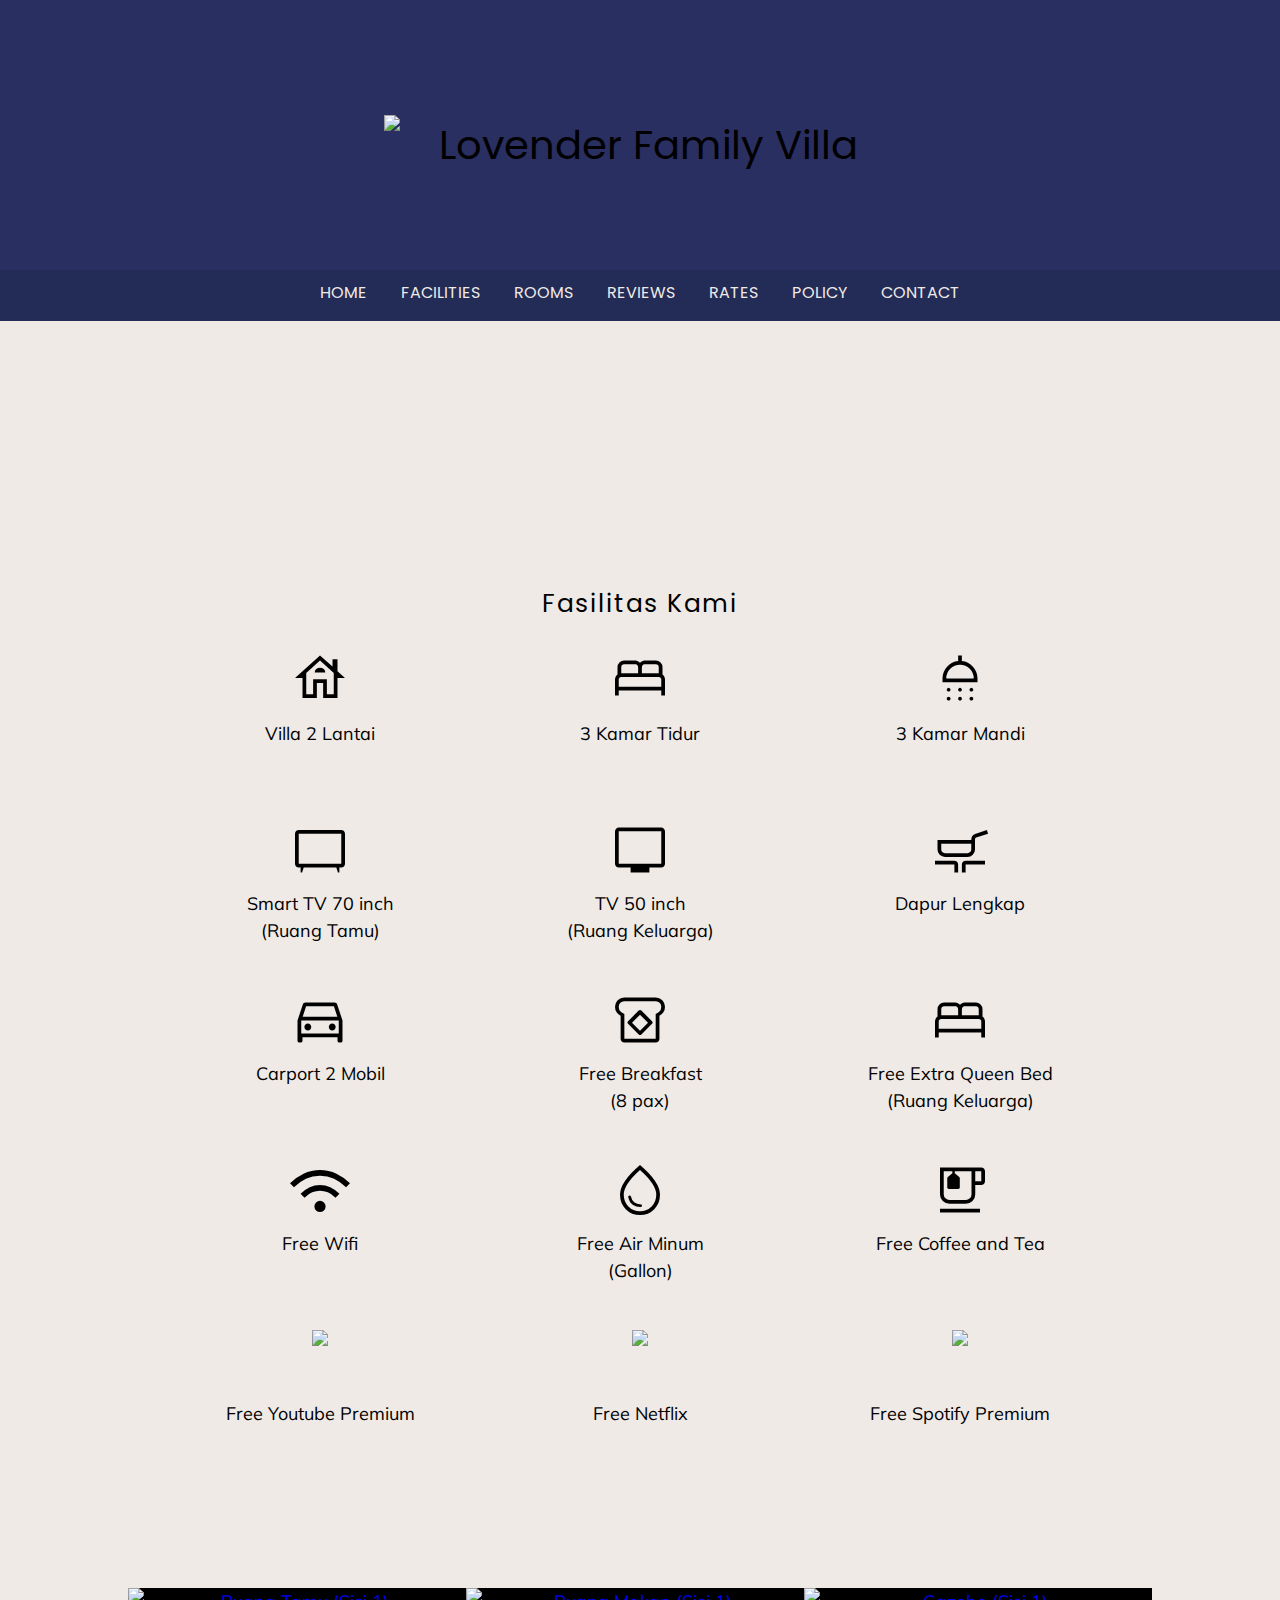
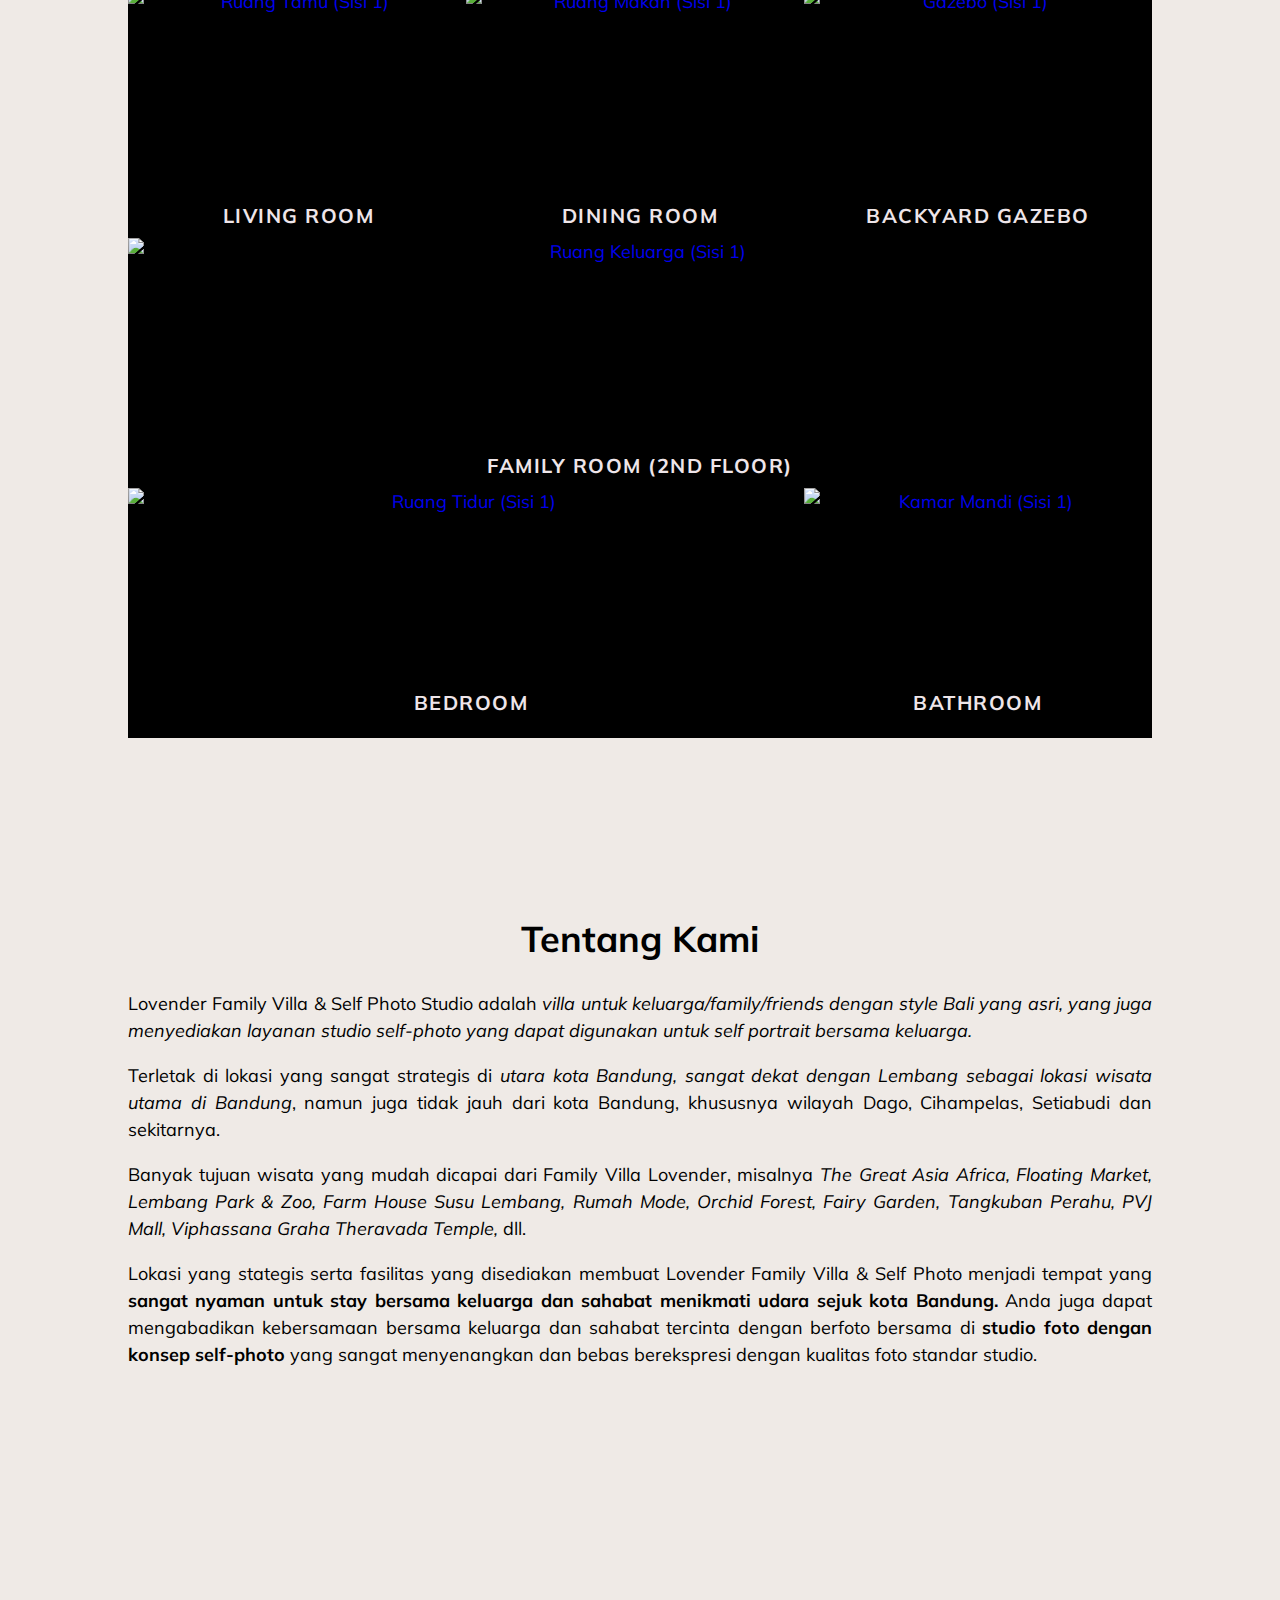
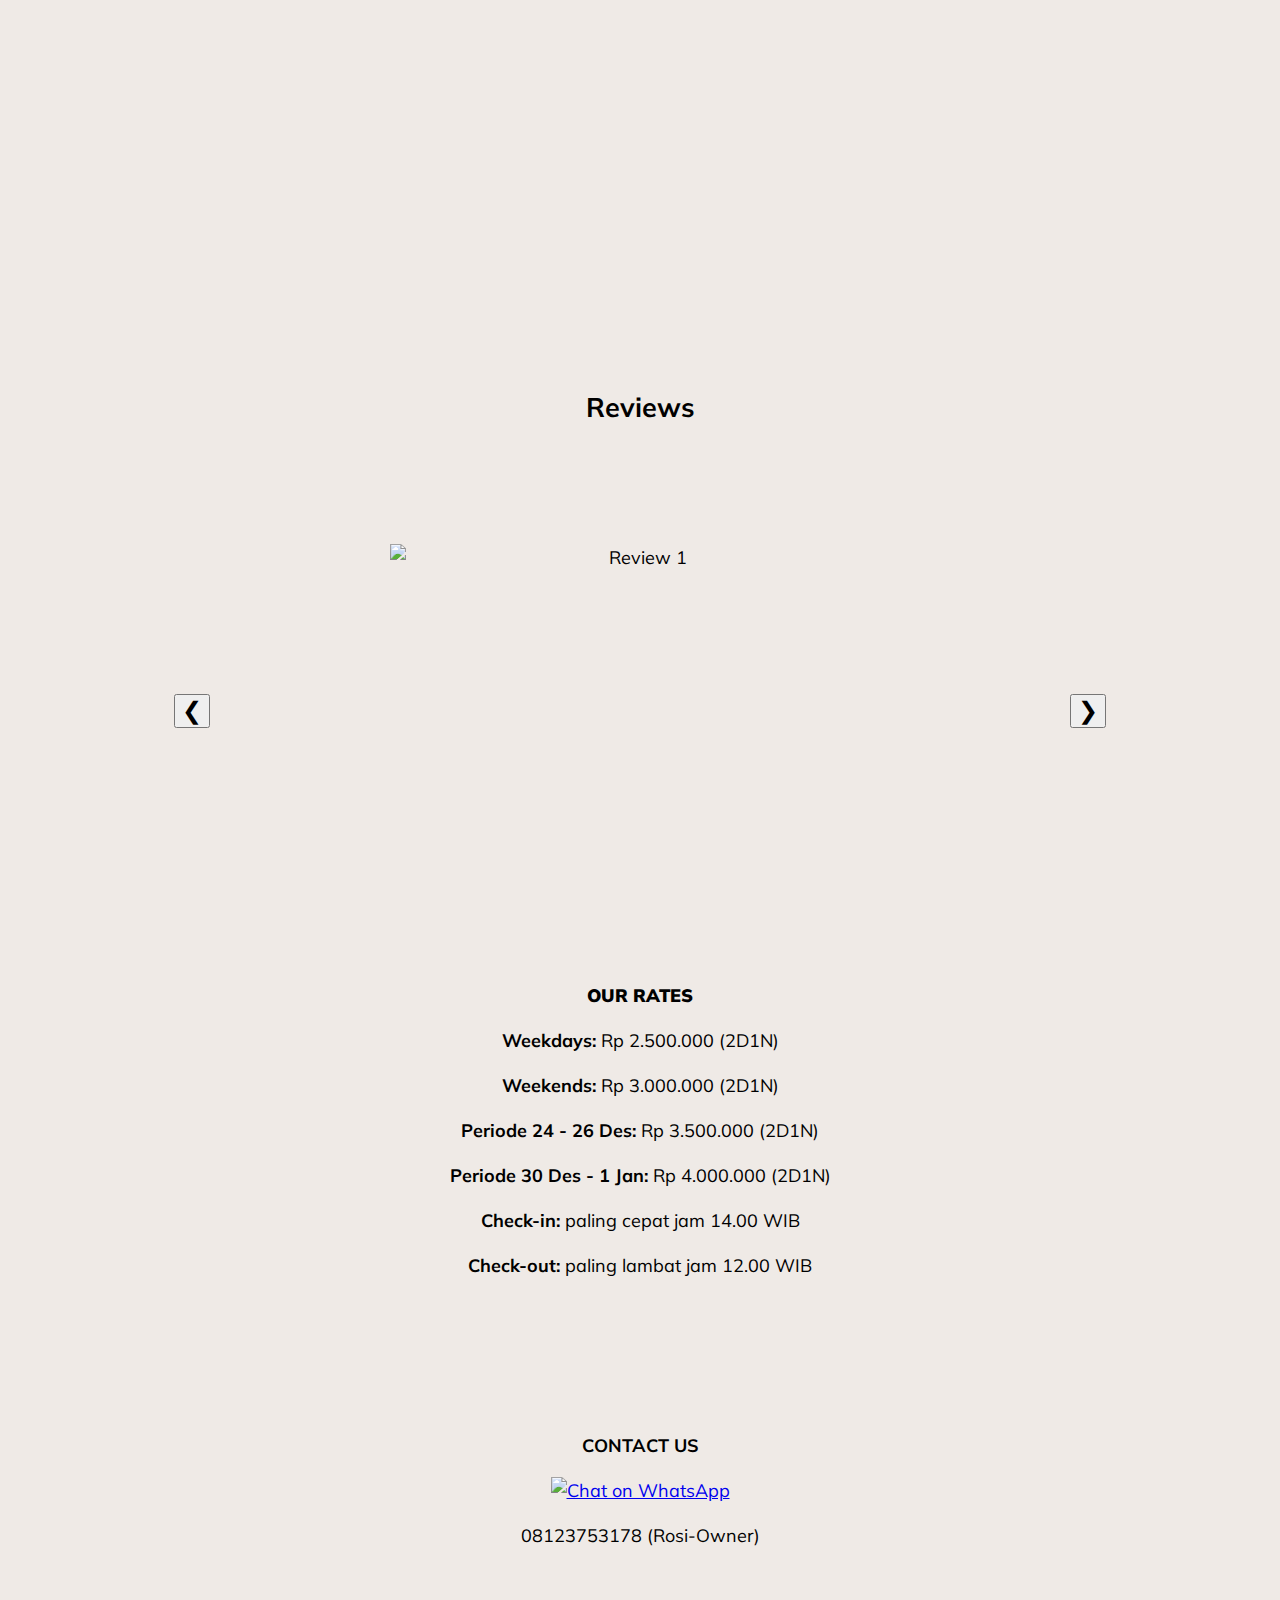
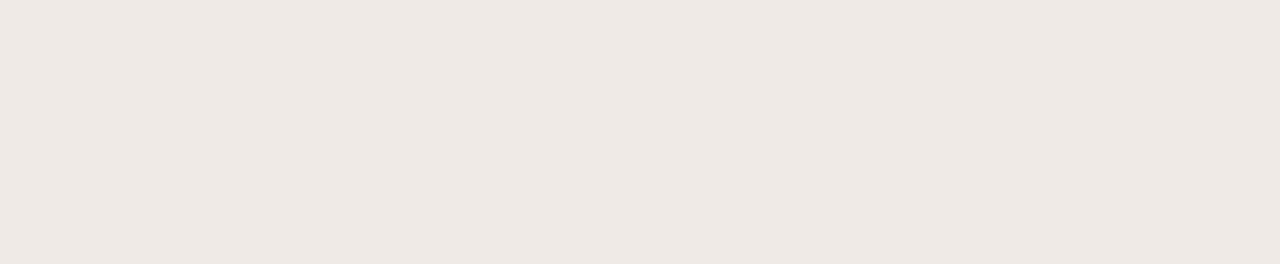
==== index.html @ 754813bd "Update index.html" ====
<!DOCTYPE html>
<html lang="en">
<head>
  <meta charset="UTF-8">
  <meta name="viewport" content="width=device-width, initial-scale=1.0">
  <link rel="stylesheet" href="style.css">
  <link rel="stylesheet" href="https://fonts.googleapis.com/css2?family=Poppins:wght@400;700&display=swap">
  <link rel="stylesheet" href="https://fonts.googleapis.com/css2?family=Mulish:wght@400;700&display=swap">
  <link rel="stylesheet" href="https://fonts.googleapis.com/css2?family=Material+Symbols+Outlined:opsz,wght,FILL,GRAD@20..48,100..700,0..1,-50..200" />
  <link rel="stylesheet" href="https://cdnjs.cloudflare.com/ajax/libs/fancybox/3.5.7/jquery.fancybox.min.css">
  <script src="https://code.jquery.com/jquery-3.6.4.min.js"></script>
  <script src="https://cdnjs.cloudflare.com/ajax/libs/fancybox/3.5.7/jquery.fancybox.min.js"></script>
  <title>LOVENDER</title>
   <link rel="icon" type="image/x-icon" href="https://raw.githubusercontent.com/yuiyeyo/Lovender/main/lovender%20asset/favicon-32x32.png">
</head>
<body>

  <header style="position: relative; text-align: center;" id="home">
     <img src="https://raw.githubusercontent.com/yuiyeyo/Lovender/main/lovender%20asset/silhouette.png" style="opacity: 0.3; width: 100%; position: absolute; bottom:0; left: 50%; transform: translateX(-50%);">
      <img src="https://raw.githubusercontent.com/yuiyeyo/Lovender/main/lovender%20asset/Family%20Villa%20%26%20Self%20Photo%20logo%20transparant_putih.png" alt="Lovender Family Villa" style="width: 40%; position: absolute; top: 50%; left: 50%; transform: translate(-50%, -50%);">
  </header>

  
  <div class="burgermenu-button" onclick="toggleMenu()" id="burgerButton">
    <span class="material-symbols-outlined" style="color:#EFEAE6; transform: translate(0%, 25%);">menu</span>
  </div>

  <div class="burgermenu-overlay" id="menuOverlay">
    <div class="menu-item" onclick="scrollToSection('home')">Home</div>
    <p></p>
    <div class="menu-item" onclick="scrollToSection('facilities')">Facilities</div>
    <p></p>
    <div class="menu-item" onclick="scrollToSection('rooms')">Rooms</div>
    <p></p>
    <div class="menu-item" onclick="scrollToSection('review')">Reviews</div>
    <p></p>
    <div class="menu-item" onclick="scrollToSection('rates')">Rates</div>
    <p></p>
    <div class="menu-item" onclick="navigateTo('policies')">Policies</div>
    <p></p>
    <div class="menu-item" onclick="scrollToSection('contact')">Contact</div>
</div>
  
  <nav id="sticky-menu">
    <a href="#home">HOME</a>
    <a href="#facilities">FACILITIES</a>
    <a href="#rooms">ROOMS</a>
    <a href="#review">REVIEWS</a>
    <a href="#rates">RATES</a>
    <a href="policies.html">POLICY</a>
    <a href="#contact">CONTACT</a>
    <p></p>
  </nav>

  <nav class="additional-header" id="addhead"><p><br></p></nav>
  
  <div class="content-container">
    <div class="section-one">
        <div class="topgallery-container">
            <div class="topgallery">
                <img src="https://raw.githubusercontent.com/yuiyeyo/Lovender/main/lovender%20asset/top%20gallery/top%201.png" alt=" ">
                <img src="https://raw.githubusercontent.com/yuiyeyo/Lovender/main/lovender%20asset/top%20gallery/top%202.png" alt=" ">
              <img src="https://raw.githubusercontent.com/yuiyeyo/Lovender/main/lovender%20asset/top%20gallery/top%203.png" alt=" ">
              <img src="https://raw.githubusercontent.com/yuiyeyo/Lovender/main/lovender%20asset/top%20gallery/top%204.png" alt=" ">
              <img src="https://raw.githubusercontent.com/yuiyeyo/Lovender/main/lovender%20asset/top%20gallery/top%205.png" alt=" ">
              <img src="https://raw.githubusercontent.com/yuiyeyo/Lovender/main/lovender%20asset/top%20gallery/top%206.png" alt=" ">
              <img src="https://raw.githubusercontent.com/yuiyeyo/Lovender/main/lovender%20asset/top%20gallery/top%207.png" alt=" ">
              <img src="https://raw.githubusercontent.com/yuiyeyo/Lovender/main/lovender%20asset/top%20gallery/top%208.png" alt=" ">
            </div>
        </div>
      </div>
    </div>
    <div class="section-two" id="facilities">
    <p style="
      text-align: center;
      font-family: Poppins;
      font-size: 25px;
      font-style: normal;
      font-weight: 400;
      line-height: normal;
      letter-spacing: 1.5px;"> Fasilitas Kami </p>
      <p></p>
      <div class="fasiitas-container">
        <p>
        <span class="material-symbols-outlined size-40" style= "position: absolute; left:25%; transform: translateX(-50%);">
        house
        </span>
        <span class="material-symbols-outlined size-40" style= "position: absolute; left:50%; transform: translateX(-50%);">
        bed
        </span>
        <span class="material-symbols-outlined size-40" style= "position: absolute; left:75%; transform: translateX(-50%);">
        shower
        </span>
        </p>
        <p></p>
        <p>
          <span style= " position:absolute; left:25%; top: 160px; transform: translateX(-50%);">Villa 2 Lantai
            <style>
              @media only screen and (max-width: 768px) {
                  span {
                      font-size: 10px;
                    max-width: 20vw;
                      transform: translateX(-50%);
                  }
              }
            </style>
          </span>
          <span style= " position:absolute; left: 50%; top: 160px; transform: translateX(-50%);">3 Kamar Tidur
          </span>
          <span style= " position:absolute; left:75%; top: 160px; transform: translateX(-50%);">3 Kamar Mandi
          </span>
        </p>
        <p></p>
        <p>
          <span class="material-symbols-outlined size-40" style= "position: absolute; left:25%; top: 260px; transform: translateX(-50%);">
          tv_gen
          </span>
          <span class="material-symbols-outlined size-40" style= "position: absolute; left:50%; top: 260px; transform: translateX(-50%);">
          tv
          </span>
          <span class="material-symbols-outlined size-40" style= "position: absolute; left:75%; top: 260px;  transform: translateX(-50%);">
          skillet_cooktop
          </span>
          </p>
        <p></p>
        <p>
          <span style= " position:absolute; left:25%; top: 330px; transform: translateX(-50%);">Smart TV 70 inch<br>(Ruang Tamu)
          </span>
          <span style= " position:absolute; left: 50%; top: 330px; transform: translateX(-50%);">TV 50 inch<br>(Ruang Keluarga)
          </span>
          <span style= " position:absolute; left:75%; top: 330px; transform: translateX(-50%);">Dapur Lengkap
          </span>
        </p>
        <p></p>
        <p>
          <span class="material-symbols-outlined size-40" style= "position: absolute; left:25%; top: 430px; transform: translateX(-50%);">
          directions_car
          </span>
          <span class="material-symbols-outlined size-40" style= "position: absolute; left:50%; top: 430px; transform: translateX(-50%);">
          breakfast_dining
          </span>
          <span class="material-symbols-outlined size-40" style= "position: absolute; left:75%; top: 430px;  transform: translateX(-50%);">
          bed
          </span>
          </p>
        <p></p>
        <p>
          <span style= " position:absolute; left:25%; top: 500px; transform: translateX(-50%); max-width:auto;">Carport 2 Mobil
          </span>
          <span style= "position:absolute; left: 50%; top: 500px; transform: translateX(-50%); max-width:auto;">Free Breakfast <br> (8 pax)
          </span>
          <span style= " position:absolute; left:75%; top: 500px; transform: translateX(-50%); max-width:auto;">Free Extra Queen Bed<br>(Ruang Keluarga)
         </span>
        </p>
  <p></p>
        <p>
          <span class="material-symbols-outlined size-40" style= "position: absolute; left:25%; top: 600px; transform: translateX(-50%);">
          wifi
          </span>
      
          <span class="material-symbols-outlined size-40" style= "position: absolute; left:50%; top: 600px; transform: translateX(-50%);">
            water_drop
          </span>

          <span class="material-symbols-outlined size-40" style= "position: absolute; left:75%; top: 600px;  transform: translateX(-50%);">
            emoji_food_beverage
          </span>
          </p>
        <p></p>
        <p>
          <span style= " position:absolute; left:25%; top: 670px; transform: translateX(-50%); ">Free Wifi
          </span>
          <span style= "position:absolute; left: 50%; top: 670px; transform: translateX(-50%);">Free Air Minum <br> (Gallon)
          </span>
          <span style= " position:absolute; left:75%; top: 670px; transform: translateX(-50%); ">Free Coffee and Tea
          </span>
        </p>
        <p></p>
        <p>
          <span class="additional-icons">
          <img src="https://raw.githubusercontent.com/yuiyeyo/Lovender/main/lovender%20asset/additional%20icons/youtube.png"  style= "position: absolute; left:25%; top: 770px; transform: translateX(-50%);">
          </span>
          
            <span class="additional-icons">
              <img src="https://raw.githubusercontent.com/yuiyeyo/Lovender/main/lovender%20asset/additional%20icons/Netflix.png" style= "position: absolute; left:50%; top: 770px; transform: translateX(-50%);">
            
            </span>
          
            <span class="additional-icons">
          <img src="https://raw.githubusercontent.com/yuiyeyo/Lovender/main/lovender%20asset/additional%20icons/spotify.png" style= "position: absolute; left:75%; top:770px; transform: translateX(-50%);">
          </span>
            
          </p>
        <p></p>
        <p>
          <span style= " position:absolute; left:25%; top: 840px; transform: translateX(-50%);">Free Youtube Premium
					</span>
          <span style= "position:absolute; left: 50%; top: 840px; transform: translateX(-50%);">Free Netflix
					</span>
          <span style= " position:absolute; left:75%; top: 840px; transform: translateX(-50%);">Free Spotify Premium
					</span>
        </p>
      </div>
    </div>
    <div class="section-three" id="rooms">
      <div class="slideshow-container">

        
        <span class="living-room-text">LIVING ROOM</span>
         <span class="overlay-box" style="position: absolute; left: 0; top: 80%; width: 100vw; height: 68px; background-color: #000; z-index: 3; opacity: 0.5">
           <style>
             @media only screen and (max-width: 768px) {
                 .overlay-box {
                   display: none;
                 }
             }
           </style>
         </span>
        <span class="living-room">
          <a data-fancybox="living-room-gallery" href="https://raw.githubusercontent.com/yuiyeyo/Lovender/main/lovender%20asset/Living%20Room/Living%20Room%201.png"><img src="https://raw.githubusercontent.com/yuiyeyo/Lovender/main/lovender%20asset/Living%20Room/Living%20Room%201.png" alt="Ruang Tamu (Sisi 1)" style="position: absolute; left: 0%; top: 0; "></a>
          <a data-fancybox="living-room-gallery" href="https://raw.githubusercontent.com/yuiyeyo/Lovender/main/lovender%20asset/Living%20Room/Living%20Room%202.png"><img src="https://raw.githubusercontent.com/yuiyeyo/Lovender/main/lovender%20asset/Living%20Room/Living%20Room%202.png" alt="Ruang Tamu (Sisi 2)" style="position: absolute; left: 0%; top: 0; "></a>
          <a data-fancybox="living-room-gallery" href="https://raw.githubusercontent.com/yuiyeyo/Lovender/main/lovender%20asset/Living%20Room/Living%20Room%203.png"><img src="https://raw.githubusercontent.com/yuiyeyo/Lovender/main/lovender%20asset/Living%20Room/Living%20Room%203.png" alt="Ruang Tamu (Sisi 3)" style="position: absolute; left: 0%; top: 0;"></a>
          <a data-fancybox="living-room-gallery" href="https://raw.githubusercontent.com/yuiyeyo/Lovender/main/lovender%20asset/Living%20Room/Living%20Room%204.png"><img src="https://raw.githubusercontent.com/yuiyeyo/Lovender/main/lovender%20asset/Living%20Room/Living%20Room%204.png" alt="Ruang Tamu (Sisi 4)" style="position: absolute; left: 0; top: 0;"></a>
        </span>

        <span class="dining-room-text">
          DINING ROOM
        </span>
         <span class="overlay-box" style="position: absolute; left: 33%; top: 80%; width: 100vw; height: 68px; background-color: #000; z-index: 3; opacity: 0.5"></span>
        <span class="dining-room">
          <a data-fancybox="dining-room-gallery" href="https://raw.githubusercontent.com/yuiyeyo/Lovender/main/lovender%20asset/Dining%20Room/Dining%20Room%201.png"><img src="https://raw.githubusercontent.com/yuiyeyo/Lovender/main/lovender%20asset/Dining%20Room/Dining%20Room%201.png" alt="Ruang Makan (Sisi 1)" style="position: absolute; left: 33%; top: 0;"></a>
          <a data-fancybox="dining-room-gallery" href="https://raw.githubusercontent.com/yuiyeyo/Lovender/main/lovender%20asset/Dining%20Room/Dining%20Room%202.png"><img src="https://raw.githubusercontent.com/yuiyeyo/Lovender/main/lovender%20asset/Dining%20Room/Dining%20Room%202.png" alt="Ruang Makan (Sisi 2)" style="position: absolute; left: 33%; top: 0;"></a>
        </span>
        <span class="gazebo-text">
          BACKYARD GAZEBO
        </span>
         <span class="overlay-box" style="position: absolute; right: 0%; top: 80%; width: 0vw; height: 68px; background-color: #000; z-index: 3; opacity: 0.5"></span>
        <span class="gazebo">
          <a data-fancybox="gazebo-gallery" href="https://raw.githubusercontent.com/yuiyeyo/Lovender/main/lovender%20asset/Gazebo/Gazebo%201.png"><img src="https://raw.githubusercontent.com/yuiyeyo/Lovender/main/lovender%20asset/Gazebo/Gazebo%201.png" alt="Gazebo (Sisi 1)" style="position: absolute; right:0%; top: 0%; top:0;"></a>
          <a data-fancybox="gazebo-gallery" href="https://raw.githubusercontent.com/yuiyeyo/Lovender/main/lovender%20asset/Gazebo/Gazebo%202.png"><img src="https://raw.githubusercontent.com/yuiyeyo/Lovender/main/lovender%20asset/Gazebo/Gazebo%202.png" alt="Gazebo (Sisi 2)" style="position: absolute; right:0%; top: 0;"></a>
          <a data-fancybox="gazebo-gallery" href="https://raw.githubusercontent.com/yuiyeyo/Lovender/main/lovender%20asset/Gazebo/Gazebo%203.png"><img src="https://raw.githubusercontent.com/yuiyeyo/Lovender/main/lovender%20asset/Gazebo/Gazebo%203.png" alt="Gazebo (Sisi 3)" style="position: absolute; right: 0%; top: 0;"></a>
        </span>
    </div>
      <div class="slideshow-container">
        <span class="famroom-text">
          FAMILY ROOM (2ND FLOOR)
        </span>
         <span class="overlay-box" style="position: absolute; left: 0; top: 80%; width: 100vw; height: 68px; background-color: #000; z-index: 3; opacity: 0.5"></span>
        <span class="famroom">
          <a data-fancybox="famroom-gallery" href="https://raw.githubusercontent.com/yuiyeyo/Lovender/main/lovender%20asset/2nd%20floor/2nd%20floor%201.png"><img src="https://raw.githubusercontent.com/yuiyeyo/Lovender/main/lovender%20asset/2nd%20floor/2nd%20floor%201.png" alt="Ruang Keluarga (Sisi 1)" style="position: absolute; left: 0; top: 0;"></a>
          <a data-fancybox="famroom-gallery" href="https://raw.githubusercontent.com/yuiyeyo/Lovender/main/lovender%20asset/2nd%20floor/2nd%20floor%202.png"><img src="https://raw.githubusercontent.com/yuiyeyo/Lovender/main/lovender%20asset/2nd%20floor/2nd%20floor%202.png" alt="Ruang Keluarga (Sisi 2)" style="position: absolute; left: 0; top: 0;"></a>
          <a data-fancybox="famroom-gallery" href="https://raw.githubusercontent.com/yuiyeyo/Lovender/main/lovender%20asset/2nd%20floor/2nd%20floor%203.png"><img src="https://raw.githubusercontent.com/yuiyeyo/Lovender/main/lovender%20asset/2nd%20floor/2nd%20floor%203.png" alt="Ruang Keluarga (Sisi 3)"style="position: absolute; left: 0; top: 0;"></a>
          <a data-fancybox="famroom-gallery" href="https://raw.githubusercontent.com/yuiyeyo/Lovender/main/lovender%20asset/2nd%20floor/2nd%20floor%204.png"><img src="https://raw.githubusercontent.com/yuiyeyo/Lovender/main/lovender%20asset/2nd%20floor/2nd%20floor%204.png" alt="Ruang Keluarga (Sisi 4)" style="position: absolute; left: 0; top: 0;"></a>
          <a data-fancybox="famroom-gallery" href="https://raw.githubusercontent.com/yuiyeyo/Lovender/main/lovender%20asset/2nd%20floor/2nd%20floor%205.png"><img src="https://raw.githubusercontent.com/yuiyeyo/Lovender/main/lovender%20asset/2nd%20floor/2nd%20floor%205.png" alt="Ruang Keluarga (Sisi 5)" style="position: absolute; left: 0; top: 0;"></a>
        </span>
      </div>
      <div class="slideshow-container">
          <span class="bedroom-text">
            BEDROOM
          </span>
           <span class="overlay-box" style="position: absolute; left: 0; top: 75%; width: 100vw; height: 68px; background-color: #000; z-index: 3; opacity: 0.5"></span>
          <span class="bedroom">
            <a data-fancybox="bedroom-gallery" href="https://raw.githubusercontent.com/yuiyeyo/Lovender/main/lovender%20asset/bedroom/bedroom%201.png"><img src="https://raw.githubusercontent.com/yuiyeyo/Lovender/main/lovender%20asset/bedroom/bedroom%201.png" alt="Ruang Tidur (Sisi 1)" style="position: absolute; left: 0; top: 0;"></a>
            <a data-fancybox="bedroom-gallery" href="https://raw.githubusercontent.com/yuiyeyo/Lovender/main/lovender%20asset/bedroom/bedroom%202.png"><img src="https://raw.githubusercontent.com/yuiyeyo/Lovender/main/lovender%20asset/bedroom/bedroom%202.png" alt="Ruang Tidur (Sisi 2)" style="position: absolute; left: 0; top: 0;"></a>
          </span>
          <span class="bathroom-text">
            BATHROOM
          </span>
           <span class="overlay-box" style="position: absolute; right: 66%; top: 75%; width: 100vw; height: 68px; background-color: #000; z-index: 3; opacity: 0.5"></span>
          <span class="bathroom">
            <a data-fancybox="bathroom-gallery" href="https://raw.githubusercontent.com/yuiyeyo/Lovender/main/lovender%20asset/bathroom/bathroom%201.png"><img src="https://raw.githubusercontent.com/yuiyeyo/Lovender/main/lovender%20asset/bathroom/bathroom%201.png" alt="Kamar Mandi (Sisi 1)" style="position: absolute; left: 66%; top: 0;"></a>
            <a data-fancybox="bathroom-gallery" href="https://raw.githubusercontent.com/yuiyeyo/Lovender/main/lovender%20asset/bathroom/bathroom%202.png"><img src="https://raw.githubusercontent.com/yuiyeyo/Lovender/main/lovender%20asset/bathroom/bathroom%202.png" alt="Kamar Mandi (Sisi 2)" style="position: absolute; left: 66%; top: 0;"></a>
          </span>
      </div>
  </div>
    <div class="section-four">
      <p></p>
      <h1 style="text-align: center;">Tentang Kami</h1>
      <p></p>
      <p>Lovender Family Villa & Self Photo Studio adalah <em>villa untuk keluarga/family/friends dengan style Bali yang asri, yang juga menyediakan layanan studio self-photo yang dapat digunakan untuk self portrait bersama keluarga.</em></p> 

      <p>Terletak di lokasi yang sangat strategis di <em>utara kota Bandung, sangat dekat dengan Lembang sebagai lokasi wisata utama di Bandung</em>, namun juga tidak jauh dari kota Bandung, khususnya wilayah Dago, Cihampelas, Setiabudi dan sekitarnya.</p>
      
      <p>Banyak tujuan wisata yang mudah dicapai dari Family Villa Lovender, misalnya <em>The Great Asia Africa, Floating Market, Lembang Park & Zoo, Farm House Susu Lembang, Rumah Mode, Orchid Forest, Fairy Garden, Tangkuban Perahu, PVJ Mall, Viphassana Graha Theravada Temple,</em> dll.</p>

      <p>Lokasi yang stategis serta fasilitas yang disediakan membuat Lovender Family Villa & Self Photo menjadi tempat yang <strong>sangat nyaman untuk stay bersama keluarga dan sahabat menikmati udara sejuk kota Bandung.</strong> Anda juga dapat mengabadikan kebersamaan bersama keluarga dan sahabat tercinta dengan berfoto bersama di <strong>studio foto dengan konsep self-photo</strong> yang sangat menyenangkan dan bebas berekspresi dengan kualitas foto standar studio.</p>
    </div>
  <div class="section-five" id="location">
    <gmp-map center="-6.85459041595459,107.58319091796875" zoom="14" map-id="Lovender_Map">
      <gmp-advanced-marker position="-6.85459041595459,107.58319091796875" title="Lovender">
      </gmp-advanced-marker>
    </gmp-map>
  </div>
  <div class="section-six" id="review">
    <div class="review">
      <p></p>
        <h2>Reviews</h2>
<div class="review-container">
  <img src="https://raw.githubusercontent.com/yuiyeyo/Lovender/main/lovender%20asset/reviews/review%201.png" alt="Review 1">
    <img src="https://raw.githubusercontent.com/yuiyeyo/Lovender/main/lovender%20asset/reviews/review%202.png" alt="Review 2" >
      <img src="https://raw.githubusercontent.com/yuiyeyo/Lovender/main/lovender%20asset/reviews/review%203.png" alt="Review 3">
        </div>
          <button class="prev-btn" onclick="changeImageReview(-1)">❮</button>
<button class="next-btn" onclick="changeImageReview(1)">❯</button>
    </div>
  </div>
<div class="section-seven" id="rates">
<p style="font-size: 40; font-weight: 900;">OUR RATES</p>
  <p><strong>Weekdays:</strong> Rp 2.500.000 (2D1N)</p>
  <p><strong>Weekends:</strong> Rp 3.000.000 (2D1N)</p>
  <p><strong>Periode 24 - 26 Des:</strong> Rp 3.500.000 (2D1N)</p>
  <p><strong>Periode 30 Des - 1 Jan:</strong> Rp 4.000.000 (2D1N)</p>
  <p></p>
  <p><strong>Check-in:</strong> paling cepat jam 14.00 WIB</p>
  <p><strong>Check-out:</strong> paling lambat jam 12.00 WIB</p>
</div>
  <div class="section-eight" id="contact">
    <p style="font-size: 20; font-weight: 700;">CONTACT US</p>
    <whatsapp-button phone="8123753178" dialcode="62" text="hey there!" label="Start Chat"></whatsapp-button>
    <a aria-label="Chat on WhatsApp" href="https://wa.me/628123753178" "> <img alt="Chat on WhatsApp" src="https://raw.githubusercontent.com/yuiyeyo/Lovender/main/lovender%20asset/WhatsAppButtonGreenMedium.png"style="max-width:40vw;"></a>
      <p>08123753178 (Rosi-Owner)</p>
  </div>

    <footer>
      <!-- Footer content goes here -->
    </footer>
    <script src="script.js"></script>
    <script async src="https://maps.googleapis.com/maps/api/js?key=AIzaSyB6mv23tBZp1jvcGF51ldilvm_eWgnUay4&callback=console.debug&libraries=maps,marker&v=beta">
    <script src="https://code.jquery.com/jquery-3.6.4.min.js"></script>
    <script src="https://cdnjs.cloudflare.com/ajax/libs/fancybox/3.5.7/jquery.fancybox.min.js"></script>
  </body>
</html>
---- style.css ----
body {
  margin: 0;
  padding: 0;
  overflow-x: hidden;
  font-family: 'Poppins', sans-serif;
}

header {
  /*background: url('https://raw.githubusercontent.com/yuiyeyo/Lovender/main/lovender%20asset/header.png') no-repeat center center fixed;*/
  background-size: contain;
  background-color: #2A2F62;
  overflow-x: hidden;
  width: 100%;
  height: 30vh;
  padding-bottom: 20px;
  text-align: center;
  color: #000;
  font-size: 40px;
  line-height: 1.5;
  z-index: 900
}

.burgermenu-button {
  display:none;
    position: fixed;
  text-align: center;
  width:10vw;
  height: 10vw;
    top: 10px;
    right: 10px;
    color: #fff;
    cursor: pointer;
  z-index: 1000;
  transition: transform 0.5s
}
@media only screen and (max-width: 768px) {
     .burgermenu-button {
       display: block;
     }
 }


.burgermenu-button.active {
    transform: rotate(90deg); /* Rotate the button when active */
}


.additional-header {
  display:none;
  overflow-x: hidden;
    background-color: #232B57;
    color: white;
    padding: 10px;
    position: fixed;
    width: 100%;
    top: 0vh;
    z-index: 800;
}

@media only screen and (max-width: 768px) {
  .additional-header
  {
    display: block;
  }
}


.burgermenu-overlay {
    display: none;
    position: fixed;
    top: 0vw;
    width: 100vw;
  background-color: #2A2F62;
    color: #EFEAE6;
    padding: 10px;
    padding-top: 30px;
    box-shadow: 0 2px 5px rgba(0, 0, 0, 0.2);
  z-index: 999;
  transition: opacity 0.3s ease-in-out;
}

.burgermenu-item {
    padding:30px;
    cursor: pointer;
}

.burgermenu-fadeIn {
  opacity: 1;
}

.burgermenu-item:hover {
    background-color: #232B57;
}


nav {
    background-color: #232B57;
  overflow-x:hidden;
    color: #EFEAE6;
    text-align: center;
    position: absolute;
    top: 30vh; /* Set the height of your header */
    padding-top: 10px;
    width: 100%;
    z-index: 1000;
}

@media only screen and (max-width: 768px) {
     nav {
       display: none;
     }
 }

#sticky-menu a {
    margin: 15px;
    text-decoration: none;
    color: #EFEAE6;
    cursor: pointer;
}


#sticky-menu a:hover {
    text-decoration: underline;
}

.sticky {
    position: fixed;
    top: 0;
    width: 100%;
}

.content-container {
  position: relative;
  overflow-y: auto; 
}

.section-one {
  overflow-x: hidden;
  position: relative;
  overflow-y: hidden; 
  padding: 0px;
  height: 30vh;
  font-family: 'Mulish', sans-serif;
  text-align: left;
  background-color: #EFEAE6;
  font-size: 18px;
  line-height: 1.5;
}

.topgallery-container {
    overflow: hidden;
    width: 100%;
}

.topgallery {
    display: flex;
  flex-direction: row;
    transition: transform 1s ease;
}
.topgallery img {
    width: auto; 
    height: auto;
  max-height: 200px;
  max-width: 100%;
}

.section-two {
  overflow-x: hidden;
  position: relative;
  overflow-y: hidden; 
  padding: 0px;
  height: 900px;
  font-family: 'Mulish', sans-serif;
  text-align: center;
  color: #000;
  background-color: #EFEAE6;
  font-size: 18px;
  line-height: 1.5;

}
.material-symbols-outlined {
  font-size: 75px;
  font-variation-settings:
    'FILL' 0,
    'wght' 400,
    'GRAD' 0,
    'opsz' 24;
  color: #000; /* Set the color you want */
}
span.size-40 {
  font-size: 60px;
  font-variation-settings: 'OPSZ' 60;
}

.fasilitas-container {
  position: absolute;
  text-align: center;
  font-size:18px;
  flex: 1;
  color:#000;
  padding-right: 20px;
}


.additional-icons img{
  height: 60px;
  width:auto;
  background-size: cover;
  background-repeat: no-repeat;
  position: absolute;
  transform: translateX(-50%);
  top: 530px;
}

.section-three {
  overflow-x: hidden;
  position: relative;
  overflow-y: hidden; 
  padding-top: 10%;
  padding-left: 10%;
  padding-right:10%
  width: 100%;
  min-width: 100%;
  min-height: 900px;
  max-width: 900px;
  height: 900px;
  font-family: 'Mulish', sans-serif;
  text-align: center;
  color: #000;
  background-color: #EFEAE6;
  font-size: 18px;
  line-height: 1.5;
}

@media only screen and (max-width: 768px) {
     .section-three {
       padding:0px;
       min-height:400px;
     }
 }




.living-room img {
    width: 33%; 
    height: auto;
    opacity: 1;
    transition: opacity 1s ease-in-out;
}


.living-room-text{
  width:33%;
  height: auto;
  position: absolute; 
  left: 50%;
  top: 85%;
  color: #EEE5E9;
  z-index: 10;
  font-size: 20px; 
  letter-spacing: 1.5px; 
  font-weight: 700; 
  transform: translateX(-151%);
 }

@media only screen and (max-width: 768px) {
     .living-room-text {
       max-width: 30vw;
         left: 33%;
       transform: translateX(-100%);
         font-size: 10px;
       text-shadow: 1px 1px 1px rgba(0, 0, 0, 0.8);
     }
}
      



  .living-room a {
      display: block;
      top: 0;
      left: 0;
      /*transform: translateY(20px);*/
      opacity: 1;
      transition: transform 1s ease-in-out, opacity 1s ease-in-out;
  }

  .living-room a.active img {
      /*transform: translateY(0);*/
      opacity: 1;
  }


.dining-room img {
  width: 33%; 
  height: auto;
  opacity: 1;
  transition: opacity 1s ease-in-out;
}

.dining-room-text{
width:33%;
height: auto;
position: absolute;
left: 50%;
color: #EEE5E9;
top: 85%;
z-index: 10;font-size: 20px; letter-spacing: 1.5px; 
font-weight: 700; 
transform: translateX(-50%);
}

@media only screen and (max-width: 768px) {
     .dining-room-text {
       max-width: 30vw;
         left: 50%;
       transform: translateX(-50%);
         font-size: 10px;
       text-shadow: 1px 1px 1px rgba(0, 0, 0, 0.8);
     }
 }



.dining-room a {
    display: block;
    top: 0;
    left: 0;
    /*transform: translateY(20px);*/
    opacity: 1;
    transition: transform 1s ease-in-out, opacity 1s ease-in-out;
}

.dining-room a.active img {
    /*transform: translateY(0);*/
    opacity: 1;
}





.gazebo img {
  width: 34%; 
  overflow-y: hidden;
  height: auto;
  opacity: 1;
  transition: opacity 1s ease-in-out;
}

.gazebo-text{
width:33%;
height: auto;
  position: absolute; left: 50%; top: 85%; z-index: 10;font-size: 20px; letter-spacing: 1.5px; font-weight: 700; transform: translateX(50%); color:#EEE5E9
}
@media only screen and (max-width: 768px) {
     .gazebo-text {
       max-width: 30vw;
         left: 53%;
       transform: translateX(50%);
         font-size: 10px;
       text-shadow: 1px 1px 1px rgba(0, 0, 0, 0.8);
     }
 }

.gazebo a {
    display: block;
    top: 0;
    left: 0;
    /*transform: translateY(20px);*/
    opacity: 1;
    transition: transform 1s ease-in-out, opacity 1s ease-in-out;
}

.gazebo a.active img {
    /*transform: translateY(0);*/
    opacity: 1;
}

  .famroom img {
    width: 100%; 
    height: auto;
    opacity: 1;
    transition: opacity 1s ease-in-out;
  }

  .famroom-text{
  width:100%;
  height: auto;
    position: absolute; left: 50%; top: 85%; color: #EEE5E9; z-index: 10;font-size: 20px; letter-spacing: 1.5px; font-weight: 700; transform: translateX(-50%); 
  }

@media only screen and (max-width: 768px) {
     .famroom-text {
       max-width: 100vw;
         left: 50%;
       transform: translateX(-50%);
         font-size: 10px;
       text-shadow: 1px 1px 1px rgba(0, 0, 0, 0.8);
     }
 }


  .famroom a {
      display: block;
      top: 0;
      left: 0;
      /*transform: translateY(20px);*/
      opacity: 1;
      transition: transform 1s ease-in-out, opacity 1s ease-in-out;
  }

  .famroom a.active img {
      /*transform: translateY(0);*/
      opacity: 1;
  }

.bedroom img {
  width: 66%; 
  height: auto;
  opacity: 1;
  transition: opacity 1s ease-in-out;
  }

.bedroom-text{
width: 66%;
height: auto;
  position: absolute; left: 50%; top: 80%; color: #EEE5E9; z-index: 10;font-size: 20px; letter-spacing: 1.5px; font-weight: 700; transform: translateX(-75%); 
}
@media only screen and (max-width: 600px) {
     .bedroom-text {
       max-width: 100vw;
         left: 50%;
       transform: translateX(-75%);
       top: 85%;
         font-size: 10px;
       text-shadow: 1px 1px 1px rgba(0, 0, 0, 0.8);
     }
 }

.bedroom a {
    display: block;
    top: 0;
    left: 0;
    /*transform: translateY(20px);*/
    opacity: 1;
    transition: transform 1s ease-in-out, opacity 1s ease-in-out;
}

.bedroom a.active img {
    /*transform: translateY(0);*/
    opacity: 1;
}




.bathroom img {
  width: 34%; 
  height: auto;
  opacity: 1;
  transition: opacity 1s ease-in-out;
}

.bathroom-text{
  width:33%;
  height: auto;
  position: absolute; left: 50%; top: 80%; color: #EEE5E9; z-index: 10;font-size: 20px; letter-spacing: 1.5px; font-weight: 700; transform: translateX(50%);
}

@media only screen and (max-width: 600px) {
     .bathroom-text {
       max-width: 100vw;
       top: 85%;
         left: 50%;
       transform: translateX(50%);
         font-size: 10px;
       text-shadow: 1px 1px 1px rgba(0, 0, 0, 0.8);
     }
 }

.bathroom a {
    display: block;
    top: 0;
    left: 0;
    /*transform: translateY(20px);*/
    opacity: 1;
    transition: transform 1s ease-in-out, opacity 1s ease-in-out;
}

.bathroom a.active img {
    /*transform: translateY(0);*/
    opacity: 1;
}

.slideshow-container {
  position: relative;
  overflow-y: hidden; 
  overflow-x: hidden;
  padding: 0;
  width: 80%;
  height: 250px;
  font-family: 'Mulish', sans-serif;
  text-align: center;
  color: #EEE5E9;
  background-color: #000;
  font-size: 18px;
  line-height: 1.5;
}


.section-four {
  overflow-x: hidden;
  position: relative;
  overflow-y: hidden;
  height: auto;
  padding-left: 10%;
  padding-right:10%;
  padding-bottom: 5%;
  font-family: 'Mulish', sans-serif;
  text-align: justify;
  color: #000;
  background-color: #EFEAE6;
  font-size: 18px;
  line-height: 1.5;
  min-height: 10px;
}

.section-five {
  overflow-x: hidden;
  position: relative;
  overflow-y: hidden;
  padding-left: 10%;
  padding-right: 10%;
  padding-bottom: 5%;
  height: 450px;
  font-family: 'Mulish', sans-serif;
  text-align: center;
  color: #000;
  background-color: #EFEAE6;
  font-size: 18px;
  line-height: 1.5;
}

.section-six {
  overflow-x: hidden;
  position: relative;
  overflow-y: hidden;
  padding-left: 10%;
  padding-right:10%;
  height:600px;
  font-family: 'Mulish', sans-serif;
  text-align: center;
  color: #000;
  background-color: #EFEAE6;
  font-size: 18px;
  line-height: 1.5;
}

.section-seven {
  overflow-x: hidden;
  position: relative;
  overflow-y: hidden;
  padding-left: 10%;
  padding-right:10%;
  height: 450px;
  font-family: 'Mulish', sans-serif;
  text-align: center;
  color: #000;
  background-color: #EFEAE6;
  font-size: 18px;
  line-height: 1.5;
}
.section-eight {
  overflow-x: hidden;
  position: relative;
  overflow-y: hidden;
  padding-left: 10%;
  padding-right:10%;
  height: 450px;
  font-family: 'Mulish', sans-serif;
  text-align: center;
  color: #000;
  background-color: #EFEAE6;
  font-size: 18px;
  line-height: 1.5;
}
.section-nine {
  overflow-x: hidden;
  top: 5vh;
  position: relative;
  overflow-y: hidden;
  padding-left: 10%;
  padding-right:10%;
  height: auto;
  font-family: 'Mulish', sans-serif;
  text-align: justify;
  color: #000;
  background-color: #EFEAE6;
  font-size: 18px;
  line-height: 1.5;
}

gmp-map {
  height: 100%;
}

.review {
    text-align: center;
}

.review-container {
    display: flex;
    justify-content: space-between;
    align-items: center;
    margin: 20px 0;
}

.review img {
    max-width: 500px;
    display: none;
  position: absolute; 
  width: 60vw; 
  left: 50%; 
  top: 30%; 
  transform: translateX(-50%);
}

@media only screen and (max-width: 768px) {
     .review img {
       top: 15%;
       width: 100%;
     }
}

.prev-btn{
  margin-right: 10px;
    font-size: 24px;
    cursor: pointer;
  position:absolute; left: 15%; top: 55%; transform: translateX(-50%);
}

.next-btn 
{
    font-size: 24px;
    cursor: pointer;
  position:absolute; left: 85%; top: 55%; transform: translateX(-50%);
}






@media only screen and (max-width: 768px) {
 
  header {
    height: 10vh; 
    font-size: 24px;
  }
  nav {
      top: 11vh; 
      font-size: 10px;
  }

  span.size-40 {
    font-size: 50px;
    font-variation-settings: 'OPSZ' 50;
  }
  


  .additional-icons img{
    height: 50px;
    width:auto;
    background-size: cover;
    background-repeat: no-repeat;
    position: absolute;
    transform: translateX(-50%);
    top: 530px;
  }

  .section-three,
  .section-four{
    height: auto;
    font-size:16px;

  }

  .section-six{
    height:450px;
  }

  .slideshow-container {
    width:100%;
    min-height: 30vw;
    max-height: 30vw;
  }

  .living-room-text,
  .famroom-text,
  .dining-room-text,
  .gazebo-text,
  .bedroom-text,
  .bathroom-text {
    font-size: 8px; 
  }

  .section-nine
  {
    top:0vh;
  }

  .prev-btn{
    left: 5%;
     top: 35%;
    font-size: 10px;
   } 
  
  .next-btn {
    left: 95%;
     top: 35%;
    font-size: 10px;
   }

}
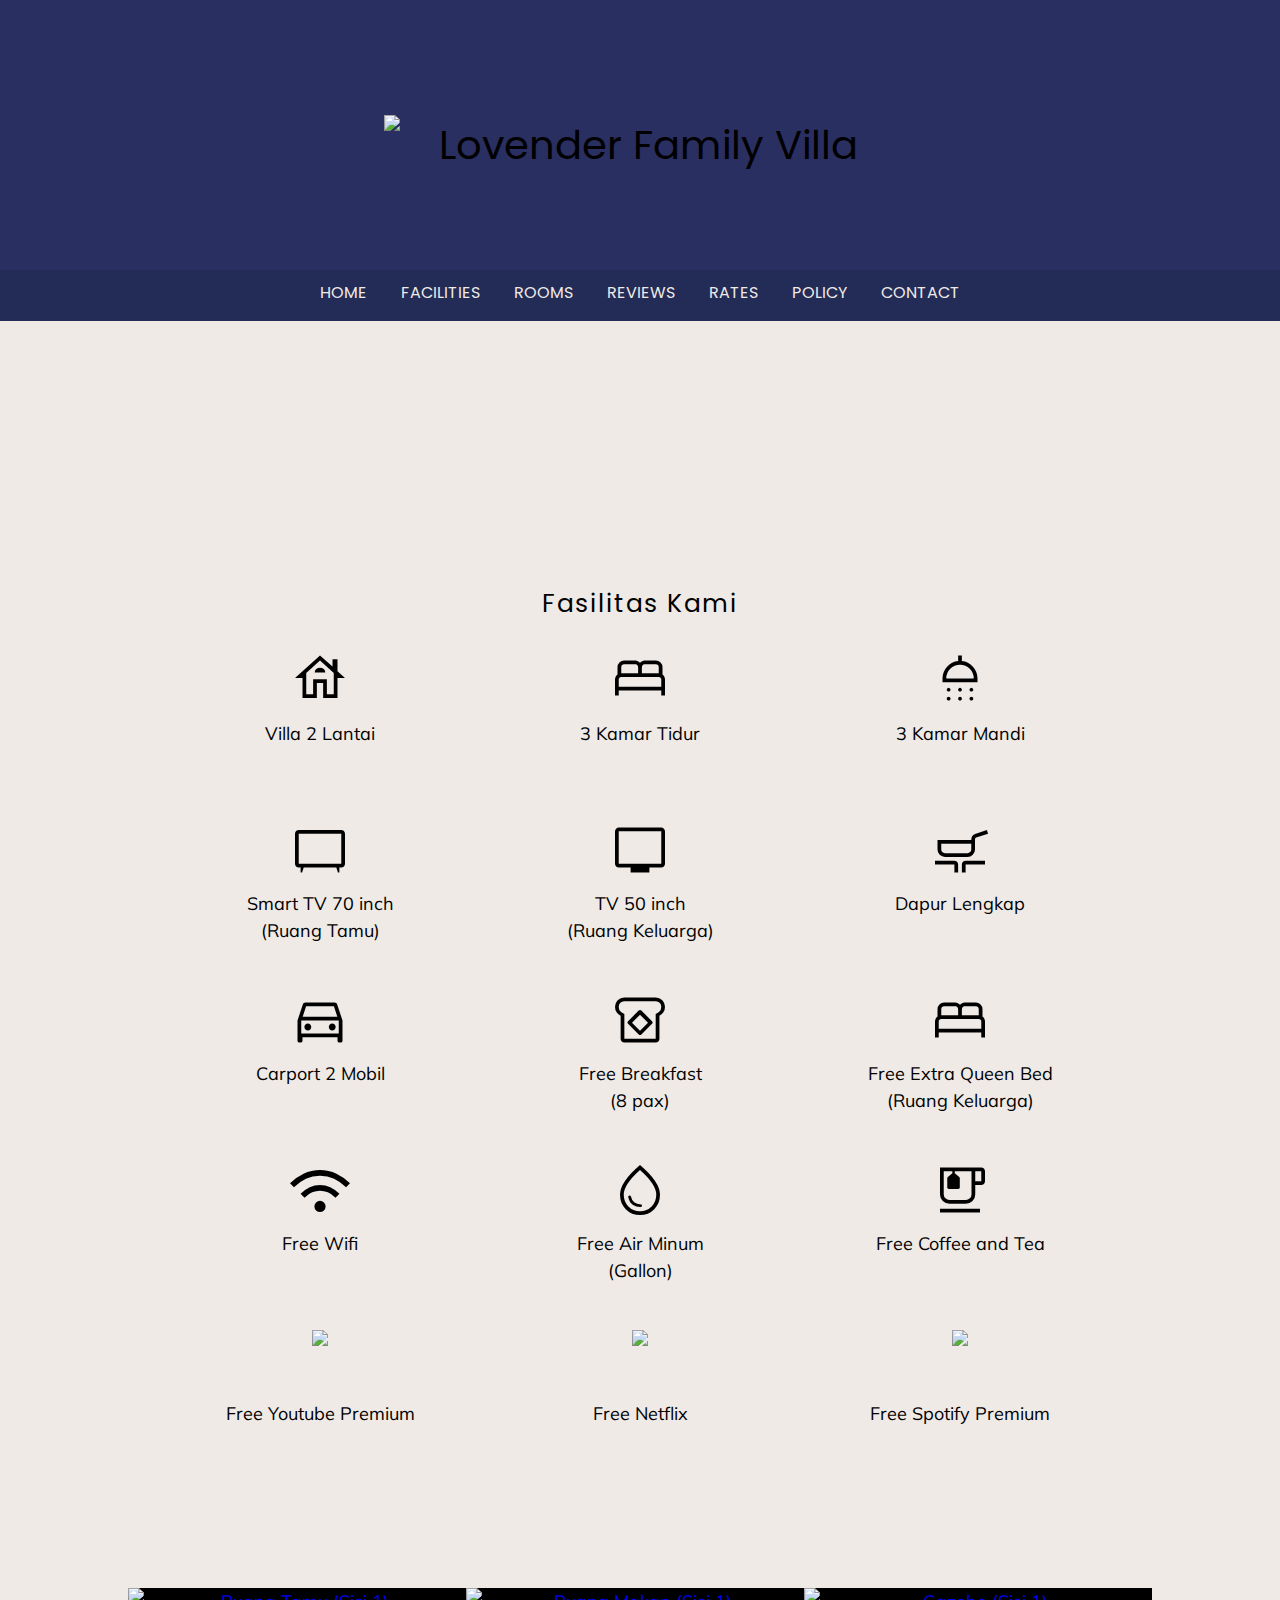
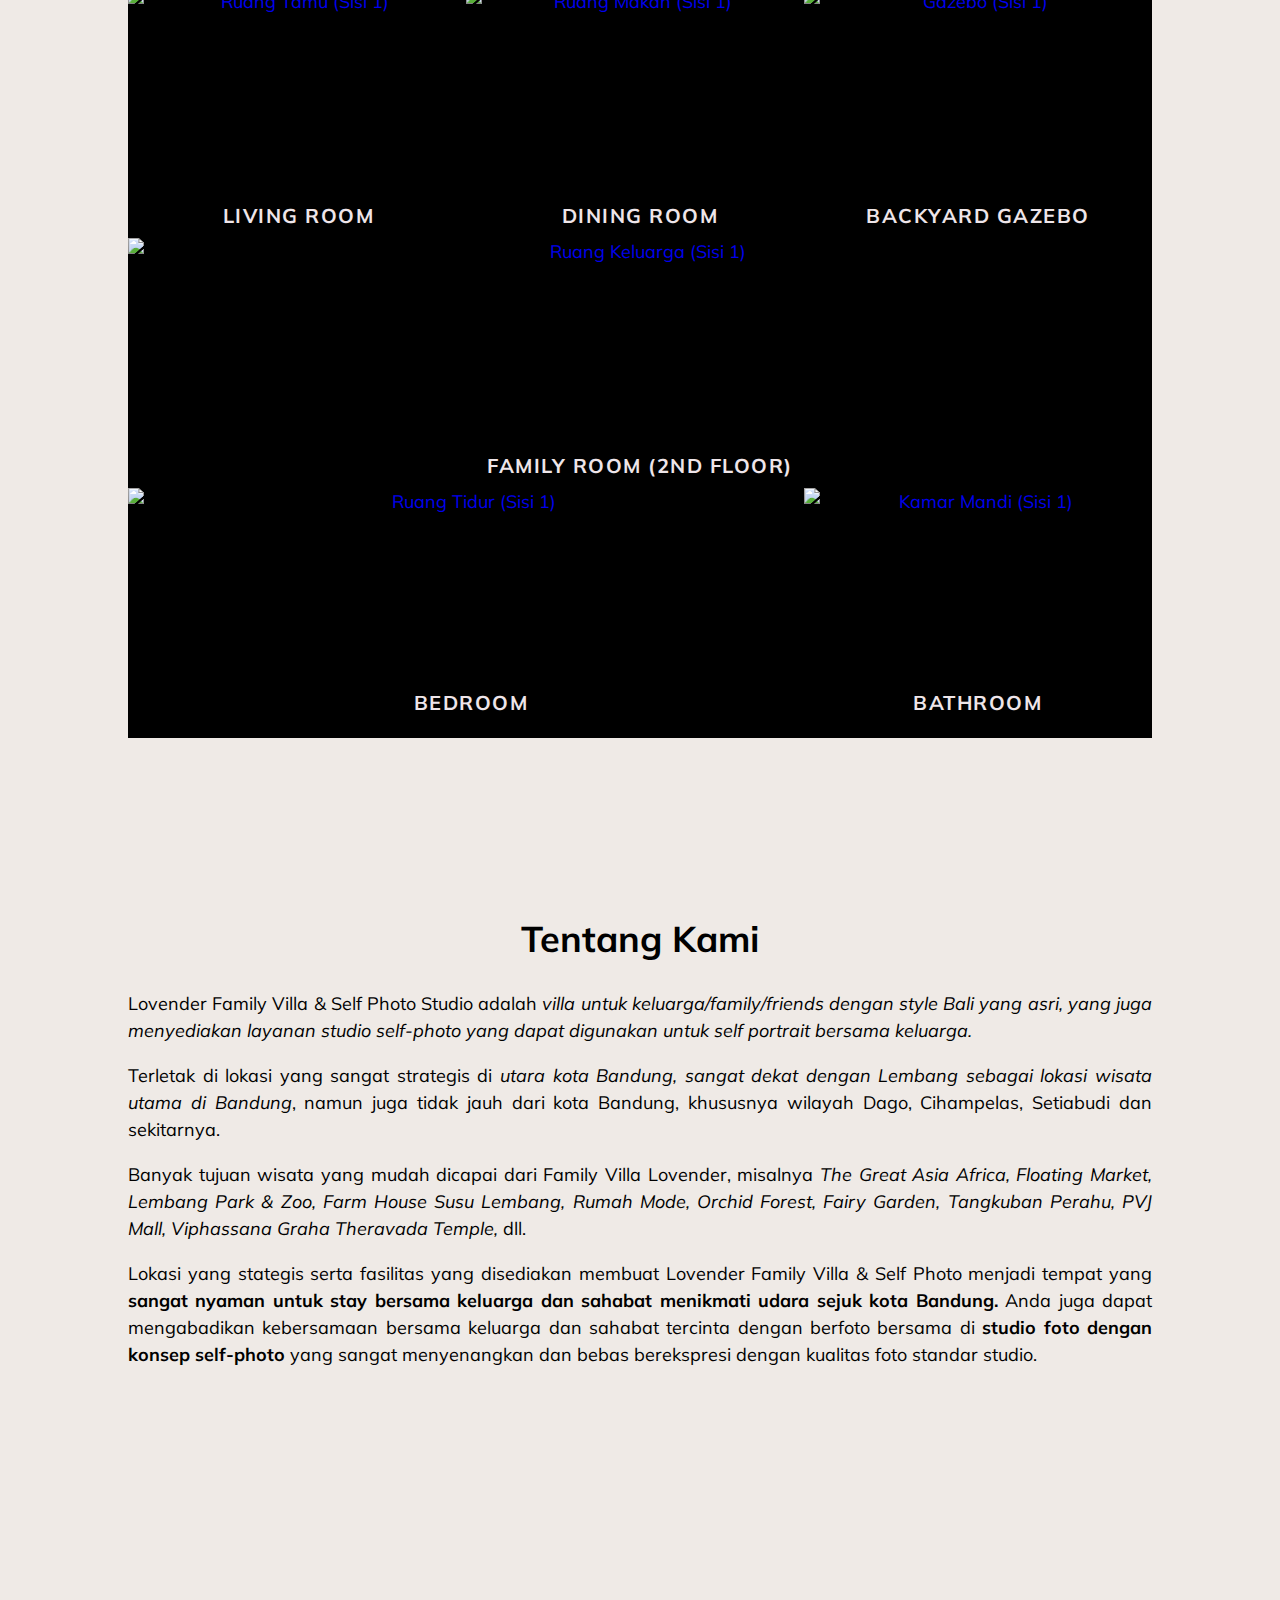
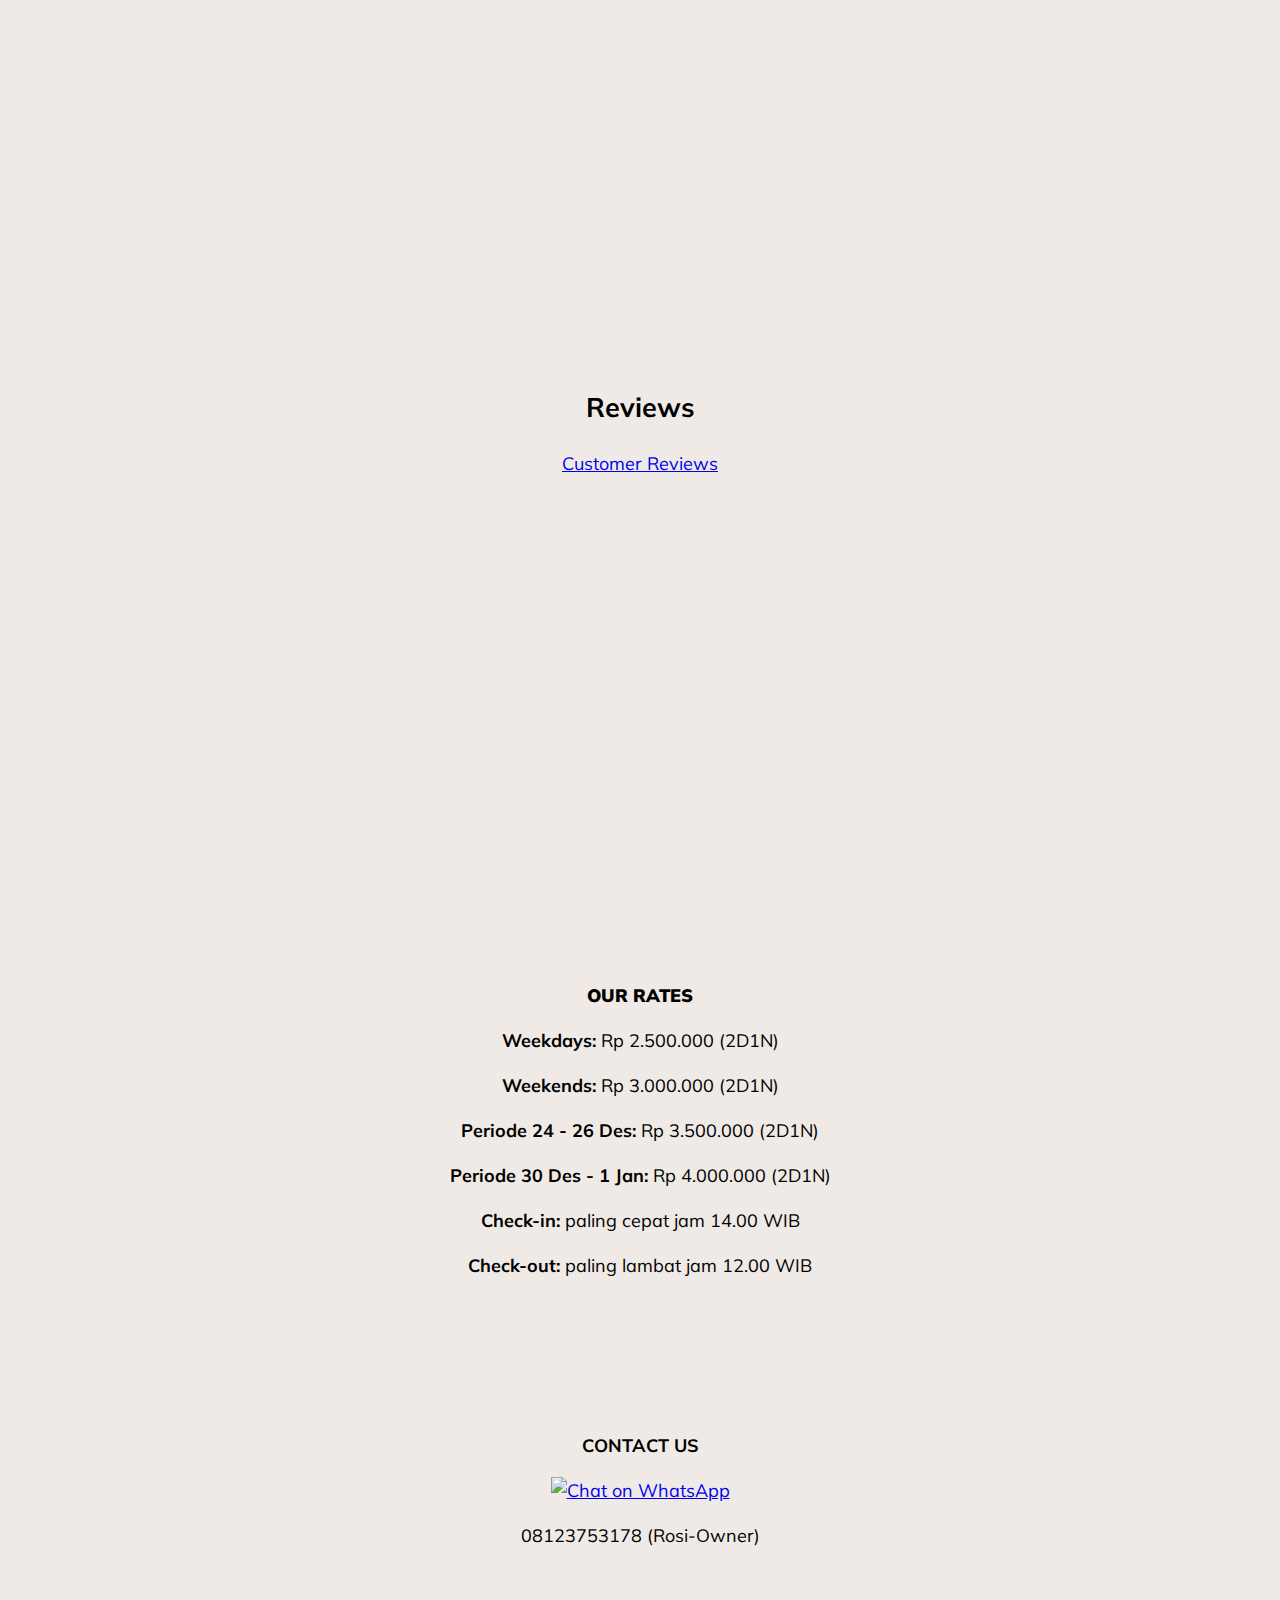
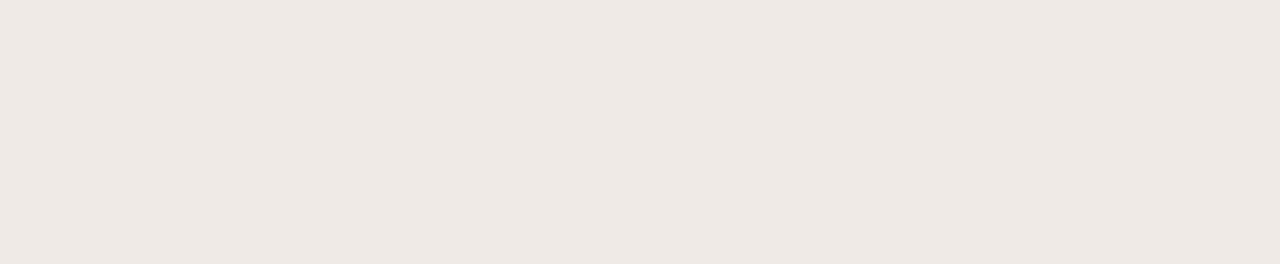
==== commit 0395d058: "Update index.html" ====
--- a/index.html
+++ b/index.html
@@ -296,14 +296,9 @@
     <div class="review">
       <p></p>
         <h2>Reviews</h2>
-<div class="review-container">
-  <img src="https://raw.githubusercontent.com/yuiyeyo/Lovender/main/lovender%20asset/reviews/review%201.png" alt="Review 1">
-    <img src="https://raw.githubusercontent.com/yuiyeyo/Lovender/main/lovender%20asset/reviews/review%202.png" alt="Review 2" >
-      <img src="https://raw.githubusercontent.com/yuiyeyo/Lovender/main/lovender%20asset/reviews/review%203.png" alt="Review 3">
-        </div>
-          <button class="prev-btn" onclick="changeImageReview(-1)">❮</button>
-<button class="next-btn" onclick="changeImageReview(1)">❯</button>
-    </div>
+        <!-- Start BawkBox Code-->
+      <script data-sil-id="659132a6190345001eedb0d9">var loadWidget = function() { var d = document, w = window, l = window.location,p = l.protocol == "file:" ? "http://" : "//"; if (!w.WS) w.WS = {}; c = w.WS; var m=function(t, o){ var e = d.getElementsByTagName("script"); e=e[e.length-1]; var n = d.createElement(t); if (t=="script") {n.async=true;} for (k in o) n[k] = o[k]; e.parentNode.insertBefore(n, e)}; m("script", { src: p + "bawkbox.com/widget/star-rating/659132a6190345001eedb0d9?page=" +encodeURIComponent(l+''), type: 'text/javascript' }); c.load_net = m; }; if(window.Squarespace){ document.addEventListener('DOMContentLoaded', loadWidget); setTimeOut(function(){ document.addEventListener('DOMContentLoaded', loadWidget); }, 3000) } else { loadWidget() } </script><script type="application/ld+json" src="/widget/star-rating/659132a6190345001eedb0d9/microdata"></script><div class="sil-widget-star-rating sil-widget" id="sil-widget-659132a6190345001eedb0d9"><a href="//bawkbox.com/install/star-rating" >Customer Reviews</a></div><!-- End BawkBox Code-->
+  </div>
   </div>
 <div class="section-seven" id="rates">
 <p style="font-size: 40; font-weight: 900;">OUR RATES</p>
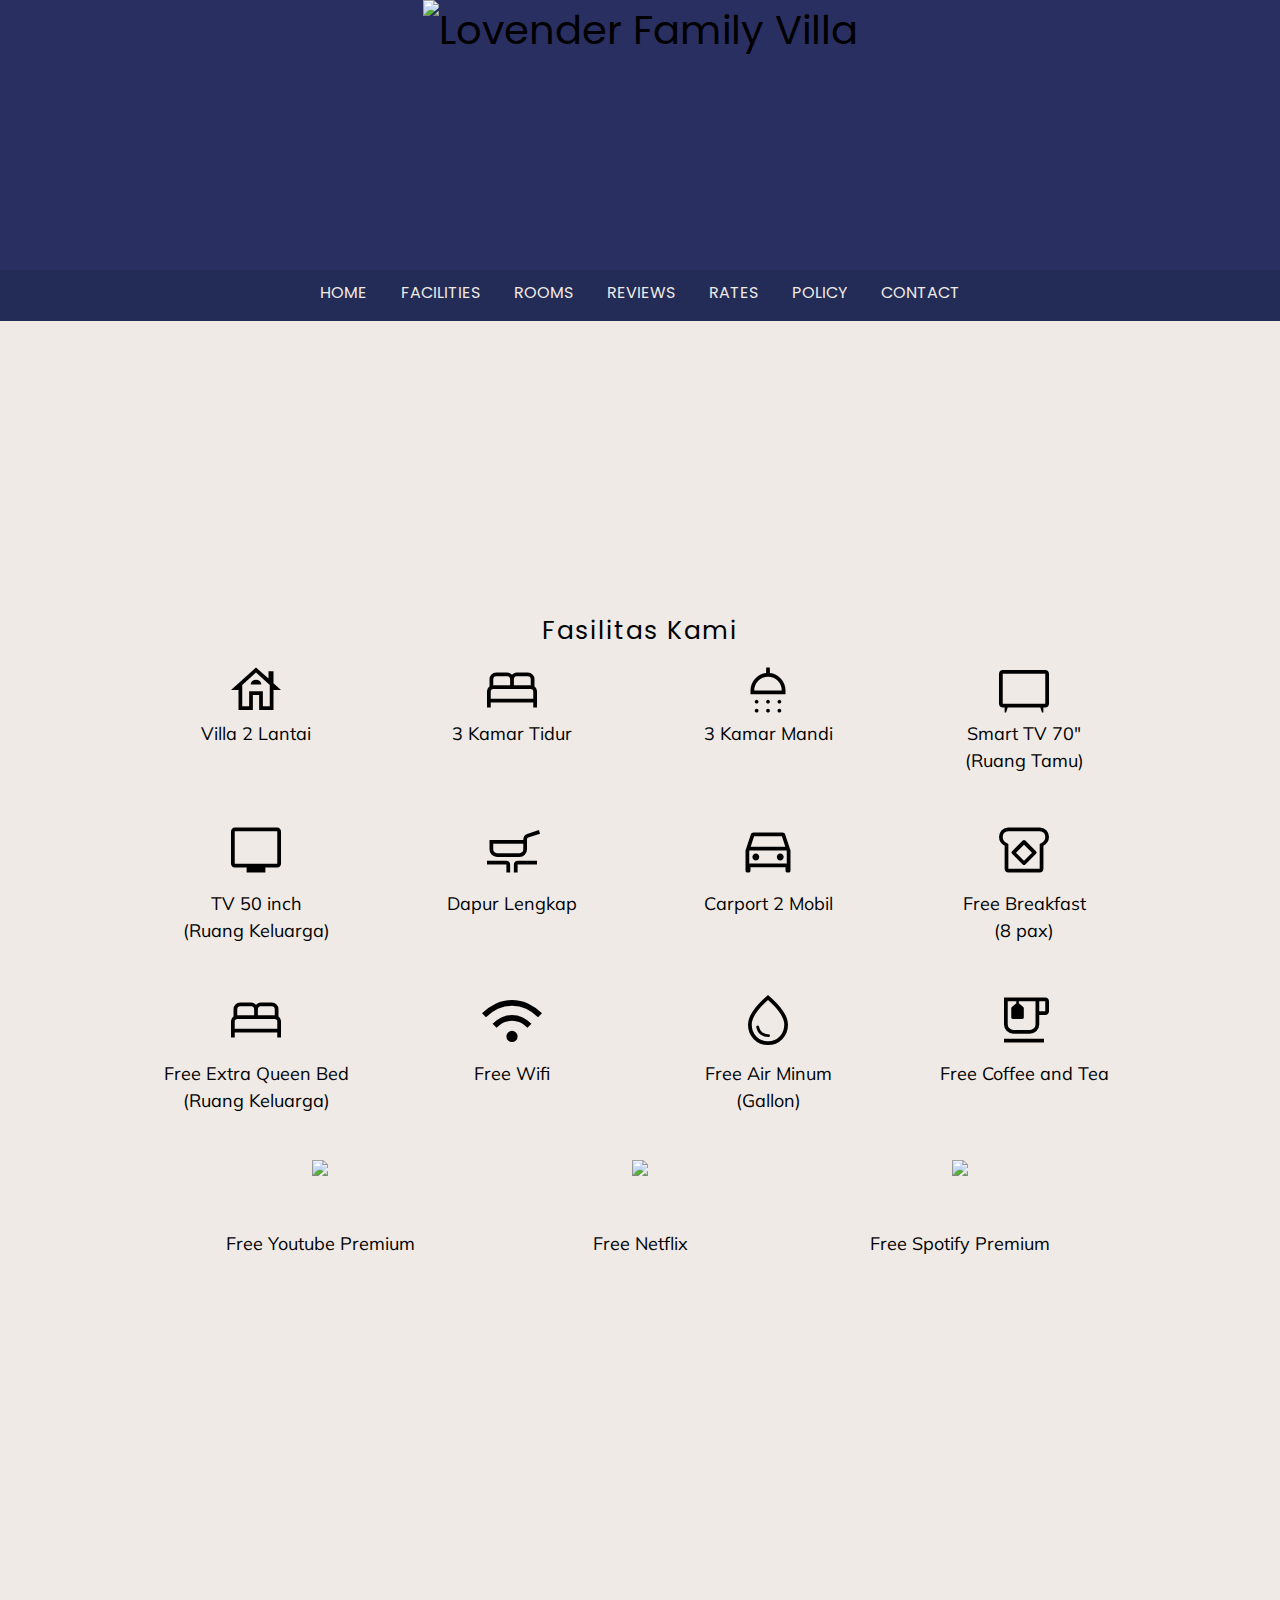
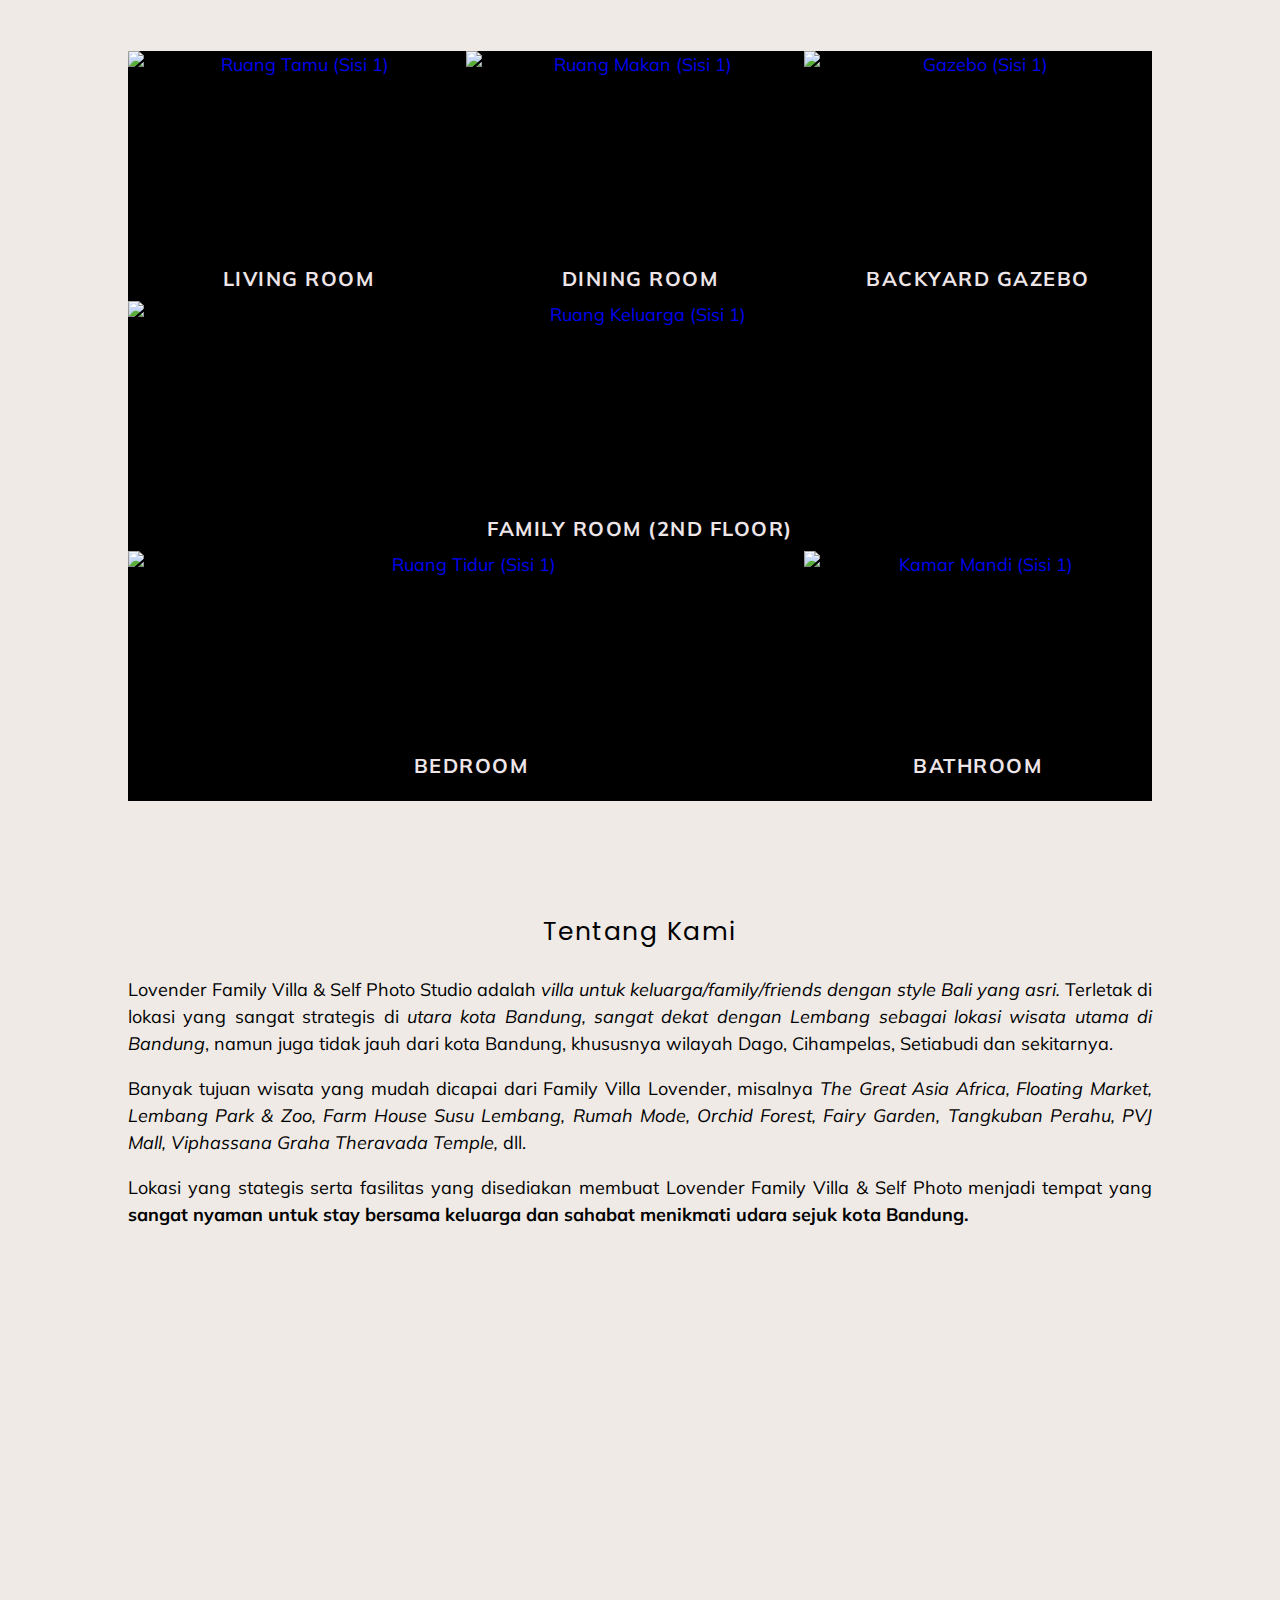
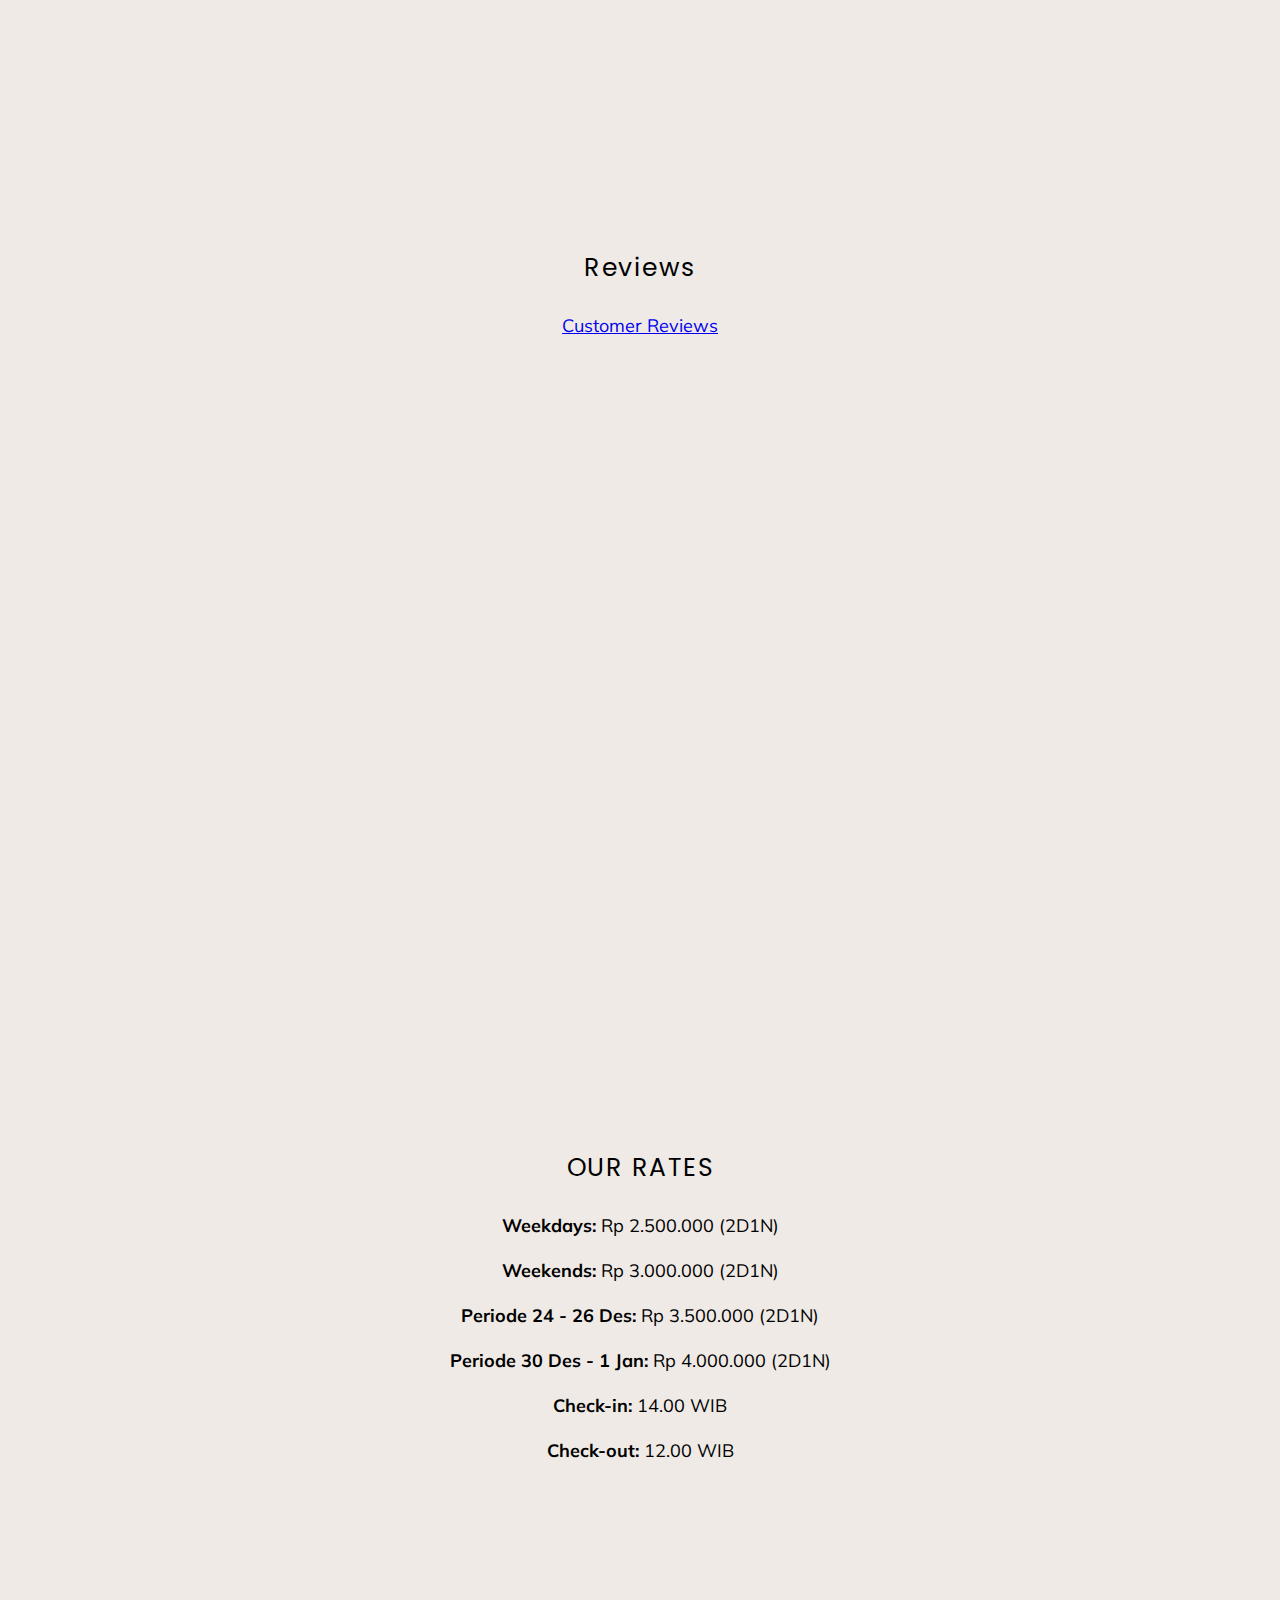
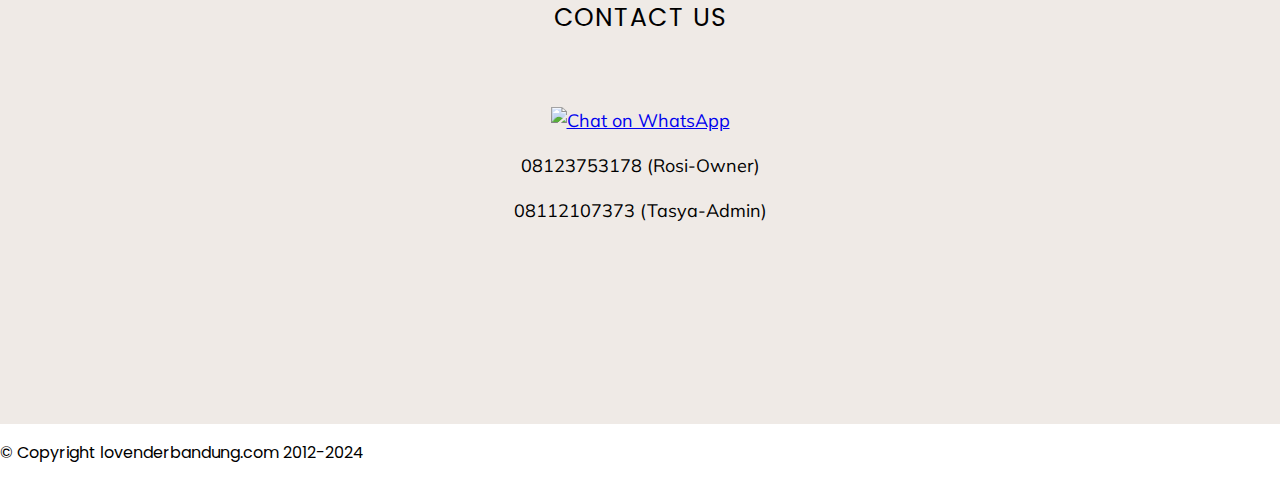
==== commit f133f506: "Update index.html" ====
--- a/index.html
+++ b/index.html
@@ -12,13 +12,13 @@
   <script src="https://code.jquery.com/jquery-3.6.4.min.js"></script>
   <script src="https://cdnjs.cloudflare.com/ajax/libs/fancybox/3.5.7/jquery.fancybox.min.js"></script>
   <title>LOVENDER</title>
-   <link rel="icon" type="image/x-icon" href="https://raw.githubusercontent.com/yuiyeyo/Lovender/main/lovender%20asset/favicon-32x32.png">
+   <link rel="icon" type="image/x-icon" href="https://lh3.googleusercontent.com/fife/[base64]w2000-h1266">
 </head>
 <body>
 
   <header style="position: relative; text-align: center;" id="home">
-     <img src="https://raw.githubusercontent.com/yuiyeyo/Lovender/main/lovender%20asset/silhouette.png" style="opacity: 0.3; width: 100%; position: absolute; bottom:0; left: 50%; transform: translateX(-50%);">
-      <img src="https://raw.githubusercontent.com/yuiyeyo/Lovender/main/lovender%20asset/Family%20Villa%20%26%20Self%20Photo%20logo%20transparant_putih.png" alt="Lovender Family Villa" style="width: 40%; position: absolute; top: 50%; left: 50%; transform: translate(-50%, -50%);">
+     <img src="https://lh3.googleusercontent.com/fife/[base64]w2000-h1354" style="opacity: 0.3; width: 100%; position: absolute; bottom:0; left: 50%; transform: translateX(-50%);">
+      <img src="https://lh3.googleusercontent.com/fife/[base64]w2000-h1266" alt="Lovender Family Villa" class="logo-image">
   </header>
 
   
@@ -59,19 +59,20 @@
     <div class="section-one">
         <div class="topgallery-container">
             <div class="topgallery">
-                <img src="https://raw.githubusercontent.com/yuiyeyo/Lovender/main/lovender%20asset/top%20gallery/top%201.png" alt=" ">
-                <img src="https://raw.githubusercontent.com/yuiyeyo/Lovender/main/lovender%20asset/top%20gallery/top%202.png" alt=" ">
-              <img src="https://raw.githubusercontent.com/yuiyeyo/Lovender/main/lovender%20asset/top%20gallery/top%203.png" alt=" ">
-              <img src="https://raw.githubusercontent.com/yuiyeyo/Lovender/main/lovender%20asset/top%20gallery/top%204.png" alt=" ">
-              <img src="https://raw.githubusercontent.com/yuiyeyo/Lovender/main/lovender%20asset/top%20gallery/top%205.png" alt=" ">
-              <img src="https://raw.githubusercontent.com/yuiyeyo/Lovender/main/lovender%20asset/top%20gallery/top%206.png" alt=" ">
-              <img src="https://raw.githubusercontent.com/yuiyeyo/Lovender/main/lovender%20asset/top%20gallery/top%207.png" alt=" ">
-              <img src="https://raw.githubusercontent.com/yuiyeyo/Lovender/main/lovender%20asset/top%20gallery/top%208.png" alt=" ">
+                <img src="https://lh3.googleusercontent.com/fife/[base64]w2000-h1266" alt=" ">
+                <img src="https://lh3.googleusercontent.com/fife/[base64]w2000-h1266" alt=" ">
+              <img src="https://lh3.googleusercontent.com/fife/[base64]w2000-h1266" alt=" ">
+              <img src="https://lh3.googleusercontent.com/fife/[base64]w2000-h1266" alt=" ">
+              <img src="https://lh3.googleusercontent.com/fife/[base64]w2000-h1266" alt=" ">
+              <img src="https://lh3.googleusercontent.com/fife/[base64]w2000-h1354" alt=" ">
+              <img src="https://lh3.googleusercontent.com/fife/[base64]w2000-h1266" alt=" ">
+              <img src="https://lh3.googleusercontent.com/fife/[base64]w2000-h1266" alt=" ">
             </div>
         </div>
       </div>
     </div>
     <div class="section-two" id="facilities">
+      <br>
     <p style="
       text-align: center;
       font-family: Poppins;
@@ -83,19 +84,22 @@
       <p></p>
       <div class="fasiitas-container">
         <p>
-        <span class="material-symbols-outlined size-40" style= "position: absolute; left:25%; transform: translateX(-50%);">
+        <span class="material-symbols-outlined size-40" style= "position: absolute; left:20%; top: 100px; transform: translateX(-50%);">
         house
         </span>
-        <span class="material-symbols-outlined size-40" style= "position: absolute; left:50%; transform: translateX(-50%);">
+        <span class="material-symbols-outlined size-40" style= "position: absolute; left:40%; top: 100px; transform: translateX(-50%);">
         bed
         </span>
-        <span class="material-symbols-outlined size-40" style= "position: absolute; left:75%; transform: translateX(-50%);">
+        <span class="material-symbols-outlined size-40" style= "position: absolute; left:60%; top: 100px; transform: translateX(-50%);">
         shower
         </span>
-        </p>
-        <p></p>
-        <p>
-          <span style= " position:absolute; left:25%; top: 160px; transform: translateX(-50%);">Villa 2 Lantai
+          <span class="material-symbols-outlined size-40" style= "position: absolute; left:80%; top: 100px; transform: translateX(-50%);">
+          tv_gen
+          </span>
+        </p>
+        <p></p>
+        <p>
+          <span style= " position:absolute; left:20%; top: 160px; transform: translateX(-50%);">Villa 2 Lantai
             <style>
               @media only screen and (max-width: 768px) {
                   span {
@@ -106,104 +110,103 @@
               }
             </style>
           </span>
-          <span style= " position:absolute; left: 50%; top: 160px; transform: translateX(-50%);">3 Kamar Tidur
-          </span>
-          <span style= " position:absolute; left:75%; top: 160px; transform: translateX(-50%);">3 Kamar Mandi
-          </span>
-        </p>
-        <p></p>
-        <p>
-          <span class="material-symbols-outlined size-40" style= "position: absolute; left:25%; top: 260px; transform: translateX(-50%);">
-          tv_gen
-          </span>
-          <span class="material-symbols-outlined size-40" style= "position: absolute; left:50%; top: 260px; transform: translateX(-50%);">
+          <span style= " position:absolute; left: 40%; top: 160px; transform: translateX(-50%);">3 Kamar Tidur
+          </span>
+          <span style= " position:absolute; left:60%; top: 160px; transform: translateX(-50%);">3 Kamar Mandi
+          </span>
+          <span style= " position:absolute; left:80%; top: 160px; transform: translateX(-50%);">Smart TV 70"<br>(Ruang Tamu)
+            </span>
+        </p>
+        <p></p>
+        <p>
+          
+          <span class="material-symbols-outlined size-40" style= "position: absolute; left:20%; top: 260px; transform: translateX(-50%);">
           tv
           </span>
-          <span class="material-symbols-outlined size-40" style= "position: absolute; left:75%; top: 260px;  transform: translateX(-50%);">
+          <span class="material-symbols-outlined size-40" style= "position: absolute; left:40%; top: 260px;  transform: translateX(-50%);">
           skillet_cooktop
           </span>
+          <span class="material-symbols-outlined size-40" style= "position: absolute; left:60%; top: 260px; transform: translateX(-50%);">
+            directions_car
+            </span>
+            <span class="material-symbols-outlined size-40" style= "position: absolute; left:80%; top: 260px; transform: translateX(-50%);">
+            breakfast_dining
+            </span>
           </p>
         <p></p>
         <p>
-          <span style= " position:absolute; left:25%; top: 330px; transform: translateX(-50%);">Smart TV 70 inch<br>(Ruang Tamu)
-          </span>
-          <span style= " position:absolute; left: 50%; top: 330px; transform: translateX(-50%);">TV 50 inch<br>(Ruang Keluarga)
-          </span>
-          <span style= " position:absolute; left:75%; top: 330px; transform: translateX(-50%);">Dapur Lengkap
-          </span>
-        </p>
-        <p></p>
-        <p>
-          <span class="material-symbols-outlined size-40" style= "position: absolute; left:25%; top: 430px; transform: translateX(-50%);">
-          directions_car
-          </span>
-          <span class="material-symbols-outlined size-40" style= "position: absolute; left:50%; top: 430px; transform: translateX(-50%);">
-          breakfast_dining
-          </span>
-          <span class="material-symbols-outlined size-40" style= "position: absolute; left:75%; top: 430px;  transform: translateX(-50%);">
+          
+          <span style= " position:absolute; left: 20%; top: 330px; transform: translateX(-50%);">TV 50 inch<br>(Ruang Keluarga)
+          </span>
+          <span style= " position:absolute; left:40%; top: 330px; transform: translateX(-50%);">Dapur Lengkap
+          </span>
+          <span style= " position:absolute; left:60%; top: 330px; transform: translateX(-50%); max-width:auto;">Carport 2 Mobil
+          </span>
+          <span style= "position:absolute; left: 80%; top: 330px; transform: translateX(-50%); max-width:auto;">Free Breakfast <br> (8 pax)
+        </p>
+        <p></p>
+        <p>
+          
+          <span class="material-symbols-outlined size-40" style= "position: absolute; left:20%; top: 430px;  transform: translateX(-50%);">
           bed
           </span>
+
+          <span class="material-symbols-outlined size-40" style= "position: absolute; left:40%; top: 430px; transform: translateX(-50%);">
+          wifi
+          </span>
+
+          <span class="material-symbols-outlined size-40" style= "position: absolute; left:60%; top: 430px; transform: translateX(-50%);">
+            water_drop
+          </span>
+
+          <span class="material-symbols-outlined size-40" style= "position: absolute; left:80%; top: 430px;  transform: translateX(-50%);">
+            emoji_food_beverage
+          </span>
           </p>
         <p></p>
         <p>
-          <span style= " position:absolute; left:25%; top: 500px; transform: translateX(-50%); max-width:auto;">Carport 2 Mobil
-          </span>
-          <span style= "position:absolute; left: 50%; top: 500px; transform: translateX(-50%); max-width:auto;">Free Breakfast <br> (8 pax)
-          </span>
-          <span style= " position:absolute; left:75%; top: 500px; transform: translateX(-50%); max-width:auto;">Free Extra Queen Bed<br>(Ruang Keluarga)
+          
+          </span>
+          <span style= " position:absolute; left:20%; top: 500px; transform: translateX(-50%); max-width:auto;">Free Extra Queen Bed<br>(Ruang Keluarga)
          </span>
+
+        <span style= " position:absolute; left:40%; top: 500px; transform: translateX(-50%); ">Free Wifi
+        </span>
+        <span style= "position:absolute; left: 60%; top: 500px; transform: translateX(-50%);">Free Air Minum <br> (Gallon)
+        </span>
+        <span style= " position:absolute; left:80%; top: 500px; transform: translateX(-50%); ">Free Coffee and Tea
+        </span>
         </p>
   <p></p>
-        <p>
-          <span class="material-symbols-outlined size-40" style= "position: absolute; left:25%; top: 600px; transform: translateX(-50%);">
-          wifi
-          </span>
-      
-          <span class="material-symbols-outlined size-40" style= "position: absolute; left:50%; top: 600px; transform: translateX(-50%);">
-            water_drop
-          </span>
-
-          <span class="material-symbols-outlined size-40" style= "position: absolute; left:75%; top: 600px;  transform: translateX(-50%);">
-            emoji_food_beverage
-          </span>
-          </p>
-        <p></p>
-        <p>
-          <span style= " position:absolute; left:25%; top: 670px; transform: translateX(-50%); ">Free Wifi
-          </span>
-          <span style= "position:absolute; left: 50%; top: 670px; transform: translateX(-50%);">Free Air Minum <br> (Gallon)
-          </span>
-          <span style= " position:absolute; left:75%; top: 670px; transform: translateX(-50%); ">Free Coffee and Tea
-          </span>
-        </p>
         <p></p>
         <p>
           <span class="additional-icons">
-          <img src="https://raw.githubusercontent.com/yuiyeyo/Lovender/main/lovender%20asset/additional%20icons/youtube.png"  style= "position: absolute; left:25%; top: 770px; transform: translateX(-50%);">
+          <img src="https://lh3.googleusercontent.com/fife/[base64]w2000-h1266"  style= "position: absolute; left:25%; top: 600px; transform: translateX(-50%);">
           </span>
           
             <span class="additional-icons">
-              <img src="https://raw.githubusercontent.com/yuiyeyo/Lovender/main/lovender%20asset/additional%20icons/Netflix.png" style= "position: absolute; left:50%; top: 770px; transform: translateX(-50%);">
+              <img src="https://lh3.googleusercontent.com/fife/[base64]w2000-h1266" style= "position: absolute; left:50%; top: 600px; transform: translateX(-50%);">
             
             </span>
           
             <span class="additional-icons">
-          <img src="https://raw.githubusercontent.com/yuiyeyo/Lovender/main/lovender%20asset/additional%20icons/spotify.png" style= "position: absolute; left:75%; top:770px; transform: translateX(-50%);">
+          <img src="https://lh3.googleusercontent.com/fife/[base64]w2000-h1266" style= "position: absolute; left:75%; top:600px; transform: translateX(-50%);">
           </span>
             
           </p>
         <p></p>
         <p>
-          <span style= " position:absolute; left:25%; top: 840px; transform: translateX(-50%);">Free Youtube Premium
+          <span style= " position:absolute; left:25%; top: 670px; transform: translateX(-50%);">Free Youtube Premium
 					</span>
-          <span style= "position:absolute; left: 50%; top: 840px; transform: translateX(-50%);">Free Netflix
+          <span style= "position:absolute; left: 50%; top: 670px; transform: translateX(-50%);">Free Netflix
 					</span>
-          <span style= " position:absolute; left:75%; top: 840px; transform: translateX(-50%);">Free Spotify Premium
+          <span style= " position:absolute; left:75%; top: 670px; transform: translateX(-50%);">Free Spotify Premium
 					</span>
         </p>
       </div>
     </div>
     <div class="section-three" id="rooms">
+      <p><br></p>
       <div class="slideshow-container">
 
         
@@ -218,10 +221,10 @@
            </style>
          </span>
         <span class="living-room">
-          <a data-fancybox="living-room-gallery" href="https://raw.githubusercontent.com/yuiyeyo/Lovender/main/lovender%20asset/Living%20Room/Living%20Room%201.png"><img src="https://raw.githubusercontent.com/yuiyeyo/Lovender/main/lovender%20asset/Living%20Room/Living%20Room%201.png" alt="Ruang Tamu (Sisi 1)" style="position: absolute; left: 0%; top: 0; "></a>
-          <a data-fancybox="living-room-gallery" href="https://raw.githubusercontent.com/yuiyeyo/Lovender/main/lovender%20asset/Living%20Room/Living%20Room%202.png"><img src="https://raw.githubusercontent.com/yuiyeyo/Lovender/main/lovender%20asset/Living%20Room/Living%20Room%202.png" alt="Ruang Tamu (Sisi 2)" style="position: absolute; left: 0%; top: 0; "></a>
-          <a data-fancybox="living-room-gallery" href="https://raw.githubusercontent.com/yuiyeyo/Lovender/main/lovender%20asset/Living%20Room/Living%20Room%203.png"><img src="https://raw.githubusercontent.com/yuiyeyo/Lovender/main/lovender%20asset/Living%20Room/Living%20Room%203.png" alt="Ruang Tamu (Sisi 3)" style="position: absolute; left: 0%; top: 0;"></a>
-          <a data-fancybox="living-room-gallery" href="https://raw.githubusercontent.com/yuiyeyo/Lovender/main/lovender%20asset/Living%20Room/Living%20Room%204.png"><img src="https://raw.githubusercontent.com/yuiyeyo/Lovender/main/lovender%20asset/Living%20Room/Living%20Room%204.png" alt="Ruang Tamu (Sisi 4)" style="position: absolute; left: 0; top: 0;"></a>
+          <a data-fancybox="room-gallery" href="https://lh3.googleusercontent.com/fife/[base64]w2000-h1266" alt="Ruang Tamu (Sisi 1)"><img src="https://lh3.googleusercontent.com/fife/[base64]w2000-h1266" alt="Ruang Tamu (Sisi 1)" style="position: absolute; left: 0%; top: 0; "></a>
+          <a data-fancybox="room-gallery" href="https://lh3.googleusercontent.com/fife/[base64]w2000-h1266" alt="Ruang Tamu (Sisi 2)"><img src="https://lh3.googleusercontent.com/fife/[base64]w2000-h1266" alt="Ruang Tamu (Sisi 2)" style="position: absolute; left: 0%; top: 0; "></a>
+          <a data-fancybox="room-gallery" href="https://lh3.googleusercontent.com/fife/[base64]w2000-h1266" alt="Ruang Tamu (Sisi 3)"><img src="https://lh3.googleusercontent.com/fife/[base64]w2000-h1266" alt="Ruang Tamu (Sisi 3)" style="position: absolute; left: 0%; top: 0;"></a>
+          <a data-fancybox="room-gallery" href="https://lh3.googleusercontent.com/fife/[base64]w2000-h1266" alt="Ruang Tamu (Sisi 4)"><img src="https://lh3.googleusercontent.com/fife/[base64]w2000-h1266" alt="Ruang Tamu (Sisi 4)" style="position: absolute; left: 0; top: 0;"></a>
         </span>
 
         <span class="dining-room-text">
@@ -229,17 +232,17 @@
         </span>
          <span class="overlay-box" style="position: absolute; left: 33%; top: 80%; width: 100vw; height: 68px; background-color: #000; z-index: 3; opacity: 0.5"></span>
         <span class="dining-room">
-          <a data-fancybox="dining-room-gallery" href="https://raw.githubusercontent.com/yuiyeyo/Lovender/main/lovender%20asset/Dining%20Room/Dining%20Room%201.png"><img src="https://raw.githubusercontent.com/yuiyeyo/Lovender/main/lovender%20asset/Dining%20Room/Dining%20Room%201.png" alt="Ruang Makan (Sisi 1)" style="position: absolute; left: 33%; top: 0;"></a>
-          <a data-fancybox="dining-room-gallery" href="https://raw.githubusercontent.com/yuiyeyo/Lovender/main/lovender%20asset/Dining%20Room/Dining%20Room%202.png"><img src="https://raw.githubusercontent.com/yuiyeyo/Lovender/main/lovender%20asset/Dining%20Room/Dining%20Room%202.png" alt="Ruang Makan (Sisi 2)" style="position: absolute; left: 33%; top: 0;"></a>
+          <a data-fancybox="room-gallery" href="https://lh3.googleusercontent.com/drive-viewer/AEYmBYR1kWAe09DqqhqD42UC19TJPsbSq5rzeXEVXVjPWKpy6nO1aQ0fyBRuIlqeoZqrP7il28AnK0kLp9bgeVUzXfEchAi-Jw=s2560"alt="Ruang Makan (Sisi 1)"><img src="https://lh3.googleusercontent.com/drive-viewer/AEYmBYR1kWAe09DqqhqD42UC19TJPsbSq5rzeXEVXVjPWKpy6nO1aQ0fyBRuIlqeoZqrP7il28AnK0kLp9bgeVUzXfEchAi-Jw=s2560" alt="Ruang Makan (Sisi 1)" style="position: absolute; left: 33%; top: 0;"></a>
+          <a data-fancybox="room-gallery" href="https://lh3.googleusercontent.com/drive-viewer/AEYmBYQjZAg2ERt241QfK8_yokm8Pd0u3QfKlhYU5BQAElLOU7BezgMO0R_lWNpt7jd6Wob7VVvcCKqtbw4wlxU7sqlZRNEUKg=s2560"alt="Ruang Makan (Sisi 2)"><img src="https://lh3.googleusercontent.com/drive-viewer/AEYmBYQjZAg2ERt241QfK8_yokm8Pd0u3QfKlhYU5BQAElLOU7BezgMO0R_lWNpt7jd6Wob7VVvcCKqtbw4wlxU7sqlZRNEUKg=s2560" alt="Ruang Makan (Sisi 2)" style="position: absolute; left: 33%; top: 0;"></a>
         </span>
         <span class="gazebo-text">
           BACKYARD GAZEBO
         </span>
          <span class="overlay-box" style="position: absolute; right: 0%; top: 80%; width: 0vw; height: 68px; background-color: #000; z-index: 3; opacity: 0.5"></span>
         <span class="gazebo">
-          <a data-fancybox="gazebo-gallery" href="https://raw.githubusercontent.com/yuiyeyo/Lovender/main/lovender%20asset/Gazebo/Gazebo%201.png"><img src="https://raw.githubusercontent.com/yuiyeyo/Lovender/main/lovender%20asset/Gazebo/Gazebo%201.png" alt="Gazebo (Sisi 1)" style="position: absolute; right:0%; top: 0%; top:0;"></a>
-          <a data-fancybox="gazebo-gallery" href="https://raw.githubusercontent.com/yuiyeyo/Lovender/main/lovender%20asset/Gazebo/Gazebo%202.png"><img src="https://raw.githubusercontent.com/yuiyeyo/Lovender/main/lovender%20asset/Gazebo/Gazebo%202.png" alt="Gazebo (Sisi 2)" style="position: absolute; right:0%; top: 0;"></a>
-          <a data-fancybox="gazebo-gallery" href="https://raw.githubusercontent.com/yuiyeyo/Lovender/main/lovender%20asset/Gazebo/Gazebo%203.png"><img src="https://raw.githubusercontent.com/yuiyeyo/Lovender/main/lovender%20asset/Gazebo/Gazebo%203.png" alt="Gazebo (Sisi 3)" style="position: absolute; right: 0%; top: 0;"></a>
+          <a data-fancybox="room-gallery" href="https://lh3.googleusercontent.com/drive-viewer/AEYmBYS1hvYBaDCsfp890OkzVEwxIh8rZPHrx1sD6oVeSZqqNn7HPnTZbIP_OwRiE6_eSilO0B2kb3KsjfLR22v1YZAquC_Klw=s2560" alt="Gazebo (Sisi 1)"><img src="https://lh3.googleusercontent.com/drive-viewer/AEYmBYS1hvYBaDCsfp890OkzVEwxIh8rZPHrx1sD6oVeSZqqNn7HPnTZbIP_OwRiE6_eSilO0B2kb3KsjfLR22v1YZAquC_Klw=s2560" alt="Gazebo (Sisi 1)" style="position: absolute; right:0%; top: 0%; top:0;"></a>
+          <a data-fancybox="room-gallery" href="https://lh3.googleusercontent.com/drive-viewer/AEYmBYSNb7lm89bMzVdVYXi5I2FIalQljrnQty88-Pqbsz9-mHx6lRLsQlKBRH9t2F8cpOOZ9FwkOBSGp8agooUElnNLhNBglQ=s2560"><img src="https://lh3.googleusercontent.com/drive-viewer/AEYmBYSNb7lm89bMzVdVYXi5I2FIalQljrnQty88-Pqbsz9-mHx6lRLsQlKBRH9t2F8cpOOZ9FwkOBSGp8agooUElnNLhNBglQ=s2560" alt="Gazebo (Sisi 2)" style="position: absolute; right:0%; top: 0;"></a>
+          <a data-fancybox="room-gallery" href="https://lh3.googleusercontent.com/drive-viewer/AEYmBYTzmch4rn1iyOc90aj4_tGuICLxJuK2RVOyMiz7JiSMlLE4ubilZjh5jz1oxi3jY0Vi9xAp4ciB-keH0m1IJwBbZVsLVg=s2560" alt="Gazebo (Sisi 3)"><img src="https://lh3.googleusercontent.com/drive-viewer/AEYmBYTzmch4rn1iyOc90aj4_tGuICLxJuK2RVOyMiz7JiSMlLE4ubilZjh5jz1oxi3jY0Vi9xAp4ciB-keH0m1IJwBbZVsLVg=s2560" alt="Gazebo (Sisi 3)" style="position: absolute; right: 0%; top: 0;"></a>
         </span>
     </div>
       <div class="slideshow-container">
@@ -248,43 +251,52 @@
         </span>
          <span class="overlay-box" style="position: absolute; left: 0; top: 80%; width: 100vw; height: 68px; background-color: #000; z-index: 3; opacity: 0.5"></span>
         <span class="famroom">
-          <a data-fancybox="famroom-gallery" href="https://raw.githubusercontent.com/yuiyeyo/Lovender/main/lovender%20asset/2nd%20floor/2nd%20floor%201.png"><img src="https://raw.githubusercontent.com/yuiyeyo/Lovender/main/lovender%20asset/2nd%20floor/2nd%20floor%201.png" alt="Ruang Keluarga (Sisi 1)" style="position: absolute; left: 0; top: 0;"></a>
-          <a data-fancybox="famroom-gallery" href="https://raw.githubusercontent.com/yuiyeyo/Lovender/main/lovender%20asset/2nd%20floor/2nd%20floor%202.png"><img src="https://raw.githubusercontent.com/yuiyeyo/Lovender/main/lovender%20asset/2nd%20floor/2nd%20floor%202.png" alt="Ruang Keluarga (Sisi 2)" style="position: absolute; left: 0; top: 0;"></a>
-          <a data-fancybox="famroom-gallery" href="https://raw.githubusercontent.com/yuiyeyo/Lovender/main/lovender%20asset/2nd%20floor/2nd%20floor%203.png"><img src="https://raw.githubusercontent.com/yuiyeyo/Lovender/main/lovender%20asset/2nd%20floor/2nd%20floor%203.png" alt="Ruang Keluarga (Sisi 3)"style="position: absolute; left: 0; top: 0;"></a>
-          <a data-fancybox="famroom-gallery" href="https://raw.githubusercontent.com/yuiyeyo/Lovender/main/lovender%20asset/2nd%20floor/2nd%20floor%204.png"><img src="https://raw.githubusercontent.com/yuiyeyo/Lovender/main/lovender%20asset/2nd%20floor/2nd%20floor%204.png" alt="Ruang Keluarga (Sisi 4)" style="position: absolute; left: 0; top: 0;"></a>
-          <a data-fancybox="famroom-gallery" href="https://raw.githubusercontent.com/yuiyeyo/Lovender/main/lovender%20asset/2nd%20floor/2nd%20floor%205.png"><img src="https://raw.githubusercontent.com/yuiyeyo/Lovender/main/lovender%20asset/2nd%20floor/2nd%20floor%205.png" alt="Ruang Keluarga (Sisi 5)" style="position: absolute; left: 0; top: 0;"></a>
+          <a data-fancybox="room-gallery" href="https://lh3.googleusercontent.com/fife/[base64]w2000-h1266" alt="Ruang Keluarga (Sisi 1)"><img src="https://lh3.googleusercontent.com/fife/[base64]w2000-h1266" alt="Ruang Keluarga (Sisi 1)" style="position: absolute; left: 0; top: 0;"></a>
+          <a data-fancybox="room-gallery" href="https://lh3.googleusercontent.com/fife/[base64]w2000-h1266" alt="Ruang Keluarga (Sisi 2)"><img src="https://lh3.googleusercontent.com/fife/[base64]w2000-h1266" alt="Ruang Keluarga (Sisi 2)" style="position: absolute; left: 0; top: 0;"></a>
+          <a data-fancybox="room-gallery" href="https://lh3.googleusercontent.com/fife/[base64]w2000-h1266" alt="Ruang Keluarga (Sisi 3)"><img src="https://lh3.googleusercontent.com/fife/[base64]w2000-h1266" alt="Ruang Keluarga (Sisi 3)"style="position: absolute; left: 0; top: 0;"></a>
+          <a data-fancybox="room-gallery" href="https://lh3.googleusercontent.com/fife/[base64]w2000-h1354" alt="Ruang Keluarga (Sisi 4)"><img src="https://lh3.googleusercontent.com/fife/[base64]w2000-h1354" alt="Ruang Keluarga (Sisi 4)" style="position: absolute; left: 0; top: 0;"></a>
+          <a data-fancybox="room-gallery" href="https://lh3.googleusercontent.com/fife/[base64]w2000-h1354" alt="Ruang Keluarga (Sisi 5)"><img src="https://lh3.googleusercontent.com/fife/[base64]w2000-h1354" alt="Ruang Keluarga (Sisi 5)" style="position: absolute; left: 0; top: 0;"></a>
         </span>
       </div>
       <div class="slideshow-container">
           <span class="bedroom-text">
             BEDROOM
           </span>
-           <span class="overlay-box" style="position: absolute; left: 0; top: 75%; width: 100vw; height: 68px; background-color: #000; z-index: 3; opacity: 0.5"></span>
+           <span class="overlay-box" style="position: absolute; left: 0; bottom: 0%; width: 100vw; height: 68px; background-color: #000; z-index: 3; opacity: 0.5"></span>
           <span class="bedroom">
-            <a data-fancybox="bedroom-gallery" href="https://raw.githubusercontent.com/yuiyeyo/Lovender/main/lovender%20asset/bedroom/bedroom%201.png"><img src="https://raw.githubusercontent.com/yuiyeyo/Lovender/main/lovender%20asset/bedroom/bedroom%201.png" alt="Ruang Tidur (Sisi 1)" style="position: absolute; left: 0; top: 0;"></a>
-            <a data-fancybox="bedroom-gallery" href="https://raw.githubusercontent.com/yuiyeyo/Lovender/main/lovender%20asset/bedroom/bedroom%202.png"><img src="https://raw.githubusercontent.com/yuiyeyo/Lovender/main/lovender%20asset/bedroom/bedroom%202.png" alt="Ruang Tidur (Sisi 2)" style="position: absolute; left: 0; top: 0;"></a>
+            <a data-fancybox="room-gallery" href="https://lh3.googleusercontent.com/fife/[base64]w2000-h1266"  alt="Ruang Tidur (Sisi 1)"><img src="https://lh3.googleusercontent.com/fife/[base64]w2000-h1266" alt="Ruang Tidur (Sisi 1)" style="position: absolute; left: 0; top: 0;"></a>
+            <a data-fancybox="room-gallery" href="https://lh3.googleusercontent.com/fife/[base64]w2000-h1266"  alt="Ruang Tidur (Sisi 2)"><img src="https://lh3.googleusercontent.com/fife/[base64]w2000-h1266" alt="Ruang Tidur (Sisi 2)" style="position: absolute; left: 0; top: 0;"></a>
           </span>
           <span class="bathroom-text">
             BATHROOM
           </span>
-           <span class="overlay-box" style="position: absolute; right: 66%; top: 75%; width: 100vw; height: 68px; background-color: #000; z-index: 3; opacity: 0.5"></span>
+           <span class="overlay-box" style="position: absolute; right: 66%; bottom: 0%; width: 100vw; height: 68px; background-color: #000; z-index: 3; opacity: 0.5"></span>
           <span class="bathroom">
-            <a data-fancybox="bathroom-gallery" href="https://raw.githubusercontent.com/yuiyeyo/Lovender/main/lovender%20asset/bathroom/bathroom%201.png"><img src="https://raw.githubusercontent.com/yuiyeyo/Lovender/main/lovender%20asset/bathroom/bathroom%201.png" alt="Kamar Mandi (Sisi 1)" style="position: absolute; left: 66%; top: 0;"></a>
-            <a data-fancybox="bathroom-gallery" href="https://raw.githubusercontent.com/yuiyeyo/Lovender/main/lovender%20asset/bathroom/bathroom%202.png"><img src="https://raw.githubusercontent.com/yuiyeyo/Lovender/main/lovender%20asset/bathroom/bathroom%202.png" alt="Kamar Mandi (Sisi 2)" style="position: absolute; left: 66%; top: 0;"></a>
+            <a data-fancybox="room-gallery" href="https://lh3.googleusercontent.com/fife/[base64]w2000-h1266" alt="Kamar Mandi (Sisi 1)"><img src="https://lh3.googleusercontent.com/fife/[base64]w2000-h1266" alt="Kamar Mandi (Sisi 1)" style="position: absolute; left: 66%; top: 0;"></a>
+            <a data-fancybox="room-gallery" href="https://lh3.googleusercontent.com/fife/[base64]w2000-h1266"alt="Kamar Mandi (Sisi 2)"><img src="https://lh3.googleusercontent.com/fife/[base64]w2000-h1266" alt="Kamar Mandi (Sisi 2)" style="position: absolute; left: 66%; top: 0;"></a>
           </span>
       </div>
   </div>
     <div class="section-four">
       <p></p>
-      <h1 style="text-align: center;">Tentang Kami</h1>
+      
+       <p style="
+         text-align: center;
+        font-family: Poppins;
+        font-size: 25px;
+        font-style: normal;
+        font-weight: 400;
+        line-height: normal;
+        letter-spacing: 1.5px;">
+      Tentang Kami</p>
+      <!--<div class="ttgkami-container">-->
       <p></p>
-      <p>Lovender Family Villa & Self Photo Studio adalah <em>villa untuk keluarga/family/friends dengan style Bali yang asri, yang juga menyediakan layanan studio self-photo yang dapat digunakan untuk self portrait bersama keluarga.</em></p> 
-
-      <p>Terletak di lokasi yang sangat strategis di <em>utara kota Bandung, sangat dekat dengan Lembang sebagai lokasi wisata utama di Bandung</em>, namun juga tidak jauh dari kota Bandung, khususnya wilayah Dago, Cihampelas, Setiabudi dan sekitarnya.</p>
+      <p>Lovender Family Villa & Self Photo Studio adalah <em>villa untuk keluarga/family/friends dengan style Bali yang asri. </em> Terletak di lokasi yang sangat strategis di <em>utara kota Bandung, sangat dekat dengan Lembang sebagai lokasi wisata utama di Bandung</em>, namun juga tidak jauh dari kota Bandung, khususnya wilayah Dago, Cihampelas, Setiabudi dan sekitarnya.</p>
       
       <p>Banyak tujuan wisata yang mudah dicapai dari Family Villa Lovender, misalnya <em>The Great Asia Africa, Floating Market, Lembang Park & Zoo, Farm House Susu Lembang, Rumah Mode, Orchid Forest, Fairy Garden, Tangkuban Perahu, PVJ Mall, Viphassana Graha Theravada Temple,</em> dll.</p>
 
-      <p>Lokasi yang stategis serta fasilitas yang disediakan membuat Lovender Family Villa & Self Photo menjadi tempat yang <strong>sangat nyaman untuk stay bersama keluarga dan sahabat menikmati udara sejuk kota Bandung.</strong> Anda juga dapat mengabadikan kebersamaan bersama keluarga dan sahabat tercinta dengan berfoto bersama di <strong>studio foto dengan konsep self-photo</strong> yang sangat menyenangkan dan bebas berekspresi dengan kualitas foto standar studio.</p>
+      <p>Lokasi yang stategis serta fasilitas yang disediakan membuat Lovender Family Villa & Self Photo menjadi tempat yang <strong>sangat nyaman untuk stay bersama keluarga dan sahabat menikmati udara sejuk kota Bandung.</strong></p>
+     <!-- </div> -->
     </div>
   <div class="section-five" id="location">
     <gmp-map center="-6.85459041595459,107.58319091796875" zoom="14" map-id="Lovender_Map">
@@ -295,33 +307,64 @@
   <div class="section-six" id="review">
     <div class="review">
       <p></p>
-        <h2>Reviews</h2>
-        <!-- Start BawkBox Code-->
-      <script data-sil-id="659132a6190345001eedb0d9">var loadWidget = function() { var d = document, w = window, l = window.location,p = l.protocol == "file:" ? "http://" : "//"; if (!w.WS) w.WS = {}; c = w.WS; var m=function(t, o){ var e = d.getElementsByTagName("script"); e=e[e.length-1]; var n = d.createElement(t); if (t=="script") {n.async=true;} for (k in o) n[k] = o[k]; e.parentNode.insertBefore(n, e)}; m("script", { src: p + "bawkbox.com/widget/star-rating/659132a6190345001eedb0d9?page=" +encodeURIComponent(l+''), type: 'text/javascript' }); c.load_net = m; }; if(window.Squarespace){ document.addEventListener('DOMContentLoaded', loadWidget); setTimeOut(function(){ document.addEventListener('DOMContentLoaded', loadWidget); }, 3000) } else { loadWidget() } </script><script type="application/ld+json" src="/widget/star-rating/659132a6190345001eedb0d9/microdata"></script><div class="sil-widget-star-rating sil-widget" id="sil-widget-659132a6190345001eedb0d9"><a href="//bawkbox.com/install/star-rating" >Customer Reviews</a></div><!-- End BawkBox Code-->
+        <p style="
+          text-align: center;
+          font-family: Poppins;
+          font-size: 25px;
+          font-style: normal;
+          font-weight: 400;
+          line-height: normal;
+          letter-spacing: 1.5px;"">Reviews
+          </p>
+          
+      <div class="widget">
+      <!-- Start BawkBox Code--><script data-sil-id="6592c09f190345001eee1e5d">var loadWidget = function() { var d = document, w = window, l = window.location,p = l.protocol == "file:" ? "http://" : "//"; if (!w.WS) w.WS = {}; c = w.WS; var m=function(t, o){ var e = d.getElementsByTagName("script"); e=e[e.length-1]; var n = d.createElement(t); if (t=="script") {n.async=true;} for (k in o) n[k] = o[k]; e.parentNode.insertBefore(n, e)}; m("script", { src: p + "bawkbox.com/widget/star-rating/6592c09f190345001eee1e5d?page=" +encodeURIComponent(l+''), type: 'text/javascript' }); c.load_net = m; }; if(window.Squarespace){ document.addEventListener('DOMContentLoaded', loadWidget); setTimeOut(function(){ document.addEventListener('DOMContentLoaded', loadWidget); }, 3000) } else { loadWidget() } </script><script type="application/ld+json" src="/widget/star-rating/6592c09f190345001eee1e5d/microdata"></script><div class="sil-widget-star-rating sil-widget" id="sil-widget-6592c09f190345001eee1e5d"><a href="//bawkbox.com/install/star-rating">Customer Reviews</a></div><!-- End BawkBox Code--></div>
   </div>
   </div>
 <div class="section-seven" id="rates">
-<p style="font-size: 40; font-weight: 900;">OUR RATES</p>
+<p style="
+  text-align: center;
+  font-family: Poppins;
+  font-size: 25px;
+  font-style: normal;
+  font-weight: 400;
+  line-height: normal;
+  letter-spacing: 1.5px;">OUR RATES</p>
   <p><strong>Weekdays:</strong> Rp 2.500.000 (2D1N)</p>
   <p><strong>Weekends:</strong> Rp 3.000.000 (2D1N)</p>
   <p><strong>Periode 24 - 26 Des:</strong> Rp 3.500.000 (2D1N)</p>
   <p><strong>Periode 30 Des - 1 Jan:</strong> Rp 4.000.000 (2D1N)</p>
   <p></p>
-  <p><strong>Check-in:</strong> paling cepat jam 14.00 WIB</p>
-  <p><strong>Check-out:</strong> paling lambat jam 12.00 WIB</p>
+  <p><strong>Check-in:</strong> 14.00 WIB</p>
+  <p><strong>Check-out:</strong> 12.00 WIB</p>
 </div>
+
+  <div class="contacts-container">
   <div class="section-eight" id="contact">
-    <p style="font-size: 20; font-weight: 700;">CONTACT US</p>
+    <p style="
+      text-align: center;
+      font-family: Poppins;
+      font-size: 25px;
+      font-style: normal;
+      font-weight: 400;
+      line-height: normal;
+      letter-spacing: 1.5px;">CONTACT US</p>
+    <p><br></p>
     <whatsapp-button phone="8123753178" dialcode="62" text="hey there!" label="Start Chat"></whatsapp-button>
-    <a aria-label="Chat on WhatsApp" href="https://wa.me/628123753178" "> <img alt="Chat on WhatsApp" src="https://raw.githubusercontent.com/yuiyeyo/Lovender/main/lovender%20asset/WhatsAppButtonGreenMedium.png"style="max-width:40vw;"></a>
+    <a aria-label="Chat on WhatsApp" href="https://wa.me/628123753178" "> <img alt="Chat on WhatsApp" src="https://lh3.googleusercontent.com/drive-viewer/AEYmBYRGnH5ZPqq3nvncGDaTx7nGyRePKHrLzwg6d73KfQipv2F3c74-srZbMfE8Mb0Pq0lu2KP6nR2VBdBmjnCDmjFkWOrfWQ=s2560"style="max-width:60vw;"></a>
       <p>08123753178 (Rosi-Owner)</p>
-  </div>
-
-    <footer>
+    
+    <p>08112107373 (Tasya-Admin)</p>
+    <p><br></p>
+  </div>
+  </div>
+
       <!-- Footer content goes here -->
+      <footer>
+      <p>&copy; Copyright lovenderbandung.com 2012-2024</p>
     </footer>
     <script src="script.js"></script>
-    <script async src="https://maps.googleapis.com/maps/api/js?key=AIzaSyB6mv23tBZp1jvcGF51ldilvm_eWgnUay4&callback=console.debug&libraries=maps,marker&v=beta">
+    <script async src="https://maps.googleapis.com/maps/api/js?key=AIzaSyB6mv23tBZp1jvcGF51ldilvm_eWgnUay4&callback=console.debug&libraries=maps,marker&v=beta"></script>
     <script src="https://code.jquery.com/jquery-3.6.4.min.js"></script>
     <script src="https://cdnjs.cloudflare.com/ajax/libs/fancybox/3.5.7/jquery.fancybox.min.js"></script>
   </body>
--- a/style.css
+++ b/style.css
@@ -549,7 +549,7 @@
   overflow-y: hidden;
   padding-left: 10%;
   padding-right:10%;
-  height:600px;
+  height:900px;
   font-family: 'Mulish', sans-serif;
   text-align: center;
   color: #000;
@@ -606,51 +606,20 @@
   height: 100%;
 }
 
-.review {
-    text-align: center;
-}
-
-.review-container {
-    display: flex;
-    justify-content: space-between;
-    align-items: center;
-    margin: 20px 0;
-}
-
-.review img {
-    max-width: 500px;
-    display: none;
-  position: absolute; 
-  width: 60vw; 
-  left: 50%; 
-  top: 30%; 
+
+.reviews-container {
+  max-width: 50%;
+  height:250px;
+  position: absolute;
+  left: 50%;
+  top: 10%;
   transform: translateX(-50%);
 }
 
-@media only screen and (max-width: 768px) {
-     .review img {
-       top: 15%;
-       width: 100%;
-     }
-}
-
-.prev-btn{
-  margin-right: 10px;
-    font-size: 24px;
-    cursor: pointer;
-  position:absolute; left: 15%; top: 55%; transform: translateX(-50%);
-}
-
-.next-btn 
+.sil-widget-star-rating sil-widget
 {
-    font-size: 24px;
-    cursor: pointer;
-  position:absolute; left: 85%; top: 55%; transform: translateX(-50%);
-}
-
-
-
-
+  font-size: 18px;
+}
 
 
 @media only screen and (max-width: 768px) {
@@ -659,6 +628,9 @@
     height: 10vh; 
     font-size: 24px;
   }
+
+  
+  
   nav {
       top: 11vh; 
       font-size: 10px;
@@ -689,7 +661,7 @@
   }
 
   .section-six{
-    height:450px;
+    height:900px;
   }
 
   .slideshow-container {
@@ -712,16 +684,5 @@
     top:0vh;
   }
 
-  .prev-btn{
-    left: 5%;
-     top: 35%;
-    font-size: 10px;
-   } 
-  
-  .next-btn {
-    left: 95%;
-     top: 35%;
-    font-size: 10px;
-   }
 
 }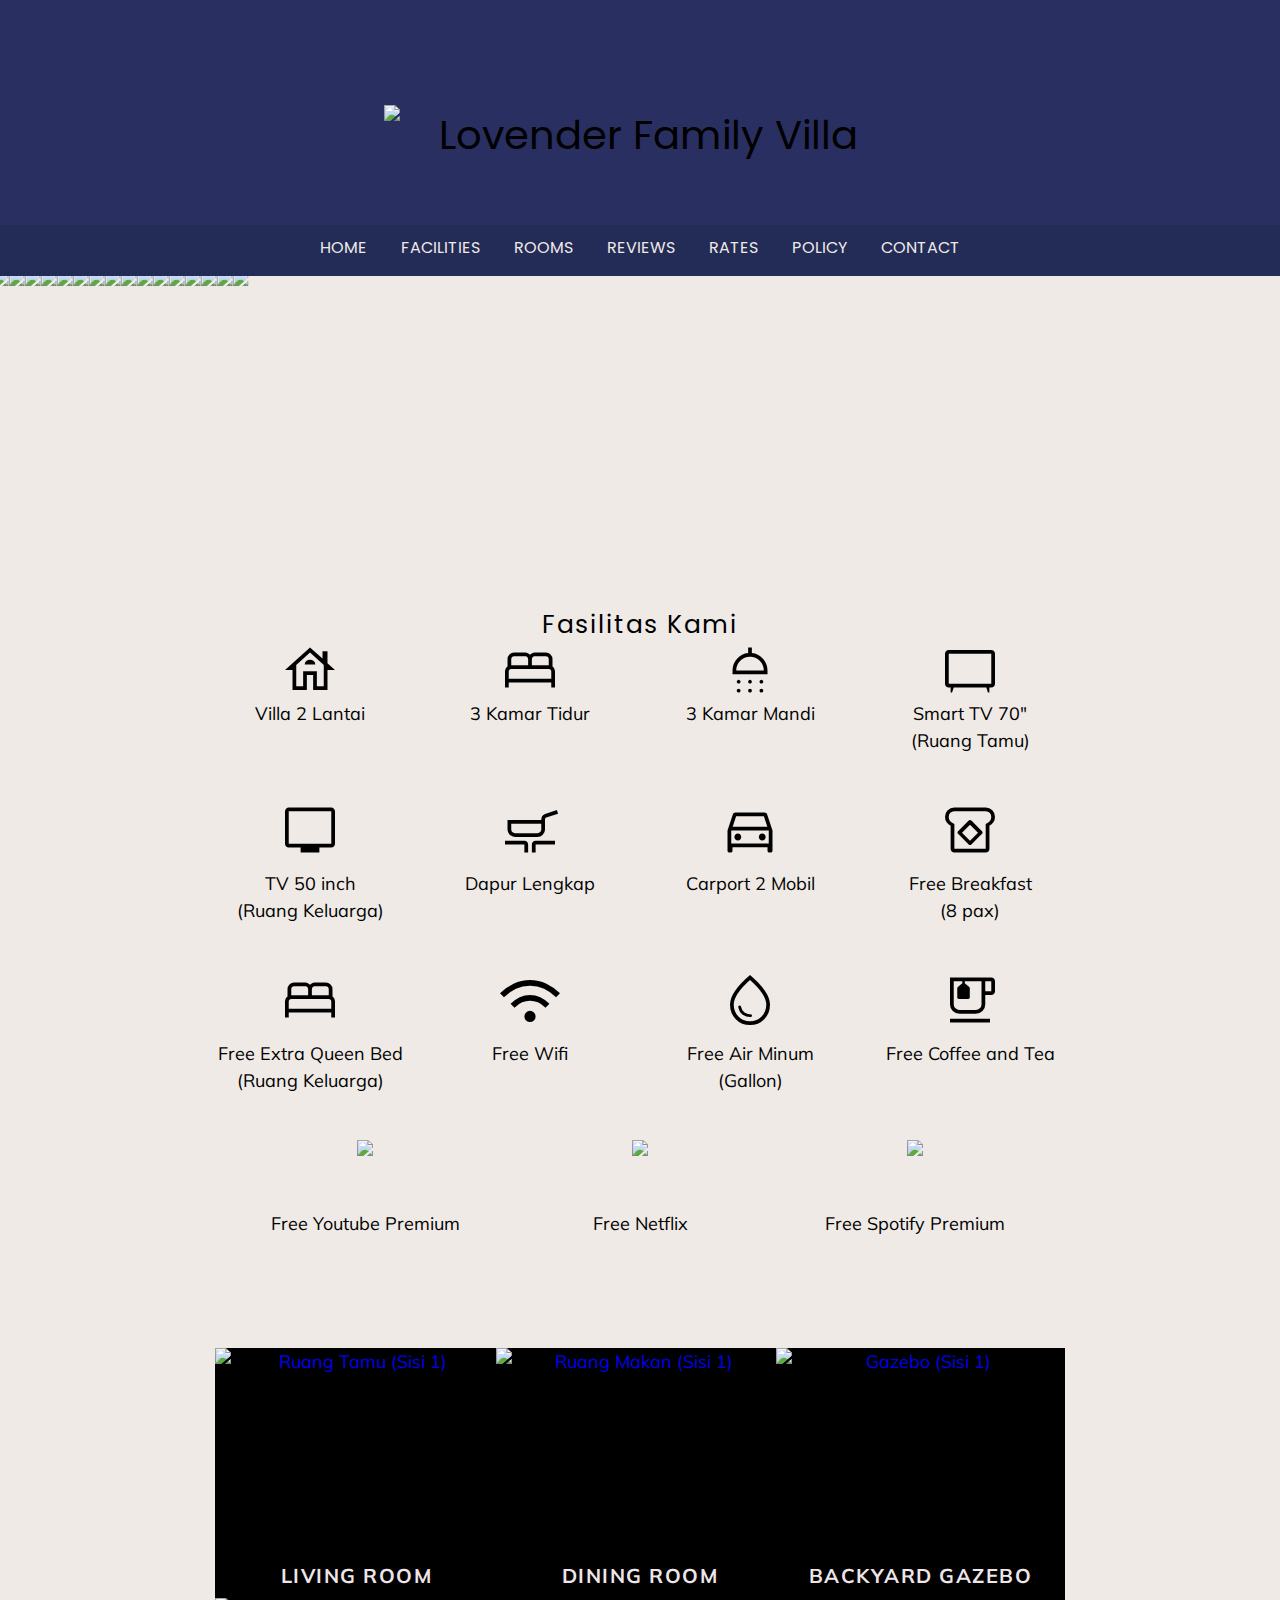
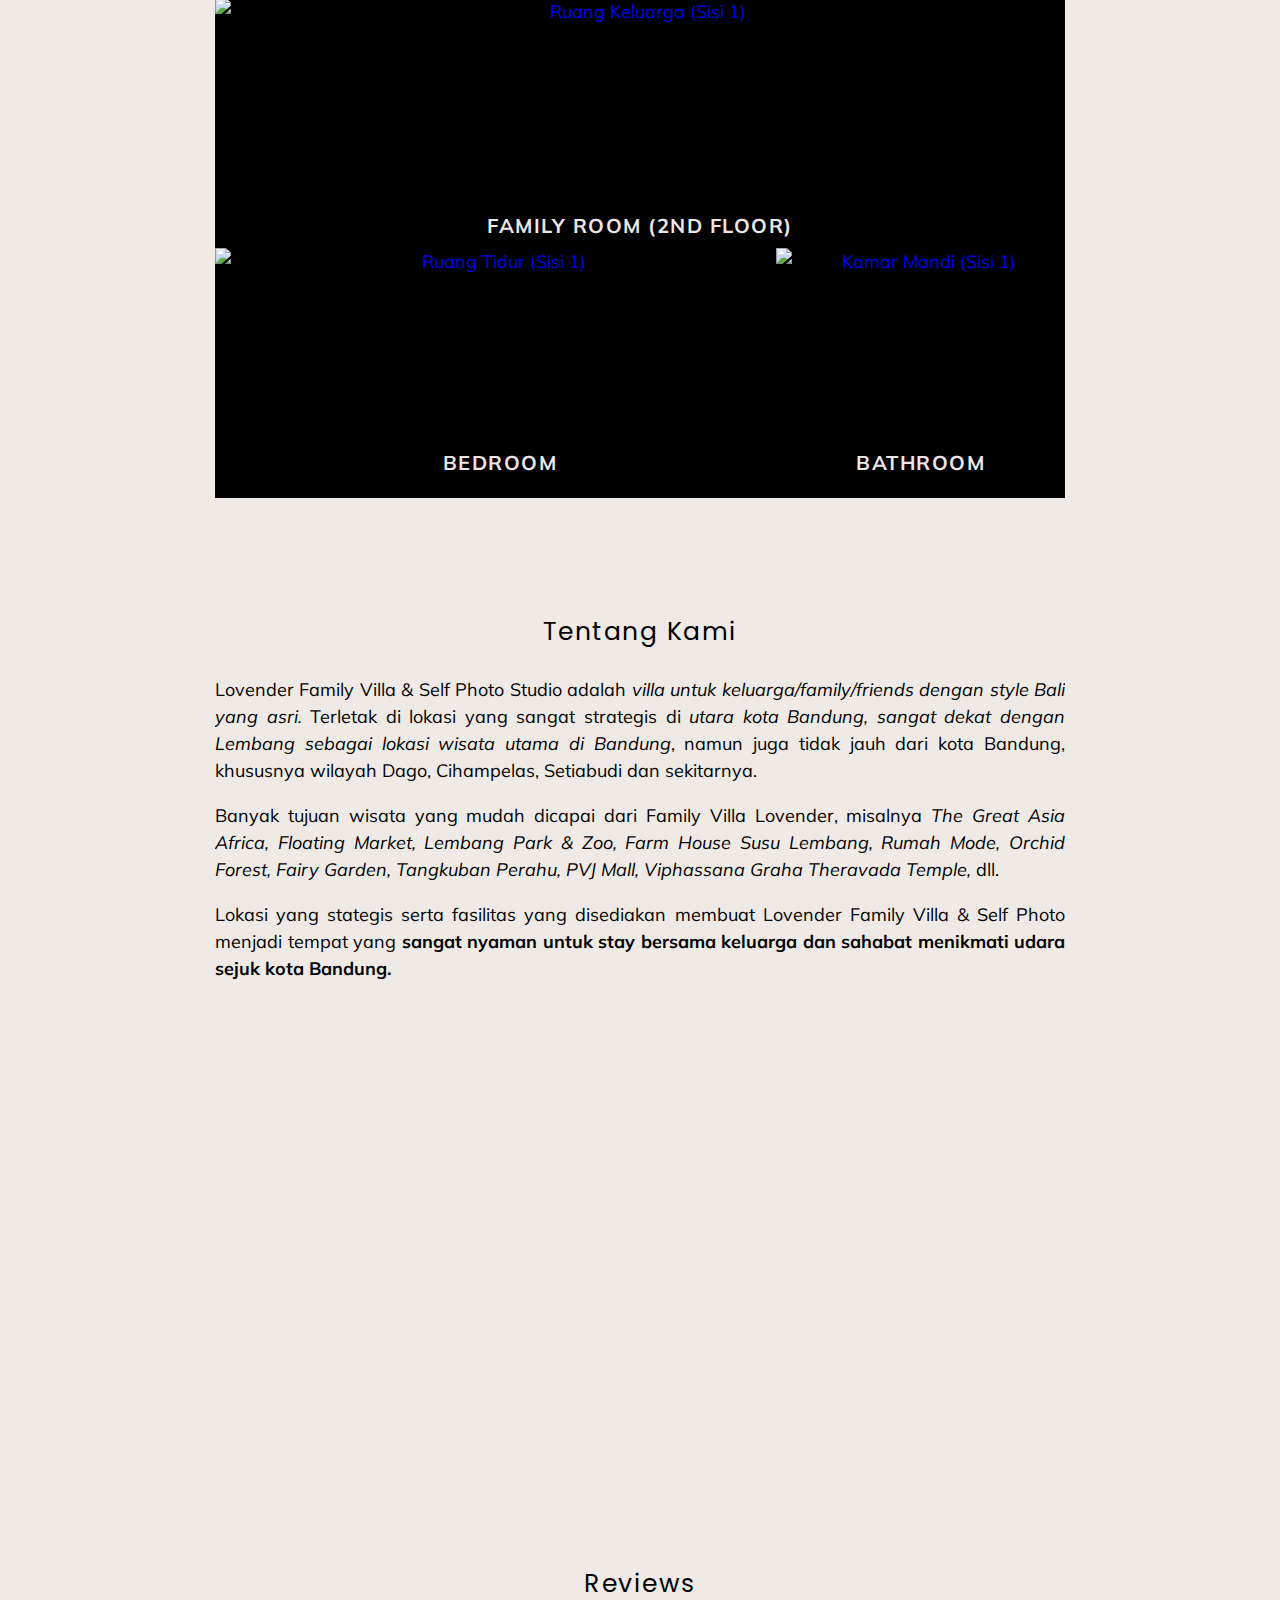
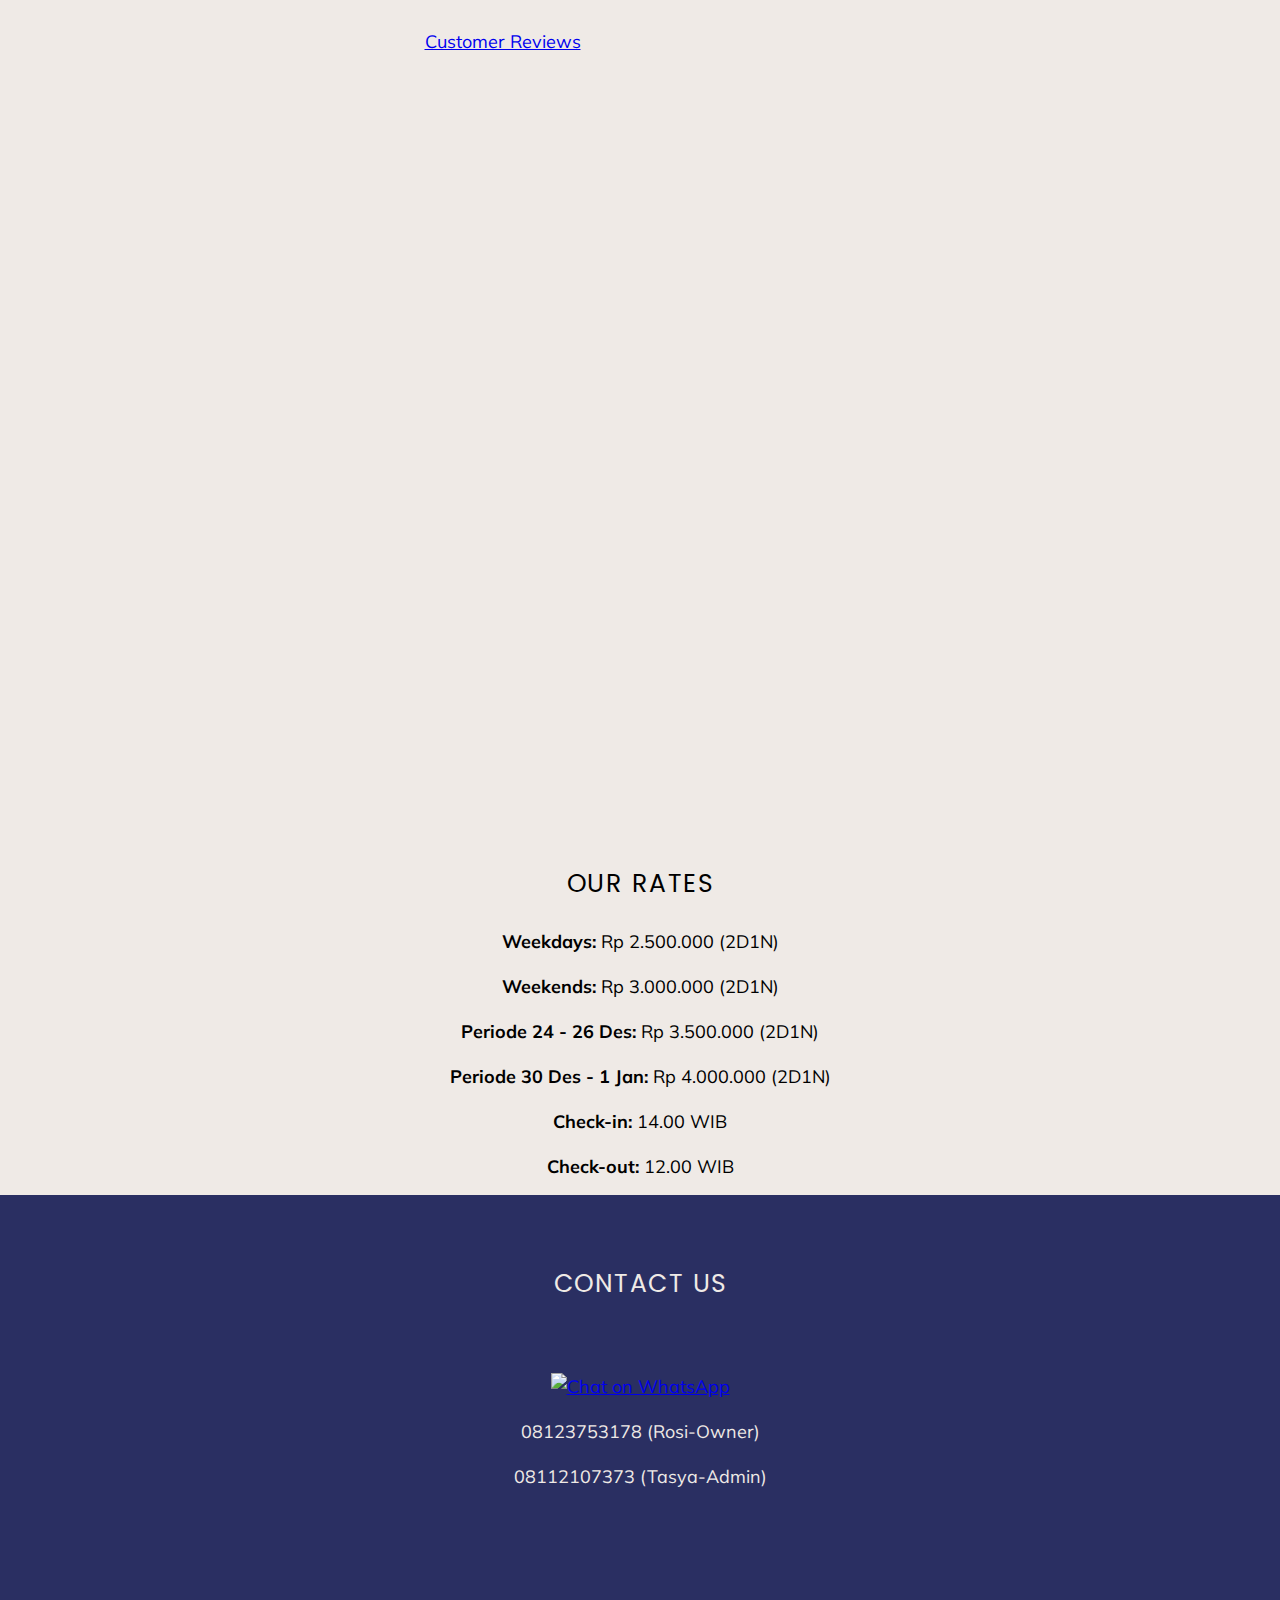
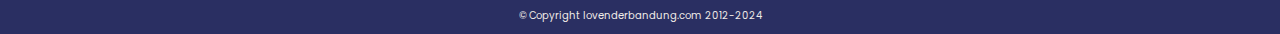
==== commit 137d15ef: "Update index.html" ====
--- a/index.html
+++ b/index.html
@@ -1,4 +1,3 @@
-
 <!DOCTYPE html>
 <html lang="en">
 <head>
@@ -352,9 +351,8 @@
     <p><br></p>
     <whatsapp-button phone="8123753178" dialcode="62" text="hey there!" label="Start Chat"></whatsapp-button>
     <a aria-label="Chat on WhatsApp" href="https://wa.me/628123753178" "> <img alt="Chat on WhatsApp" src="https://lh3.googleusercontent.com/drive-viewer/AEYmBYRGnH5ZPqq3nvncGDaTx7nGyRePKHrLzwg6d73KfQipv2F3c74-srZbMfE8Mb0Pq0lu2KP6nR2VBdBmjnCDmjFkWOrfWQ=s2560"style="max-width:60vw;"></a>
-      <p>08123753178 (Rosi-Owner)</p>
-    
-    <p>08112107373 (Tasya-Admin)</p>
+    <p class="cntcs">&#48;&#56;&#49;&#50;&#51;&#55;&#53;&#51;&#49;&#55;&#56; (Rosi-Owner)</p>
+    <p class="cntcs">&#48;&#56;&#49;&#49;&#50;&#49;&#48;&#55;&#51;&#55;&#51; (Tasya-Admin)</p>
     <p><br></p>
   </div>
   </div>
--- a/style.css
+++ b/style.css
@@ -1,15 +1,24 @@
 body {
   margin: 0;
   padding: 0;
-  overflow-x: hidden;
+  max-width:2880px;
+  width:100%;
+  overflow-x: hidden;
+
+  background-color: #EFEAE6;
+
   font-family: 'Poppins', sans-serif;
 }
 
+* {
+  box-sizing: border-box;
+}
+
+
 header {
-  /*background: url('https://raw.githubusercontent.com/yuiyeyo/Lovender/main/lovender%20asset/header.png') no-repeat center center fixed;*/
-  background-size: contain;
   background-color: #2A2F62;
   overflow-x: hidden;
+  overflow-y: hidden;
   width: 100%;
   height: 30vh;
   padding-bottom: 20px;
@@ -26,9 +35,9 @@
   text-align: center;
   width:10vw;
   height: 10vw;
-    top: 10px;
-    right: 10px;
-    color: #fff;
+    top: 0.7vh;
+    right: 2vh;
+    color: #EFEAE6;
     cursor: pointer;
   z-index: 1000;
   transition: transform 0.5s
@@ -41,6 +50,7 @@
 
 
 .burgermenu-button.active {
+  transform-origin: 50% 50%;
     transform: rotate(90deg); /* Rotate the button when active */
 }
 
@@ -99,7 +109,7 @@
     color: #EFEAE6;
     text-align: center;
     position: absolute;
-    top: 30vh; /* Set the height of your header */
+    top: 25vh; /* Set the height of your header */
     padding-top: 10px;
     width: 100%;
     z-index: 1000;
@@ -159,23 +169,47 @@
 }
 .topgallery img {
     width: auto; 
-    height: auto;
+    height: 30vh;
   max-height: 200px;
   max-width: 100%;
 }
 
+.logo-image
+{
+  width: 40vw; position: absolute; top: 50%; left: 50%; transform: translate(-50%, -50%);
+}
+
+@media only screen and (max-width: 768px)
+{
+  .topgallery img
+  {
+    height: 20vh;
+  }
+  .logo-image
+  {
+    width: 70%;
+  }
+}
+
 .section-two {
   overflow-x: hidden;
   position: relative;
   overflow-y: hidden; 
-  padding: 0px;
-  height: 900px;
+  width:100%;
+  padding-top: 1.5vh;
+  padding-bottom: 10vh;
+  min-height:700px;
+  height: auto;
   font-family: 'Mulish', sans-serif;
   text-align: center;
   color: #000;
   background-color: #EFEAE6;
   font-size: 18px;
   line-height: 1.5;
+  max-width:1100px;
+  left:50%;
+  transform: translateX(-50%);
+  
 
 }
 .material-symbols-outlined {
@@ -216,30 +250,35 @@
   overflow-x: hidden;
   position: relative;
   overflow-y: hidden; 
-  padding-top: 10%;
-  padding-left: 10%;
-  padding-right:10%
-  width: 100%;
+  padding-left:4%;
+  padding-right:4%;
+  padding-top: 5vh;
+  padding-bottom: 5vh;
+  width: 100vw;
   min-width: 100%;
-  min-height: 900px;
-  max-width: 900px;
-  height: 900px;
+  min-height: 300px ;
+  height: auto;
+  max-height: 1200px;
   font-family: 'Mulish', sans-serif;
   text-align: center;
   color: #000;
   background-color: #EFEAE6;
   font-size: 18px;
   line-height: 1.5;
+  max-width:1100px;
+  left:50%;
+  transform: translateX(-50%);
+
 }
 
 @media only screen and (max-width: 768px) {
      .section-three {
        padding:0px;
        min-height:400px;
-     }
- }
-
-
+       padding-bottom:16px;
+       padding-top: 20px;
+     }
+ }
 
 
 .living-room img {
@@ -269,7 +308,7 @@
        max-width: 30vw;
          left: 33%;
        transform: translateX(-100%);
-         font-size: 10px;
+         font-size: 12px;
        text-shadow: 1px 1px 1px rgba(0, 0, 0, 0.8);
      }
 }
@@ -316,7 +355,7 @@
        max-width: 30vw;
          left: 50%;
        transform: translateX(-50%);
-         font-size: 10px;
+         font-size: 12px;
        text-shadow: 1px 1px 1px rgba(0, 0, 0, 0.8);
      }
  }
@@ -359,7 +398,7 @@
        max-width: 30vw;
          left: 53%;
        transform: translateX(50%);
-         font-size: 10px;
+         font-size: 12px;
        text-shadow: 1px 1px 1px rgba(0, 0, 0, 0.8);
      }
  }
@@ -396,7 +435,7 @@
        max-width: 100vw;
          left: 50%;
        transform: translateX(-50%);
-         font-size: 10px;
+         font-size: 12px;
        text-shadow: 1px 1px 1px rgba(0, 0, 0, 0.8);
      }
  }
@@ -428,13 +467,13 @@
 height: auto;
   position: absolute; left: 50%; top: 80%; color: #EEE5E9; z-index: 10;font-size: 20px; letter-spacing: 1.5px; font-weight: 700; transform: translateX(-75%); 
 }
-@media only screen and (max-width: 600px) {
+@media only screen and (max-width: 768px) {
      .bedroom-text {
        max-width: 100vw;
          left: 50%;
        transform: translateX(-75%);
        top: 85%;
-         font-size: 10px;
+         font-size: 12px;
        text-shadow: 1px 1px 1px rgba(0, 0, 0, 0.8);
      }
  }
@@ -469,13 +508,13 @@
   position: absolute; left: 50%; top: 80%; color: #EEE5E9; z-index: 10;font-size: 20px; letter-spacing: 1.5px; font-weight: 700; transform: translateX(50%);
 }
 
-@media only screen and (max-width: 600px) {
+@media only screen and (max-width: 768px) {
      .bathroom-text {
        max-width: 100vw;
        top: 85%;
          left: 50%;
        transform: translateX(50%);
-         font-size: 10px;
+         font-size: 12px;
        text-shadow: 1px 1px 1px rgba(0, 0, 0, 0.8);
      }
  }
@@ -498,13 +537,16 @@
   position: relative;
   overflow-y: hidden; 
   overflow-x: hidden;
-  padding: 0;
   width: 80%;
-  height: 250px;
+  max-width:850px;
+  height: 30%;
+  min-height:250px;
   font-family: 'Mulish', sans-serif;
   text-align: center;
   color: #EEE5E9;
   background-color: #000;
+  left: 50%;
+  transform: translateX(-50%);
   font-size: 18px;
   line-height: 1.5;
 }
@@ -515,25 +557,37 @@
   position: relative;
   overflow-y: hidden;
   height: auto;
-  padding-left: 10%;
-  padding-right:10%;
-  padding-bottom: 5%;
+  padding-top: 5vh;
+  padding-bottom: 5vh;
   font-family: 'Mulish', sans-serif;
   text-align: justify;
   color: #000;
   background-color: #EFEAE6;
   font-size: 18px;
   line-height: 1.5;
-  min-height: 10px;
-}
+  min-height: 500px;
+  width: 75%;
+  max-width: 850px;
+  left:50%;
+  transform: translateX(-50%);
+
+}
+
+/*.ttgkami-container
+{
+  position: absolute;
+  text-align: justify;
+  min-width: 700px;
+  left: 50%;
+  transform: translateX(-50%);
+}*/
 
 .section-five {
   overflow-x: hidden;
   position: relative;
   overflow-y: hidden;
-  padding-left: 10%;
-  padding-right: 10%;
-  padding-bottom: 5%;
+  padding-top: 5vh;
+  padding-bottom: 5vh;
   height: 450px;
   font-family: 'Mulish', sans-serif;
   text-align: center;
@@ -541,58 +595,101 @@
   background-color: #EFEAE6;
   font-size: 18px;
   line-height: 1.5;
+  width: 75%;
+  max-width: 850px;
+  left:50%;
+  transform: translateX(-50%);
+
 }
 
 .section-six {
+  overflow-x: hidden;
+  position: relative;
+  overflow-y: hidden;
+  height:900px;
+  font-family: 'Mulish', sans-serif;
+  text-align: center;
+  color: #000;
+  background-color: #EFEAE6;
+  font-size: 18px;
+  line-height: 1.5;
+  max-width:1100px;
+  left:50%;
+  transform: translateX(-50%);
+  padding-top: 5vh;
+  padding-bottom: 5vh;
+}
+
+.section-seven {
   overflow-x: hidden;
   position: relative;
   overflow-y: hidden;
   padding-left: 10%;
   padding-right:10%;
-  height:900px;
+  padding-top: 5vh;
+  padding-bottom: 5vh;
+  height: 400px;
   font-family: 'Mulish', sans-serif;
   text-align: center;
   color: #000;
   background-color: #EFEAE6;
   font-size: 18px;
   line-height: 1.5;
-}
-
-.section-seven {
+  max-width:1100px;
+  left:50%;
+  transform: translateX(-50%);
+}
+@media only screen and (max-width: 768px) {
+    .section-seven{
+      height:fit-content;
+      min-height: 400px;
+    }
+}
+
+
+
+.policies-container{
+  background-color: #EFEAE6;
+}
+
+.contacts-container{
+  background-color: #2A2F62;
+}
+
+.section-eight {
   overflow-x: hidden;
   position: relative;
   overflow-y: hidden;
   padding-left: 10%;
   padding-right:10%;
-  height: 450px;
-  font-family: 'Mulish', sans-serif;
-  text-align: center;
-  color: #000;
-  background-color: #EFEAE6;
-  font-size: 18px;
-  line-height: 1.5;
-}
-.section-eight {
-  overflow-x: hidden;
+  padding-top: 5vh;
+  padding-bottom: 5vh;
+  min-height: 300px;
+  height: auto;
+  font-family: 'Mulish', sans-serif;
+  text-align: center;
+  color: #EFEAE6;
+  background-color: #2A2F62;
+  font-size: 18px;
+  line-height: 1.5;
+  max-width:1100px;
+  left:50%;
+  transform: translateX(-50%);
+
+}
+
+@media only screen and (max-width: 768px) {
+     .section-seven {
+       padding-top: 10px;
+     }
+ }
+.section-nine {
+  overflow-x: hidden;
+  top: 5vh;
   position: relative;
   overflow-y: hidden;
-  padding-left: 10%;
-  padding-right:10%;
-  height: 450px;
-  font-family: 'Mulish', sans-serif;
-  text-align: center;
-  color: #000;
-  background-color: #EFEAE6;
-  font-size: 18px;
-  line-height: 1.5;
-}
-.section-nine {
-  overflow-x: hidden;
-  top: 5vh;
-  position: relative;
-  overflow-y: hidden;
-  padding-left: 10%;
-  padding-right:10%;
+  max-height: 1700px;
+  margin-bottom:10vh;
   height: auto;
   font-family: 'Mulish', sans-serif;
   text-align: justify;
@@ -600,6 +697,12 @@
   background-color: #EFEAE6;
   font-size: 18px;
   line-height: 1.5;
+  width: 75vw;
+  padding-top: 5vh;
+  max-width: 850px;
+  left:50%;
+  transform: translateX(-50%);
+
 }
 
 gmp-map {
@@ -616,23 +719,49 @@
   transform: translateX(-50%);
 }
 
-.sil-widget-star-rating sil-widget
-{
-  font-size: 18px;
-}
-
+
+
+.widget{
+  
+  overflow-y: auto; max-height: 800px;
+  display: flex;
+  justify-content: center;
+  align-items: center;
+  width: 75%;
+  max-width: 850px;
+
+}
+@media only screen and (max-width: 768px) {
+  .widget{
+    width:100%;
+  }
+}
+
+footer{
+  position: relative;
+  font-size: 10px;  background-color: #2A2F62; color: #EFEAE6;
+  bottom:0%;
+  display: flex;
+  align-content: center;
+  justify-content: center;
+  text-align: center;
+  left: 50%;
+  transform: translateX(-50%);
+}
 
 @media only screen and (max-width: 768px) {
  
   header {
-    height: 10vh; 
+    height: 30vh; 
     font-size: 24px;
   }
 
-  
+  .section-one{
+    height: 20vh;
+  }
   
   nav {
-      top: 11vh; 
+      top: 12vh; 
       font-size: 10px;
   }
 
@@ -660,9 +789,6 @@
 
   }
 
-  .section-six{
-    height:900px;
-  }
 
   .slideshow-container {
     width:100%;
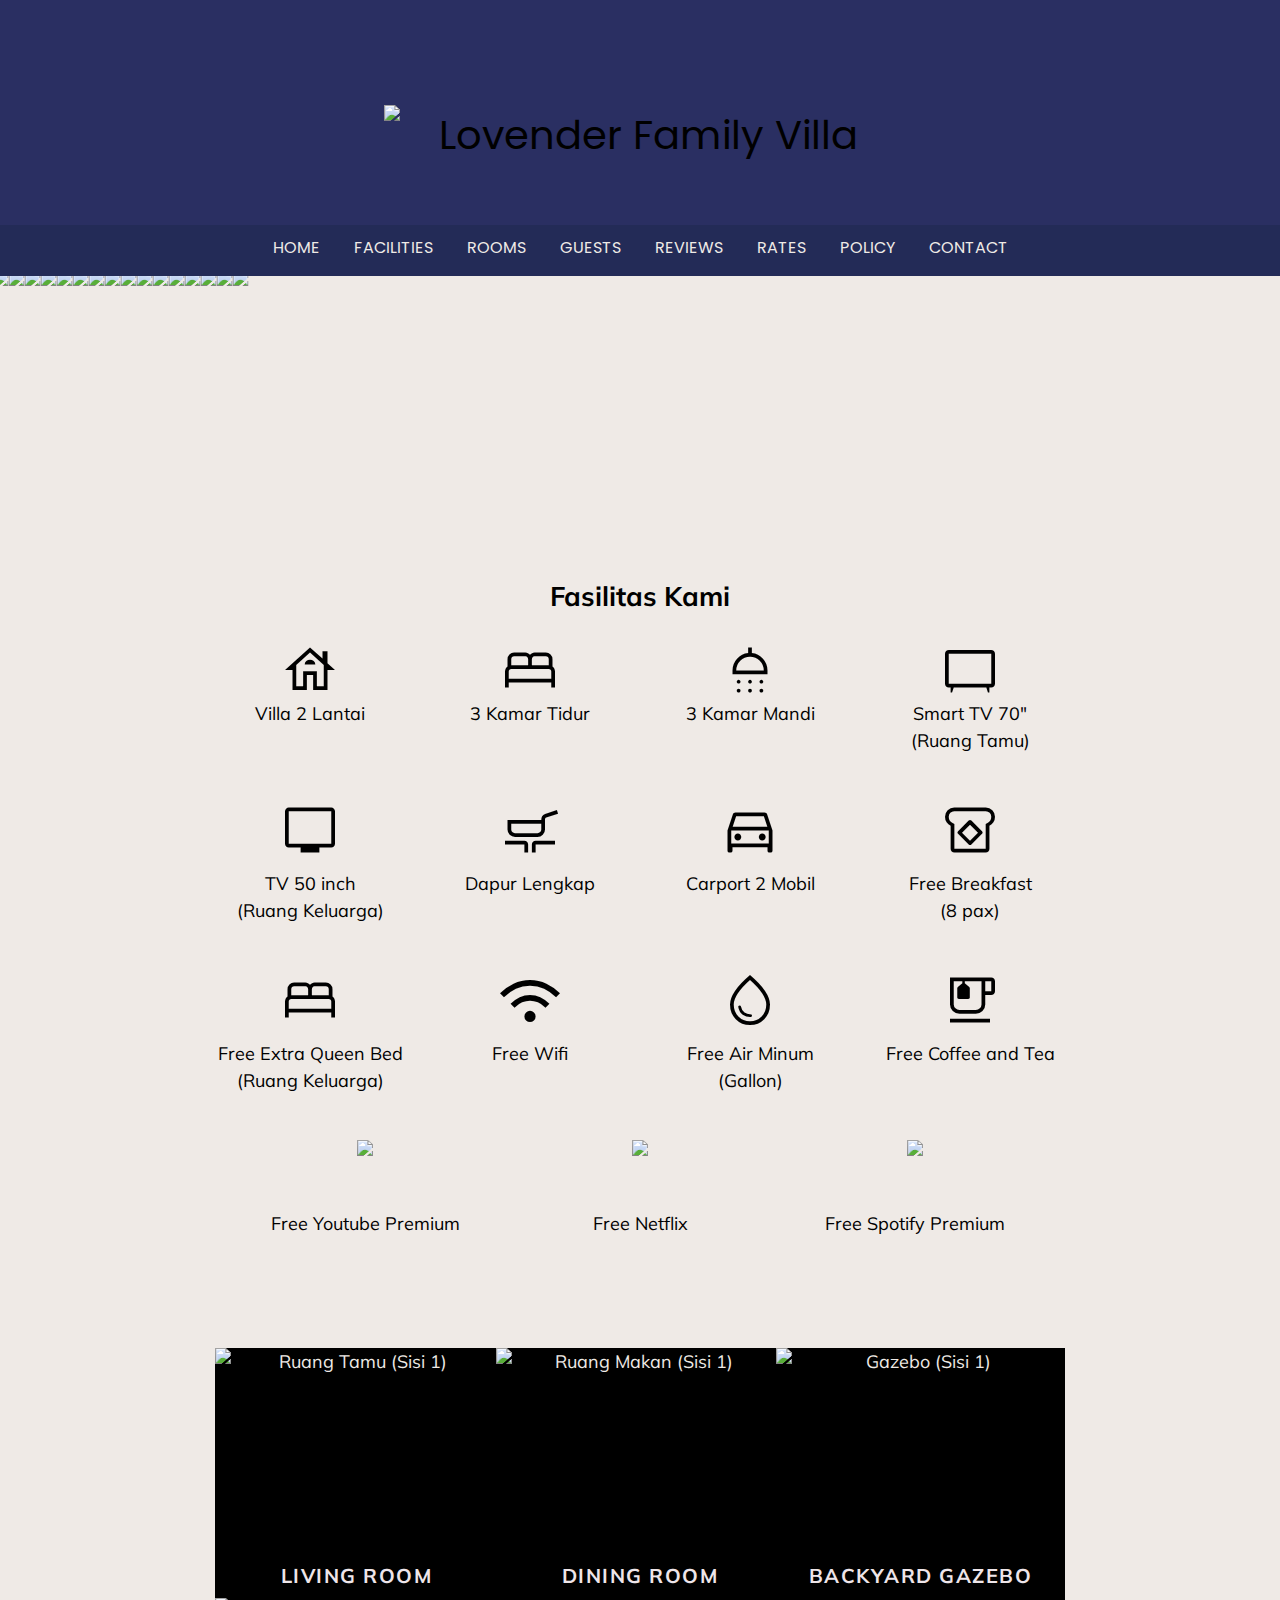
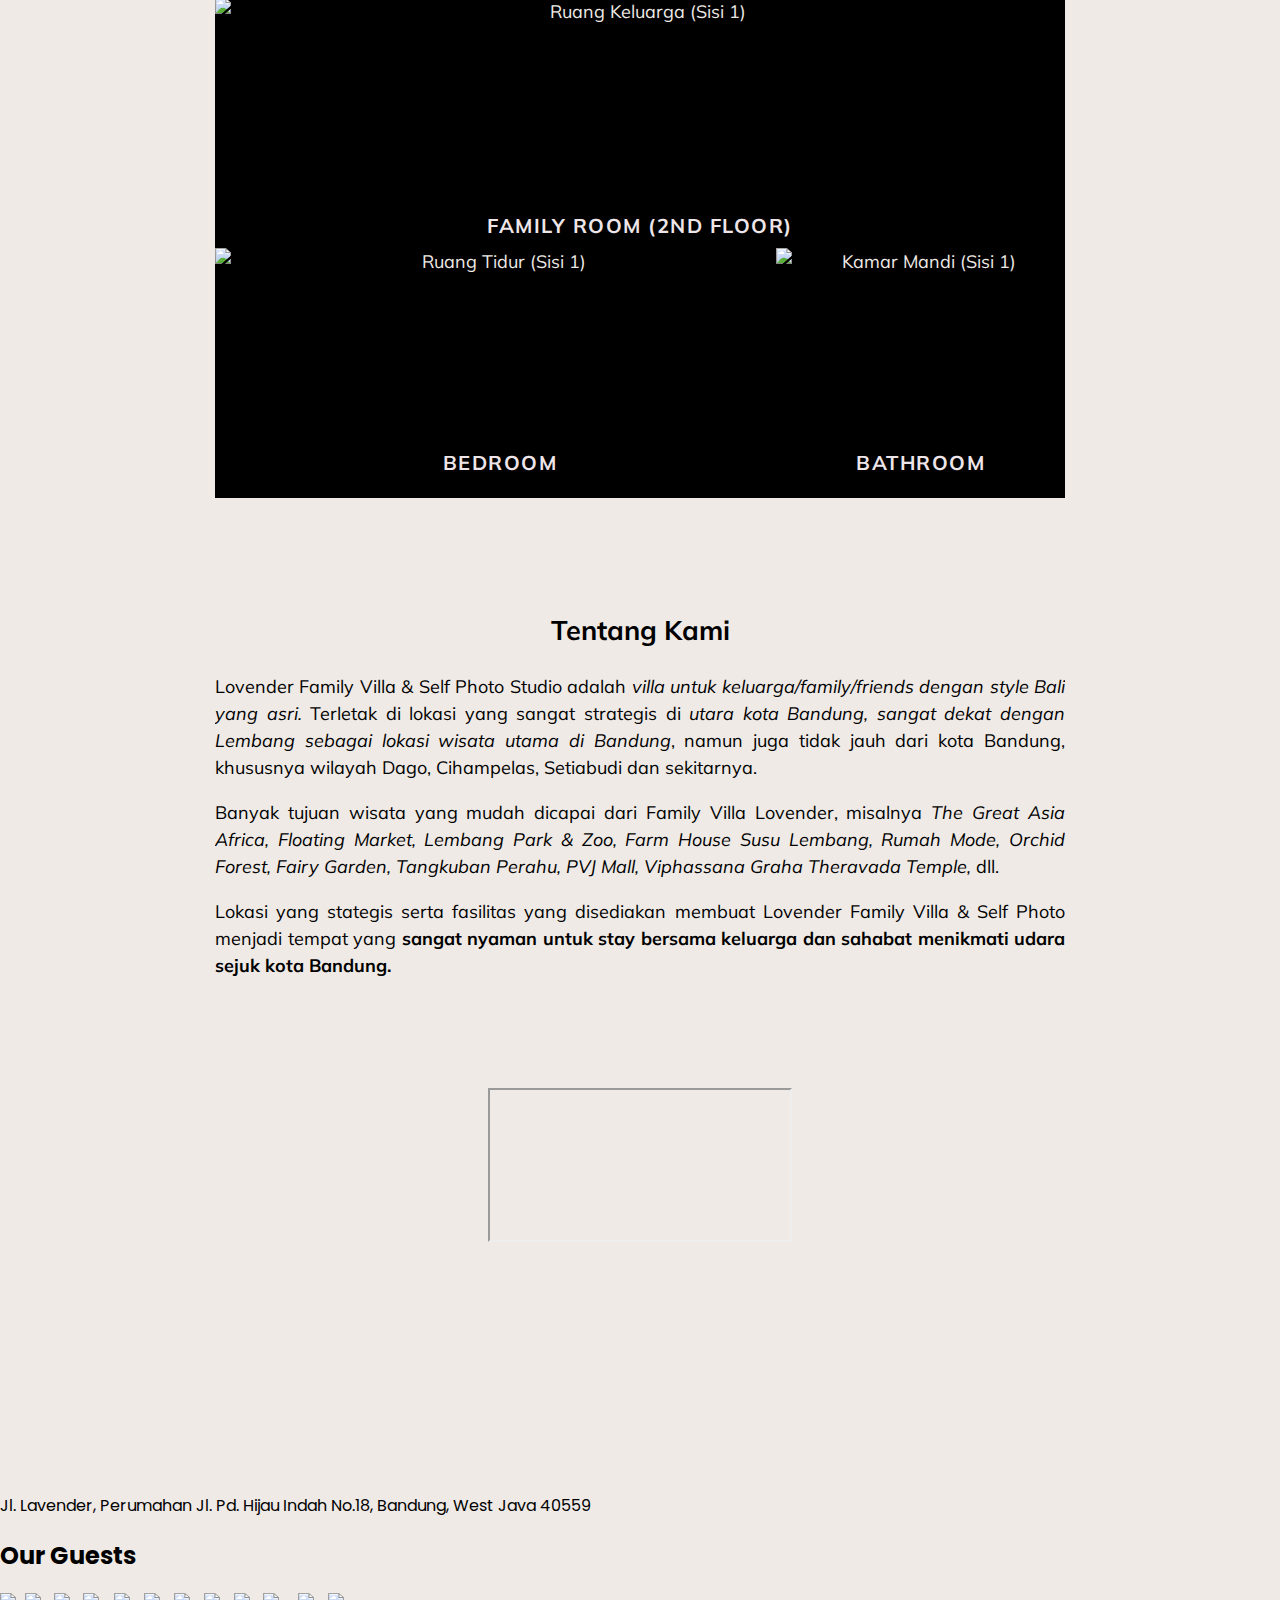
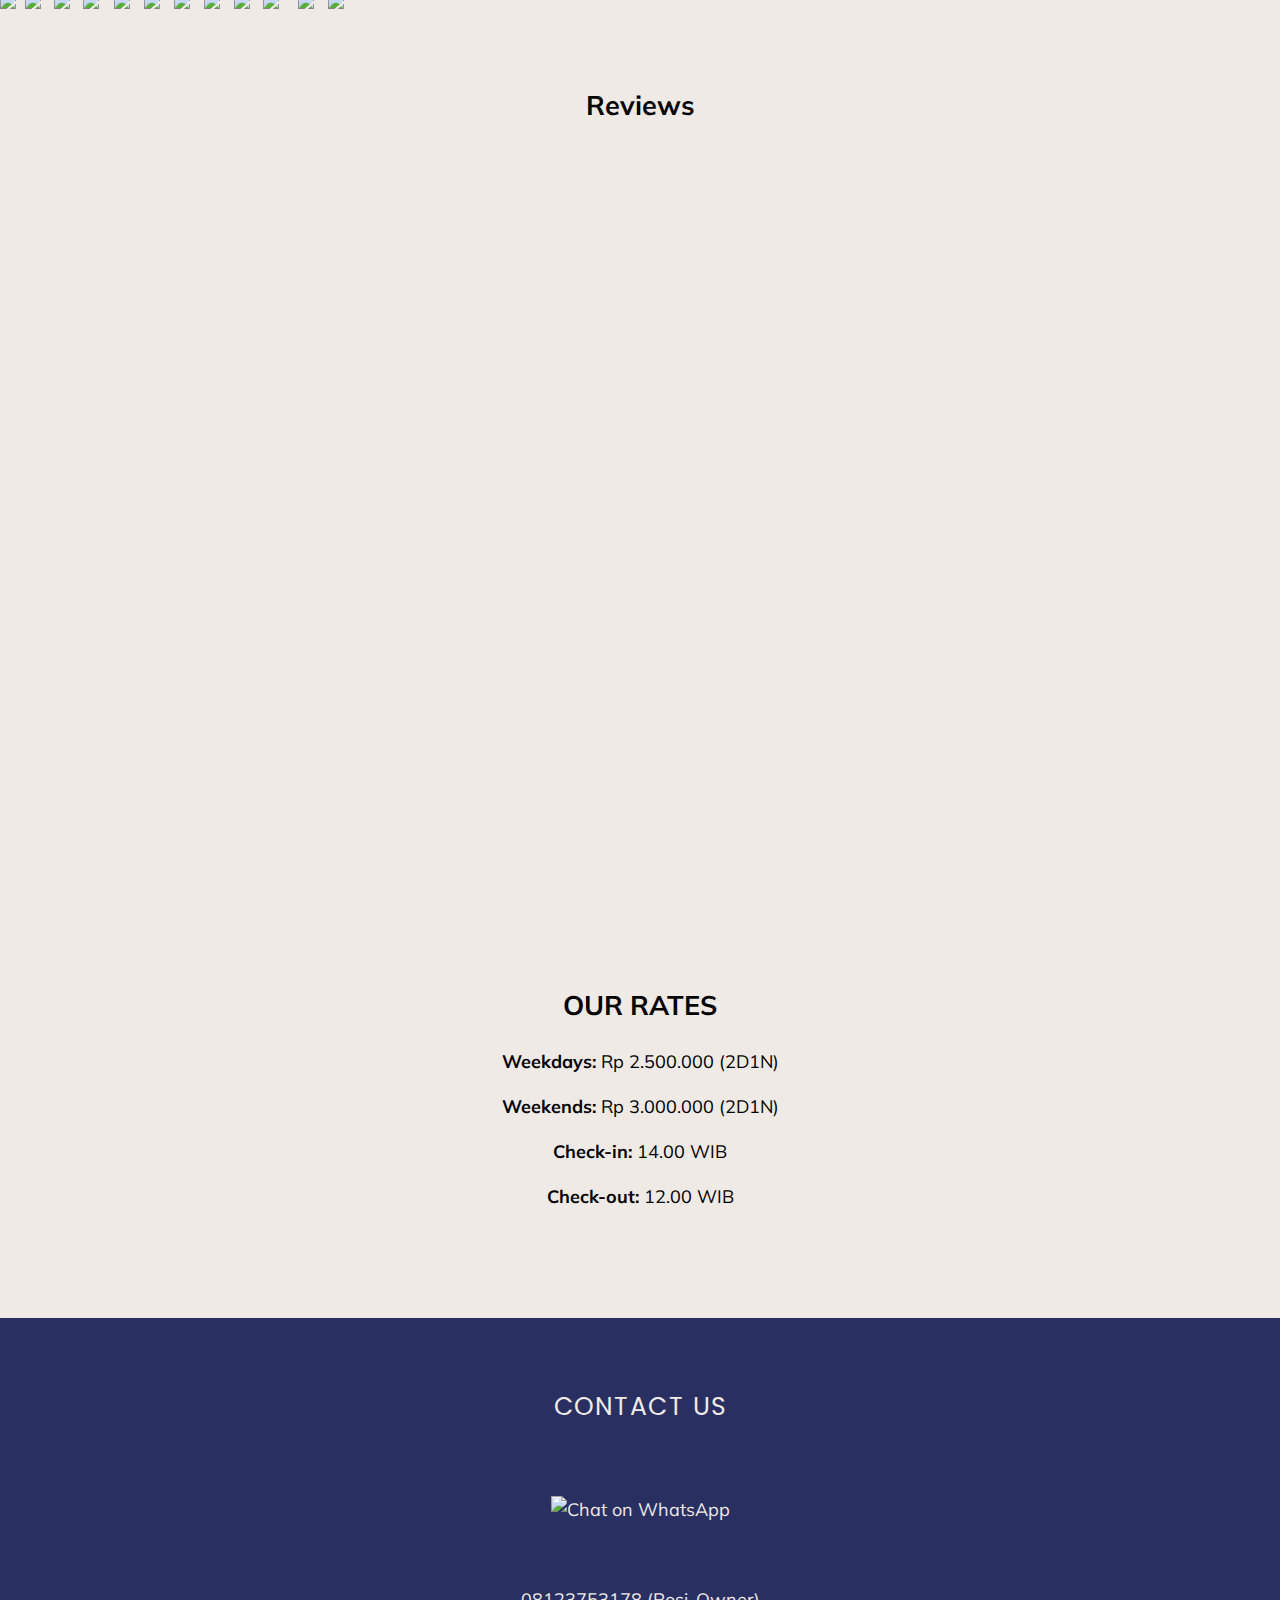
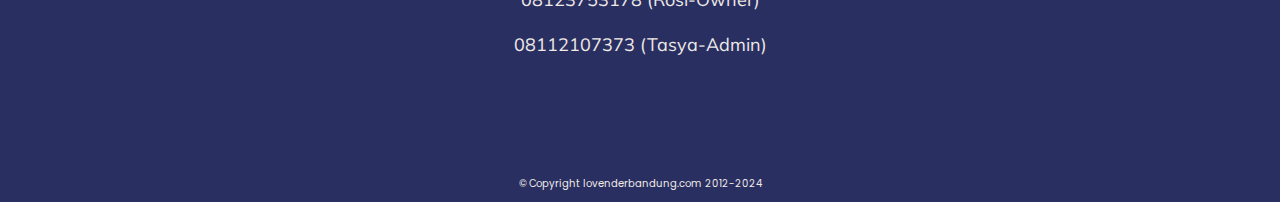
==== commit 00798058: "Update index.html" ====
--- a/index.html
+++ b/index.html
@@ -1,26 +1,34 @@
 <!DOCTYPE html>
 <html lang="en">
+
 <head>
   <meta charset="UTF-8">
   <meta name="viewport" content="width=device-width, initial-scale=1.0">
   <link rel="stylesheet" href="style.css">
   <link rel="stylesheet" href="https://fonts.googleapis.com/css2?family=Poppins:wght@400;700&display=swap">
   <link rel="stylesheet" href="https://fonts.googleapis.com/css2?family=Mulish:wght@400;700&display=swap">
-  <link rel="stylesheet" href="https://fonts.googleapis.com/css2?family=Material+Symbols+Outlined:opsz,wght,FILL,GRAD@20..48,100..700,0..1,-50..200" />
+  <link rel="stylesheet"
+    href="https://fonts.googleapis.com/css2?family=Material+Symbols+Outlined:opsz,wght,FILL,GRAD@20..48,100..700,0..1,-50..200" />
   <link rel="stylesheet" href="https://cdnjs.cloudflare.com/ajax/libs/fancybox/3.5.7/jquery.fancybox.min.css">
   <script src="https://code.jquery.com/jquery-3.6.4.min.js"></script>
   <script src="https://cdnjs.cloudflare.com/ajax/libs/fancybox/3.5.7/jquery.fancybox.min.js"></script>
   <title>LOVENDER</title>
-   <link rel="icon" type="image/x-icon" href="https://lh3.googleusercontent.com/fife/[base64]w2000-h1266">
+  <link rel="icon" type="image/x-icon"
+    href="https://lh3.googleusercontent.com/fife/[base64]w2000-h1266">
 </head>
+
 <body>
 
   <header style="position: relative; text-align: center;" id="home">
-     <img src="https://lh3.googleusercontent.com/fife/[base64]w2000-h1354" style="opacity: 0.3; width: 100%; position: absolute; bottom:0; left: 50%; transform: translateX(-50%);">
-      <img src="https://lh3.googleusercontent.com/fife/[base64]w2000-h1266" alt="Lovender Family Villa" class="logo-image">
+    <img
+      src="https://lh3.googleusercontent.com/fife/[base64]w2000-h1354"
+      style="opacity: 0.3; width: 100%; position: absolute; bottom:0; left: 50%; transform: translateX(-50%);">
+    <img
+      src="https://lh3.googleusercontent.com/fife/[base64]w2000-h1266"
+      alt="Lovender Family Villa" class="logo-image">
   </header>
 
-  
+
   <div class="burgermenu-button" onclick="toggleMenu()" id="burgerButton">
     <span class="material-symbols-outlined" style="color:#EFEAE6; transform: translate(0%, 25%);">menu</span>
   </div>
@@ -32,6 +40,8 @@
     <p></p>
     <div class="menu-item" onclick="scrollToSection('rooms')">Rooms</div>
     <p></p>
+    <div class="menu-item" onclick="scrollToSection('guests')">Guests</div>
+    <p></p>
     <div class="menu-item" onclick="scrollToSection('review')">Reviews</div>
     <p></p>
     <div class="menu-item" onclick="scrollToSection('rates')">Rates</div>
@@ -39,12 +49,13 @@
     <div class="menu-item" onclick="navigateTo('policies')">Policies</div>
     <p></p>
     <div class="menu-item" onclick="scrollToSection('contact')">Contact</div>
-</div>
-  
+  </div>
+
   <nav id="sticky-menu">
     <a href="#home">HOME</a>
     <a href="#facilities">FACILITIES</a>
     <a href="#rooms">ROOMS</a>
+    <a href="#guests">GUESTS</a>
     <a href="#review">REVIEWS</a>
     <a href="#rates">RATES</a>
     <a href="policies.html">POLICY</a>
@@ -52,295 +63,455 @@
     <p></p>
   </nav>
 
-  <nav class="additional-header" id="addhead"><p><br></p></nav>
-  
+  <nav class="additional-header" id="addhead">
+    <p><br></p>
+  </nav>
+
   <div class="content-container">
     <div class="section-one">
-        <div class="topgallery-container">
-            <div class="topgallery">
-                <img src="https://lh3.googleusercontent.com/fife/[base64]w2000-h1266" alt=" ">
-                <img src="https://lh3.googleusercontent.com/fife/[base64]w2000-h1266" alt=" ">
-              <img src="https://lh3.googleusercontent.com/fife/[base64]w2000-h1266" alt=" ">
-              <img src="https://lh3.googleusercontent.com/fife/[base64]w2000-h1266" alt=" ">
-              <img src="https://lh3.googleusercontent.com/fife/[base64]w2000-h1266" alt=" ">
-              <img src="https://lh3.googleusercontent.com/fife/[base64]w2000-h1354" alt=" ">
-              <img src="https://lh3.googleusercontent.com/fife/[base64]w2000-h1266" alt=" ">
-              <img src="https://lh3.googleusercontent.com/fife/[base64]w2000-h1266" alt=" ">
-            </div>
+      <div class="topgallery-container">
+        <div class="topgallery">
+          <img
+            src="https://lh3.googleusercontent.com/fife/[base64]w2000-h1266"
+            alt=" ">
+          <img
+            src="https://lh3.googleusercontent.com/fife/[base64]w2000-h1266"
+            alt=" ">
+          <img
+            src="https://lh3.googleusercontent.com/fife/[base64]w2000-h1266"
+            alt=" ">
+          <img
+            src="https://lh3.googleusercontent.com/fife/[base64]w2000-h1266"
+            alt=" ">
+          <img
+            src="https://lh3.googleusercontent.com/fife/[base64]w2000-h1266"
+            alt=" ">
+          <img
+            src="https://lh3.googleusercontent.com/fife/[base64]w2000-h1354"
+            alt=" ">
+          <img
+            src="https://lh3.googleusercontent.com/fife/[base64]w2000-h1266"
+            alt=" ">
+          <img
+            src="https://lh3.googleusercontent.com/fife/[base64]w2000-h1266"
+            alt=" ">
         </div>
       </div>
     </div>
-    <div class="section-two" id="facilities">
-      <br>
-    <p style="
-      text-align: center;
-      font-family: Poppins;
-      font-size: 25px;
-      font-style: normal;
-      font-weight: 400;
-      line-height: normal;
-      letter-spacing: 1.5px;"> Fasilitas Kami </p>
-      <p></p>
-      <div class="fasiitas-container">
-        <p>
-        <span class="material-symbols-outlined size-40" style= "position: absolute; left:20%; top: 100px; transform: translateX(-50%);">
-        house
-        </span>
-        <span class="material-symbols-outlined size-40" style= "position: absolute; left:40%; top: 100px; transform: translateX(-50%);">
-        bed
-        </span>
-        <span class="material-symbols-outlined size-40" style= "position: absolute; left:60%; top: 100px; transform: translateX(-50%);">
-        shower
-        </span>
-          <span class="material-symbols-outlined size-40" style= "position: absolute; left:80%; top: 100px; transform: translateX(-50%);">
+  </div>
+  <div class="section-two" id="facilities">
+    <h2 class="fasilitas"> Fasilitas Kami </h2>
+    <p></p>
+    <div class="fasiitas-container">
+      <p>
+        <span class="material-symbols-outlined size-40"
+          style="position: absolute; left:20%; top: 100px; transform: translateX(-50%);">
+          house
+        </span>
+        <span class="material-symbols-outlined size-40"
+          style="position: absolute; left:40%; top: 100px; transform: translateX(-50%);">
+          bed
+        </span>
+        <span class="material-symbols-outlined size-40"
+          style="position: absolute; left:60%; top: 100px; transform: translateX(-50%);">
+          shower
+        </span>
+        <span class="material-symbols-outlined size-40"
+          style="position: absolute; left:80%; top: 100px; transform: translateX(-50%);">
           tv_gen
-          </span>
-        </p>
-        <p></p>
-        <p>
-          <span style= " position:absolute; left:20%; top: 160px; transform: translateX(-50%);">Villa 2 Lantai
-            <style>
-              @media only screen and (max-width: 768px) {
-                  span {
-                      font-size: 10px;
-                    max-width: 20vw;
-                      transform: translateX(-50%);
-                  }
+        </span>
+      </p>
+      <p></p>
+      <p>
+        <span style=" position:absolute; left:20%; top: 160px; transform: translateX(-50%);">Villa 2 Lantai
+          <style>
+            @media only screen and (max-width: 768px) {
+              span {
+                font-size: 10px;
+                max-width: 20vw;
+                transform: translateX(-50%);
               }
-            </style>
-          </span>
-          <span style= " position:absolute; left: 40%; top: 160px; transform: translateX(-50%);">3 Kamar Tidur
-          </span>
-          <span style= " position:absolute; left:60%; top: 160px; transform: translateX(-50%);">3 Kamar Mandi
-          </span>
-          <span style= " position:absolute; left:80%; top: 160px; transform: translateX(-50%);">Smart TV 70"<br>(Ruang Tamu)
-            </span>
-        </p>
-        <p></p>
-        <p>
-          
-          <span class="material-symbols-outlined size-40" style= "position: absolute; left:20%; top: 260px; transform: translateX(-50%);">
+            }
+          </style>
+        </span>
+        <span style=" position:absolute; left: 40%; top: 160px; transform: translateX(-50%);">3 Kamar Tidur
+        </span>
+        <span style=" position:absolute; left:60%; top: 160px; transform: translateX(-50%);">3 Kamar Mandi
+        </span>
+        <span style=" position:absolute; left:80%; top: 160px; transform: translateX(-50%);">Smart TV 70"<br>(Ruang
+          Tamu)
+        </span>
+      </p>
+      <p></p>
+      <p>
+
+        <span class="material-symbols-outlined size-40"
+          style="position: absolute; left:20%; top: 260px; transform: translateX(-50%);">
           tv
-          </span>
-          <span class="material-symbols-outlined size-40" style= "position: absolute; left:40%; top: 260px;  transform: translateX(-50%);">
+        </span>
+        <span class="material-symbols-outlined size-40"
+          style="position: absolute; left:40%; top: 260px;  transform: translateX(-50%);">
           skillet_cooktop
-          </span>
-          <span class="material-symbols-outlined size-40" style= "position: absolute; left:60%; top: 260px; transform: translateX(-50%);">
-            directions_car
-            </span>
-            <span class="material-symbols-outlined size-40" style= "position: absolute; left:80%; top: 260px; transform: translateX(-50%);">
-            breakfast_dining
-            </span>
-          </p>
-        <p></p>
-        <p>
-          
-          <span style= " position:absolute; left: 20%; top: 330px; transform: translateX(-50%);">TV 50 inch<br>(Ruang Keluarga)
-          </span>
-          <span style= " position:absolute; left:40%; top: 330px; transform: translateX(-50%);">Dapur Lengkap
-          </span>
-          <span style= " position:absolute; left:60%; top: 330px; transform: translateX(-50%); max-width:auto;">Carport 2 Mobil
-          </span>
-          <span style= "position:absolute; left: 80%; top: 330px; transform: translateX(-50%); max-width:auto;">Free Breakfast <br> (8 pax)
-        </p>
-        <p></p>
-        <p>
-          
-          <span class="material-symbols-outlined size-40" style= "position: absolute; left:20%; top: 430px;  transform: translateX(-50%);">
+        </span>
+        <span class="material-symbols-outlined size-40"
+          style="position: absolute; left:60%; top: 260px; transform: translateX(-50%);">
+          directions_car
+        </span>
+        <span class="material-symbols-outlined size-40"
+          style="position: absolute; left:80%; top: 260px; transform: translateX(-50%);">
+          breakfast_dining
+        </span>
+      </p>
+      <p></p>
+      <p>
+
+        <span style=" position:absolute; left: 20%; top: 330px; transform: translateX(-50%);">TV 50 inch<br>(Ruang
+          Keluarga)
+        </span>
+        <span style=" position:absolute; left:40%; top: 330px; transform: translateX(-50%);">Dapur Lengkap
+        </span>
+        <span style=" position:absolute; left:60%; top: 330px; transform: translateX(-50%); max-width:auto;">Carport 2
+          Mobil
+        </span>
+        <span style="position:absolute; left: 80%; top: 330px; transform: translateX(-50%); max-width:auto;">Free
+          Breakfast <br> (8 pax)
+      </p>
+      <p></p>
+      <p>
+
+        <span class="material-symbols-outlined size-40"
+          style="position: absolute; left:20%; top: 430px;  transform: translateX(-50%);">
           bed
-          </span>
-
-          <span class="material-symbols-outlined size-40" style= "position: absolute; left:40%; top: 430px; transform: translateX(-50%);">
+        </span>
+
+        <span class="material-symbols-outlined size-40"
+          style="position: absolute; left:40%; top: 430px; transform: translateX(-50%);">
           wifi
-          </span>
-
-          <span class="material-symbols-outlined size-40" style= "position: absolute; left:60%; top: 430px; transform: translateX(-50%);">
-            water_drop
-          </span>
-
-          <span class="material-symbols-outlined size-40" style= "position: absolute; left:80%; top: 430px;  transform: translateX(-50%);">
-            emoji_food_beverage
-          </span>
-          </p>
-        <p></p>
-        <p>
-          
-          </span>
-          <span style= " position:absolute; left:20%; top: 500px; transform: translateX(-50%); max-width:auto;">Free Extra Queen Bed<br>(Ruang Keluarga)
-         </span>
-
-        <span style= " position:absolute; left:40%; top: 500px; transform: translateX(-50%); ">Free Wifi
-        </span>
-        <span style= "position:absolute; left: 60%; top: 500px; transform: translateX(-50%);">Free Air Minum <br> (Gallon)
-        </span>
-        <span style= " position:absolute; left:80%; top: 500px; transform: translateX(-50%); ">Free Coffee and Tea
-        </span>
-        </p>
-  <p></p>
-        <p></p>
-        <p>
-          <span class="additional-icons">
-          <img src="https://lh3.googleusercontent.com/fife/[base64]w2000-h1266"  style= "position: absolute; left:25%; top: 600px; transform: translateX(-50%);">
-          </span>
-          
-            <span class="additional-icons">
-              <img src="https://lh3.googleusercontent.com/fife/[base64]w2000-h1266" style= "position: absolute; left:50%; top: 600px; transform: translateX(-50%);">
-            
-            </span>
-          
-            <span class="additional-icons">
-          <img src="https://lh3.googleusercontent.com/fife/[base64]w2000-h1266" style= "position: absolute; left:75%; top:600px; transform: translateX(-50%);">
-          </span>
-            
-          </p>
-        <p></p>
-        <p>
-          <span style= " position:absolute; left:25%; top: 670px; transform: translateX(-50%);">Free Youtube Premium
-					</span>
-          <span style= "position:absolute; left: 50%; top: 670px; transform: translateX(-50%);">Free Netflix
-					</span>
-          <span style= " position:absolute; left:75%; top: 670px; transform: translateX(-50%);">Free Spotify Premium
-					</span>
-        </p>
-      </div>
-    </div>
-    <div class="section-three" id="rooms">
-      <p><br></p>
-      <div class="slideshow-container">
-
-        
-        <span class="living-room-text">LIVING ROOM</span>
-         <span class="overlay-box" style="position: absolute; left: 0; top: 80%; width: 100vw; height: 68px; background-color: #000; z-index: 3; opacity: 0.5">
-           <style>
-             @media only screen and (max-width: 768px) {
-                 .overlay-box {
-                   display: none;
-                 }
-             }
-           </style>
-         </span>
-        <span class="living-room">
-          <a data-fancybox="room-gallery" href="https://lh3.googleusercontent.com/fife/[base64]w2000-h1266" alt="Ruang Tamu (Sisi 1)"><img src="https://lh3.googleusercontent.com/fife/[base64]w2000-h1266" alt="Ruang Tamu (Sisi 1)" style="position: absolute; left: 0%; top: 0; "></a>
-          <a data-fancybox="room-gallery" href="https://lh3.googleusercontent.com/fife/[base64]w2000-h1266" alt="Ruang Tamu (Sisi 2)"><img src="https://lh3.googleusercontent.com/fife/[base64]w2000-h1266" alt="Ruang Tamu (Sisi 2)" style="position: absolute; left: 0%; top: 0; "></a>
-          <a data-fancybox="room-gallery" href="https://lh3.googleusercontent.com/fife/[base64]w2000-h1266" alt="Ruang Tamu (Sisi 3)"><img src="https://lh3.googleusercontent.com/fife/[base64]w2000-h1266" alt="Ruang Tamu (Sisi 3)" style="position: absolute; left: 0%; top: 0;"></a>
-          <a data-fancybox="room-gallery" href="https://lh3.googleusercontent.com/fife/[base64]w2000-h1266" alt="Ruang Tamu (Sisi 4)"><img src="https://lh3.googleusercontent.com/fife/[base64]w2000-h1266" alt="Ruang Tamu (Sisi 4)" style="position: absolute; left: 0; top: 0;"></a>
-        </span>
-
-        <span class="dining-room-text">
-          DINING ROOM
-        </span>
-         <span class="overlay-box" style="position: absolute; left: 33%; top: 80%; width: 100vw; height: 68px; background-color: #000; z-index: 3; opacity: 0.5"></span>
-        <span class="dining-room">
-          <a data-fancybox="room-gallery" href="https://lh3.googleusercontent.com/drive-viewer/AEYmBYR1kWAe09DqqhqD42UC19TJPsbSq5rzeXEVXVjPWKpy6nO1aQ0fyBRuIlqeoZqrP7il28AnK0kLp9bgeVUzXfEchAi-Jw=s2560"alt="Ruang Makan (Sisi 1)"><img src="https://lh3.googleusercontent.com/drive-viewer/AEYmBYR1kWAe09DqqhqD42UC19TJPsbSq5rzeXEVXVjPWKpy6nO1aQ0fyBRuIlqeoZqrP7il28AnK0kLp9bgeVUzXfEchAi-Jw=s2560" alt="Ruang Makan (Sisi 1)" style="position: absolute; left: 33%; top: 0;"></a>
-          <a data-fancybox="room-gallery" href="https://lh3.googleusercontent.com/drive-viewer/AEYmBYQjZAg2ERt241QfK8_yokm8Pd0u3QfKlhYU5BQAElLOU7BezgMO0R_lWNpt7jd6Wob7VVvcCKqtbw4wlxU7sqlZRNEUKg=s2560"alt="Ruang Makan (Sisi 2)"><img src="https://lh3.googleusercontent.com/drive-viewer/AEYmBYQjZAg2ERt241QfK8_yokm8Pd0u3QfKlhYU5BQAElLOU7BezgMO0R_lWNpt7jd6Wob7VVvcCKqtbw4wlxU7sqlZRNEUKg=s2560" alt="Ruang Makan (Sisi 2)" style="position: absolute; left: 33%; top: 0;"></a>
-        </span>
-        <span class="gazebo-text">
-          BACKYARD GAZEBO
-        </span>
-         <span class="overlay-box" style="position: absolute; right: 0%; top: 80%; width: 0vw; height: 68px; background-color: #000; z-index: 3; opacity: 0.5"></span>
-        <span class="gazebo">
-          <a data-fancybox="room-gallery" href="https://lh3.googleusercontent.com/drive-viewer/AEYmBYS1hvYBaDCsfp890OkzVEwxIh8rZPHrx1sD6oVeSZqqNn7HPnTZbIP_OwRiE6_eSilO0B2kb3KsjfLR22v1YZAquC_Klw=s2560" alt="Gazebo (Sisi 1)"><img src="https://lh3.googleusercontent.com/drive-viewer/AEYmBYS1hvYBaDCsfp890OkzVEwxIh8rZPHrx1sD6oVeSZqqNn7HPnTZbIP_OwRiE6_eSilO0B2kb3KsjfLR22v1YZAquC_Klw=s2560" alt="Gazebo (Sisi 1)" style="position: absolute; right:0%; top: 0%; top:0;"></a>
-          <a data-fancybox="room-gallery" href="https://lh3.googleusercontent.com/drive-viewer/AEYmBYSNb7lm89bMzVdVYXi5I2FIalQljrnQty88-Pqbsz9-mHx6lRLsQlKBRH9t2F8cpOOZ9FwkOBSGp8agooUElnNLhNBglQ=s2560"><img src="https://lh3.googleusercontent.com/drive-viewer/AEYmBYSNb7lm89bMzVdVYXi5I2FIalQljrnQty88-Pqbsz9-mHx6lRLsQlKBRH9t2F8cpOOZ9FwkOBSGp8agooUElnNLhNBglQ=s2560" alt="Gazebo (Sisi 2)" style="position: absolute; right:0%; top: 0;"></a>
-          <a data-fancybox="room-gallery" href="https://lh3.googleusercontent.com/drive-viewer/AEYmBYTzmch4rn1iyOc90aj4_tGuICLxJuK2RVOyMiz7JiSMlLE4ubilZjh5jz1oxi3jY0Vi9xAp4ciB-keH0m1IJwBbZVsLVg=s2560" alt="Gazebo (Sisi 3)"><img src="https://lh3.googleusercontent.com/drive-viewer/AEYmBYTzmch4rn1iyOc90aj4_tGuICLxJuK2RVOyMiz7JiSMlLE4ubilZjh5jz1oxi3jY0Vi9xAp4ciB-keH0m1IJwBbZVsLVg=s2560" alt="Gazebo (Sisi 3)" style="position: absolute; right: 0%; top: 0;"></a>
-        </span>
-    </div>
-      <div class="slideshow-container">
-        <span class="famroom-text">
-          FAMILY ROOM (2ND FLOOR)
-        </span>
-         <span class="overlay-box" style="position: absolute; left: 0; top: 80%; width: 100vw; height: 68px; background-color: #000; z-index: 3; opacity: 0.5"></span>
-        <span class="famroom">
-          <a data-fancybox="room-gallery" href="https://lh3.googleusercontent.com/fife/[base64]w2000-h1266" alt="Ruang Keluarga (Sisi 1)"><img src="https://lh3.googleusercontent.com/fife/[base64]w2000-h1266" alt="Ruang Keluarga (Sisi 1)" style="position: absolute; left: 0; top: 0;"></a>
-          <a data-fancybox="room-gallery" href="https://lh3.googleusercontent.com/fife/[base64]w2000-h1266" alt="Ruang Keluarga (Sisi 2)"><img src="https://lh3.googleusercontent.com/fife/[base64]w2000-h1266" alt="Ruang Keluarga (Sisi 2)" style="position: absolute; left: 0; top: 0;"></a>
-          <a data-fancybox="room-gallery" href="https://lh3.googleusercontent.com/fife/[base64]w2000-h1266" alt="Ruang Keluarga (Sisi 3)"><img src="https://lh3.googleusercontent.com/fife/[base64]w2000-h1266" alt="Ruang Keluarga (Sisi 3)"style="position: absolute; left: 0; top: 0;"></a>
-          <a data-fancybox="room-gallery" href="https://lh3.googleusercontent.com/fife/[base64]w2000-h1354" alt="Ruang Keluarga (Sisi 4)"><img src="https://lh3.googleusercontent.com/fife/[base64]w2000-h1354" alt="Ruang Keluarga (Sisi 4)" style="position: absolute; left: 0; top: 0;"></a>
-          <a data-fancybox="room-gallery" href="https://lh3.googleusercontent.com/fife/[base64]w2000-h1354" alt="Ruang Keluarga (Sisi 5)"><img src="https://lh3.googleusercontent.com/fife/[base64]w2000-h1354" alt="Ruang Keluarga (Sisi 5)" style="position: absolute; left: 0; top: 0;"></a>
-        </span>
-      </div>
-      <div class="slideshow-container">
-          <span class="bedroom-text">
-            BEDROOM
-          </span>
-           <span class="overlay-box" style="position: absolute; left: 0; bottom: 0%; width: 100vw; height: 68px; background-color: #000; z-index: 3; opacity: 0.5"></span>
-          <span class="bedroom">
-            <a data-fancybox="room-gallery" href="https://lh3.googleusercontent.com/fife/[base64]w2000-h1266"  alt="Ruang Tidur (Sisi 1)"><img src="https://lh3.googleusercontent.com/fife/[base64]w2000-h1266" alt="Ruang Tidur (Sisi 1)" style="position: absolute; left: 0; top: 0;"></a>
-            <a data-fancybox="room-gallery" href="https://lh3.googleusercontent.com/fife/[base64]w2000-h1266"  alt="Ruang Tidur (Sisi 2)"><img src="https://lh3.googleusercontent.com/fife/[base64]w2000-h1266" alt="Ruang Tidur (Sisi 2)" style="position: absolute; left: 0; top: 0;"></a>
-          </span>
-          <span class="bathroom-text">
-            BATHROOM
-          </span>
-           <span class="overlay-box" style="position: absolute; right: 66%; bottom: 0%; width: 100vw; height: 68px; background-color: #000; z-index: 3; opacity: 0.5"></span>
-          <span class="bathroom">
-            <a data-fancybox="room-gallery" href="https://lh3.googleusercontent.com/fife/[base64]w2000-h1266" alt="Kamar Mandi (Sisi 1)"><img src="https://lh3.googleusercontent.com/fife/[base64]w2000-h1266" alt="Kamar Mandi (Sisi 1)" style="position: absolute; left: 66%; top: 0;"></a>
-            <a data-fancybox="room-gallery" href="https://lh3.googleusercontent.com/fife/[base64]w2000-h1266"alt="Kamar Mandi (Sisi 2)"><img src="https://lh3.googleusercontent.com/fife/[base64]w2000-h1266" alt="Kamar Mandi (Sisi 2)" style="position: absolute; left: 66%; top: 0;"></a>
-          </span>
-      </div>
-  </div>
-    <div class="section-four">
-      <p></p>
-      
-       <p style="
-         text-align: center;
-        font-family: Poppins;
-        font-size: 25px;
-        font-style: normal;
-        font-weight: 400;
-        line-height: normal;
-        letter-spacing: 1.5px;">
-      Tentang Kami</p>
-      <!--<div class="ttgkami-container">-->
-      <p></p>
-      <p>Lovender Family Villa & Self Photo Studio adalah <em>villa untuk keluarga/family/friends dengan style Bali yang asri. </em> Terletak di lokasi yang sangat strategis di <em>utara kota Bandung, sangat dekat dengan Lembang sebagai lokasi wisata utama di Bandung</em>, namun juga tidak jauh dari kota Bandung, khususnya wilayah Dago, Cihampelas, Setiabudi dan sekitarnya.</p>
-      
-      <p>Banyak tujuan wisata yang mudah dicapai dari Family Villa Lovender, misalnya <em>The Great Asia Africa, Floating Market, Lembang Park & Zoo, Farm House Susu Lembang, Rumah Mode, Orchid Forest, Fairy Garden, Tangkuban Perahu, PVJ Mall, Viphassana Graha Theravada Temple,</em> dll.</p>
-
-      <p>Lokasi yang stategis serta fasilitas yang disediakan membuat Lovender Family Villa & Self Photo menjadi tempat yang <strong>sangat nyaman untuk stay bersama keluarga dan sahabat menikmati udara sejuk kota Bandung.</strong></p>
-     <!-- </div> -->
-    </div>
+        </span>
+
+        <span class="material-symbols-outlined size-40"
+          style="position: absolute; left:60%; top: 430px; transform: translateX(-50%);">
+          water_drop
+        </span>
+
+        <span class="material-symbols-outlined size-40"
+          style="position: absolute; left:80%; top: 430px;  transform: translateX(-50%);">
+          emoji_food_beverage
+        </span>
+      </p>
+      <p></p>
+      <p>
+
+        </span>
+        <span style=" position:absolute; left:20%; top: 500px; transform: translateX(-50%); max-width:auto;">Free Extra
+          Queen Bed<br>(Ruang Keluarga)
+        </span>
+
+        <span style=" position:absolute; left:40%; top: 500px; transform: translateX(-50%); ">Free Wifi
+        </span>
+        <span style="position:absolute; left: 60%; top: 500px; transform: translateX(-50%);">Free Air Minum <br>
+          (Gallon)
+        </span>
+        <span style=" position:absolute; left:80%; top: 500px; transform: translateX(-50%); ">Free Coffee and Tea
+        </span>
+      </p>
+      <p></p>
+      <p></p>
+      <p>
+        <span class="additional-icons">
+          <img
+            src="https://lh3.googleusercontent.com/fife/[base64]w2000-h1266"
+            style="position: absolute; left:25%; top: 600px; transform: translateX(-50%);">
+        </span>
+
+        <span class="additional-icons">
+          <img
+            src="https://lh3.googleusercontent.com/fife/[base64]w2000-h1266"
+            style="position: absolute; left:50%; top: 600px; transform: translateX(-50%);">
+
+        </span>
+
+        <span class="additional-icons">
+          <img
+            src="https://lh3.googleusercontent.com/fife/[base64]w2000-h1266"
+            style="position: absolute; left:75%; top:600px; transform: translateX(-50%);">
+        </span>
+
+      </p>
+      <p></p>
+      <p>
+        <span style=" position:absolute; left:25%; top: 670px; transform: translateX(-50%);">Free Youtube Premium
+        </span>
+        <span style="position:absolute; left: 50%; top: 670px; transform: translateX(-50%);">Free Netflix
+        </span>
+        <span style=" position:absolute; left:75%; top: 670px; transform: translateX(-50%);">Free Spotify Premium
+        </span>
+      </p>
+    </div>
+  </div>
+  <div class="section-three" id="rooms">
+    <p><br></p>
+    <div class="slideshow-container">
+
+
+      <span class="living-room-text">LIVING ROOM</span>
+      <span class="overlay-box"
+        style="position: absolute; left: 0; top: 80%; width: 100vw; height: 68px; background-color: #000; z-index: 3; opacity: 0.5">
+        <style>
+          @media only screen and (max-width: 768px) {
+            .overlay-box {
+              display: none;
+            }
+          }
+        </style>
+      </span>
+      <span class="living-room">
+        <a data-fancybox="room-gallery"
+          href="https://lh3.googleusercontent.com/fife/[base64]w2000-h1266"
+          alt="Ruang Tamu (Sisi 1)"><img
+            src="https://lh3.googleusercontent.com/fife/[base64]w2000-h1266"
+            alt="Ruang Tamu (Sisi 1)" style="position: absolute; left: 0%; top: 0; "></a>
+        <a data-fancybox="room-gallery"
+          href="https://lh3.googleusercontent.com/fife/[base64]w2000-h1266"
+          alt="Ruang Tamu (Sisi 2)"><img
+            src="https://lh3.googleusercontent.com/fife/[base64]w2000-h1266"
+            alt="Ruang Tamu (Sisi 2)" style="position: absolute; left: 0%; top: 0; "></a>
+        <a data-fancybox="room-gallery"
+          href="https://lh3.googleusercontent.com/fife/[base64]w2000-h1266"
+          alt="Ruang Tamu (Sisi 3)"><img
+            src="https://lh3.googleusercontent.com/fife/[base64]w2000-h1266"
+            alt="Ruang Tamu (Sisi 3)" style="position: absolute; left: 0%; top: 0;"></a>
+        <a data-fancybox="room-gallery"
+          href="https://lh3.googleusercontent.com/fife/[base64]w2000-h1266"
+          alt="Ruang Tamu (Sisi 4)"><img
+            src="https://lh3.googleusercontent.com/fife/[base64]w2000-h1266"
+            alt="Ruang Tamu (Sisi 4)" style="position: absolute; left: 0; top: 0;"></a>
+      </span>
+
+      <span class="dining-room-text">
+        DINING ROOM
+      </span>
+      <span class="overlay-box"
+        style="position: absolute; left: 33%; top: 80%; width: 100vw; height: 68px; background-color: #000; z-index: 3; opacity: 0.5"></span>
+      <span class="dining-room">
+        <a data-fancybox="room-gallery"
+          href="https://lh3.googleusercontent.com/drive-viewer/AEYmBYR1kWAe09DqqhqD42UC19TJPsbSq5rzeXEVXVjPWKpy6nO1aQ0fyBRuIlqeoZqrP7il28AnK0kLp9bgeVUzXfEchAi-Jw=s2560"
+          alt="Ruang Makan (Sisi 1)"><img
+            src="https://lh3.googleusercontent.com/drive-viewer/AEYmBYR1kWAe09DqqhqD42UC19TJPsbSq5rzeXEVXVjPWKpy6nO1aQ0fyBRuIlqeoZqrP7il28AnK0kLp9bgeVUzXfEchAi-Jw=s2560"
+            alt="Ruang Makan (Sisi 1)" style="position: absolute; left: 33%; top: 0;"></a>
+        <a data-fancybox="room-gallery"
+          href="https://lh3.googleusercontent.com/drive-viewer/AEYmBYQjZAg2ERt241QfK8_yokm8Pd0u3QfKlhYU5BQAElLOU7BezgMO0R_lWNpt7jd6Wob7VVvcCKqtbw4wlxU7sqlZRNEUKg=s2560"
+          alt="Ruang Makan (Sisi 2)"><img
+            src="https://lh3.googleusercontent.com/drive-viewer/AEYmBYQjZAg2ERt241QfK8_yokm8Pd0u3QfKlhYU5BQAElLOU7BezgMO0R_lWNpt7jd6Wob7VVvcCKqtbw4wlxU7sqlZRNEUKg=s2560"
+            alt="Ruang Makan (Sisi 2)" style="position: absolute; left: 33%; top: 0;"></a>
+      </span>
+      <span class="gazebo-text">
+        BACKYARD GAZEBO
+      </span>
+      <span class="overlay-box"
+        style="position: absolute; right: 0%; top: 80%; width: 0vw; height: 68px; background-color: #000; z-index: 3; opacity: 0.5"></span>
+      <span class="gazebo">
+        <a data-fancybox="room-gallery"
+          href="https://lh3.googleusercontent.com/drive-viewer/AEYmBYS1hvYBaDCsfp890OkzVEwxIh8rZPHrx1sD6oVeSZqqNn7HPnTZbIP_OwRiE6_eSilO0B2kb3KsjfLR22v1YZAquC_Klw=s2560"
+          alt="Gazebo (Sisi 1)"><img
+            src="https://lh3.googleusercontent.com/drive-viewer/AEYmBYS1hvYBaDCsfp890OkzVEwxIh8rZPHrx1sD6oVeSZqqNn7HPnTZbIP_OwRiE6_eSilO0B2kb3KsjfLR22v1YZAquC_Klw=s2560"
+            alt="Gazebo (Sisi 1)" style="position: absolute; right:0%; top: 0%; top:0;"></a>
+        <a data-fancybox="room-gallery"
+          href="https://lh3.googleusercontent.com/drive-viewer/AEYmBYSNb7lm89bMzVdVYXi5I2FIalQljrnQty88-Pqbsz9-mHx6lRLsQlKBRH9t2F8cpOOZ9FwkOBSGp8agooUElnNLhNBglQ=s2560"><img
+            src="https://lh3.googleusercontent.com/drive-viewer/AEYmBYSNb7lm89bMzVdVYXi5I2FIalQljrnQty88-Pqbsz9-mHx6lRLsQlKBRH9t2F8cpOOZ9FwkOBSGp8agooUElnNLhNBglQ=s2560"
+            alt="Gazebo (Sisi 2)" style="position: absolute; right:0%; top: 0;"></a>
+        <a data-fancybox="room-gallery"
+          href="https://lh3.googleusercontent.com/drive-viewer/AEYmBYTzmch4rn1iyOc90aj4_tGuICLxJuK2RVOyMiz7JiSMlLE4ubilZjh5jz1oxi3jY0Vi9xAp4ciB-keH0m1IJwBbZVsLVg=s2560"
+          alt="Gazebo (Sisi 3)"><img
+            src="https://lh3.googleusercontent.com/drive-viewer/AEYmBYTzmch4rn1iyOc90aj4_tGuICLxJuK2RVOyMiz7JiSMlLE4ubilZjh5jz1oxi3jY0Vi9xAp4ciB-keH0m1IJwBbZVsLVg=s2560"
+            alt="Gazebo (Sisi 3)" style="position: absolute; right: 0%; top: 0;"></a>
+      </span>
+    </div>
+    <div class="slideshow-container">
+      <span class="famroom-text">
+        FAMILY ROOM (2ND FLOOR)
+      </span>
+      <span class="overlay-box"
+        style="position: absolute; left: 0; top: 80%; width: 100vw; height: 68px; background-color: #000; z-index: 3; opacity: 0.5"></span>
+      <span class="famroom">
+        <a data-fancybox="room-gallery"
+          href="https://lh3.googleusercontent.com/fife/[base64]w2000-h1266"
+          alt="Ruang Keluarga (Sisi 1)"><img
+            src="https://lh3.googleusercontent.com/fife/[base64]w2000-h1266"
+            alt="Ruang Keluarga (Sisi 1)" style="position: absolute; left: 0; top: 0;"></a>
+        <a data-fancybox="room-gallery"
+          href="https://lh3.googleusercontent.com/fife/[base64]w2000-h1266"
+          alt="Ruang Keluarga (Sisi 2)"><img
+            src="https://lh3.googleusercontent.com/fife/[base64]w2000-h1266"
+            alt="Ruang Keluarga (Sisi 2)" style="position: absolute; left: 0; top: 0;"></a>
+        <a data-fancybox="room-gallery"
+          href="https://lh3.googleusercontent.com/fife/[base64]w2000-h1266"
+          alt="Ruang Keluarga (Sisi 3)"><img
+            src="https://lh3.googleusercontent.com/fife/[base64]w2000-h1266"
+            alt="Ruang Keluarga (Sisi 3)" style="position: absolute; left: 0; top: 0;"></a>
+        <a data-fancybox="room-gallery"
+          href="https://lh3.googleusercontent.com/fife/[base64]w2000-h1354"
+          alt="Ruang Keluarga (Sisi 4)"><img
+            src="https://lh3.googleusercontent.com/fife/[base64]w2000-h1354"
+            alt="Ruang Keluarga (Sisi 4)" style="position: absolute; left: 0; top: 0;"></a>
+        <a data-fancybox="room-gallery"
+          href="https://lh3.googleusercontent.com/fife/[base64]w2000-h1354"
+          alt="Ruang Keluarga (Sisi 5)"><img
+            src="https://lh3.googleusercontent.com/fife/[base64]w2000-h1354"
+            alt="Ruang Keluarga (Sisi 5)" style="position: absolute; left: 0; top: 0;"></a>
+      </span>
+    </div>
+    <div class="slideshow-container">
+      <span class="bedroom-text">
+        BEDROOM
+      </span>
+      <span class="overlay-box"
+        style="position: absolute; left: 0; bottom: 0%; width: 100vw; height: 68px; background-color: #000; z-index: 3; opacity: 0.5"></span>
+      <span class="bedroom">
+        <a data-fancybox="room-gallery"
+          href="https://lh3.googleusercontent.com/fife/[base64]w2000-h1266"
+          alt="Ruang Tidur (Sisi 1)"><img
+            src="https://lh3.googleusercontent.com/fife/[base64]w2000-h1266"
+            alt="Ruang Tidur (Sisi 1)" style="position: absolute; left: 0; top: 0;"></a>
+        <a data-fancybox="room-gallery"
+          href="https://lh3.googleusercontent.com/fife/[base64]w2000-h1266"
+          alt="Ruang Tidur (Sisi 2)"><img
+            src="https://lh3.googleusercontent.com/fife/[base64]w2000-h1266"
+            alt="Ruang Tidur (Sisi 2)" style="position: absolute; left: 0; top: 0;"></a>
+      </span>
+      <span class="bathroom-text">
+        BATHROOM
+      </span>
+      <span class="overlay-box"
+        style="position: absolute; right: 66%; bottom: 0%; width: 100vw; height: 68px; background-color: #000; z-index: 3; opacity: 0.5"></span>
+      <span class="bathroom">
+        <a data-fancybox="room-gallery"
+          href="https://lh3.googleusercontent.com/fife/[base64]w2000-h1266"
+          alt="Kamar Mandi (Sisi 1)"><img
+            src="https://lh3.googleusercontent.com/fife/[base64]w2000-h1266"
+            alt="Kamar Mandi (Sisi 1)" style="position: absolute; left: 66%; top: 0;"></a>
+        <a data-fancybox="room-gallery"
+          href="https://lh3.googleusercontent.com/fife/[base64]w2000-h1266"
+          alt="Kamar Mandi (Sisi 2)"><img
+            src="https://lh3.googleusercontent.com/fife/[base64]w2000-h1266"
+            alt="Kamar Mandi (Sisi 2)" style="position: absolute; left: 66%; top: 0;"></a>
+      </span>
+    </div>
+  </div>
+  <div class="section-four">
+    <p></p>
+
+    <h2 style="text-align : center;">
+      Tentang Kami</h2>
+    <!--<div class="ttgkami-container">-->
+    <p></p>
+    <p>Lovender Family Villa & Self Photo Studio adalah <em>villa untuk keluarga/family/friends dengan style Bali yang
+        asri. </em> Terletak di lokasi yang sangat strategis di <em>utara kota Bandung, sangat dekat dengan Lembang
+        sebagai lokasi wisata utama di Bandung</em>, namun juga tidak jauh dari kota Bandung, khususnya wilayah Dago,
+      Cihampelas, Setiabudi dan sekitarnya.</p>
+
+    <p>Banyak tujuan wisata yang mudah dicapai dari Family Villa Lovender, misalnya <em>The Great Asia Africa, Floating
+        Market, Lembang Park & Zoo, Farm House Susu Lembang, Rumah Mode, Orchid Forest, Fairy Garden, Tangkuban Perahu,
+        PVJ Mall, Viphassana Graha Theravada Temple,</em> dll.</p>
+
+    <p>Lokasi yang stategis serta fasilitas yang disediakan membuat Lovender Family Villa & Self Photo menjadi tempat
+      yang <strong>sangat nyaman untuk stay bersama keluarga dan sahabat menikmati udara sejuk kota Bandung.</strong>
+    </p>
+    <!-- </div> -->
+  </div>
   <div class="section-five" id="location">
-    <gmp-map center="-6.85459041595459,107.58319091796875" zoom="14" map-id="Lovender_Map">
-      <gmp-advanced-marker position="-6.85459041595459,107.58319091796875" title="Lovender">
-      </gmp-advanced-marker>
-    </gmp-map>
+    <iframe class="map" loading="lazy" allowfullscreen src="https://www.google.com/maps/embed/v1/place?q=lovender%20family%20villa%20%26%20photo%20studio&key=AIzaSyB6mv23tBZp1jvcGF51ldilvm_eWgnUay4"></iframe>
+  </div>
+  <div class="additional-five">
+    <a href="https://maps.app.goo.gl/FBBnP6anhGCwLjqA7" class="alamat" target="_blank" style="color: #000"> Jl. Lavender, Perumahan Jl. Pd. Hijau Indah No.18, Bandung, West Java 40559</a>
+  </div>
+  <div class="section-ten" id="guests">
+    <h2>Our Guests</h2>
+    <div class="guests-container">
+    <div class="guests-pics">
+      <a data-fancybox="guests-gallery"
+        href="https://lh3.googleusercontent.com/fife/[base64]w2000-h1266"><img
+          src="https://lh3.googleusercontent.com/fife/[base64]w2000-h1266"
+          alt="1"></a>
+      <a data-fancybox="guests-gallery"
+        href="https://lh3.googleusercontent.com/fife/[base64]w2000-h1266"><img
+          src="https://lh3.googleusercontent.com/fife/[base64]w2000-h1266"
+          alt="2"></a>
+      <a data-fancybox="guests-gallery"
+        href="https://lh3.googleusercontent.com/fife/[base64]w2000-h1266"><img
+          src="https://lh3.googleusercontent.com/fife/[base64]w2000-h1266"
+          alt="3"></a>
+      <a data-fancybox="guests-gallery"
+        href="https://lh3.googleusercontent.com/fife/[base64]w2000-h1266"><img
+          src="https://lh3.googleusercontent.com/fife/[base64]w2000-h1266"
+          alt="4"></a>
+      <a data-fancybox="guests-gallery"
+        href="https://lh3.googleusercontent.com/fife/[base64]w2000-h1266"><img
+          src="https://lh3.googleusercontent.com/fife/[base64]w2000-h1266"
+          alt="5"></a>
+
+      <a data-fancybox="guests-gallery"
+        href="https://lh3.googleusercontent.com/fife/[base64]w2000-h1266"><img
+          src="https://lh3.googleusercontent.com/fife/[base64]w2000-h1266"
+          alt="6"></a>
+      <a data-fancybox="guests-gallery"
+        href="https://lh3.googleusercontent.com/fife/[base64]w2000-h1266"><img
+          src="https://lh3.googleusercontent.com/fife/[base64]w2000-h1266"
+          alt="7"></a>
+      <a data-fancybox="guests-gallery"
+        href="https://lh3.googleusercontent.com/fife/[base64]w2000-h1266"><img
+          src="https://lh3.googleusercontent.com/fife/[base64]w2000-h1266"
+          alt="8"></a>
+      <a data-fancybox="guests-gallery"
+        href="https://lh3.googleusercontent.com/fife/[base64]w2000-h1266"><img
+          src="https://lh3.googleusercontent.com/fife/[base64]w2000-h1266"
+          alt="9"></a>
+      <a data-fancybox="guests-gallery"
+        href="https://lh3.googleusercontent.com/fife/[base64]w2000-h1266"><img
+          src="https://lh3.googleusercontent.com/fife/[base64]w2000-h1266"
+          alt="10"></a>
+      <a data-fancybox="guests-gallery"
+        href="https://lh3.googleusercontent.com/fife/[base64]w2000-h1266"><img
+          src="https://lh3.googleusercontent.com/fife/[base64]w2000-h1266"
+          alt="11"></a>
+      <a data-fancybox="guests-gallery"
+        href="https://lh3.googleusercontent.com/fife/[base64]w2000-h1266"><img
+          src="https://lh3.googleusercontent.com/fife/[base64]w2000-h1266"
+          alt="12"></a>
+    </div>
+    </div>
   </div>
   <div class="section-six" id="review">
     <div class="review">
       <p></p>
-        <p style="
-          text-align: center;
-          font-family: Poppins;
-          font-size: 25px;
-          font-style: normal;
-          font-weight: 400;
-          line-height: normal;
-          letter-spacing: 1.5px;"">Reviews
-          </p>
+      <h2>Reviews
+          </h2>
           
-      <div class="widget">
-      <!-- Start BawkBox Code--><script data-sil-id="6592c09f190345001eee1e5d">var loadWidget = function() { var d = document, w = window, l = window.location,p = l.protocol == "file:" ? "http://" : "//"; if (!w.WS) w.WS = {}; c = w.WS; var m=function(t, o){ var e = d.getElementsByTagName("script"); e=e[e.length-1]; var n = d.createElement(t); if (t=="script") {n.async=true;} for (k in o) n[k] = o[k]; e.parentNode.insertBefore(n, e)}; m("script", { src: p + "bawkbox.com/widget/star-rating/6592c09f190345001eee1e5d?page=" +encodeURIComponent(l+''), type: 'text/javascript' }); c.load_net = m; }; if(window.Squarespace){ document.addEventListener('DOMContentLoaded', loadWidget); setTimeOut(function(){ document.addEventListener('DOMContentLoaded', loadWidget); }, 3000) } else { loadWidget() } </script><script type="application/ld+json" src="/widget/star-rating/6592c09f190345001eee1e5d/microdata"></script><div class="sil-widget-star-rating sil-widget" id="sil-widget-6592c09f190345001eee1e5d"><a href="//bawkbox.com/install/star-rating">Customer Reviews</a></div><!-- End BawkBox Code--></div>
-  </div>
-  </div>
-<div class="section-seven" id="rates">
-<p style="
-  text-align: center;
-  font-family: Poppins;
-  font-size: 25px;
-  font-style: normal;
-  font-weight: 400;
-  line-height: normal;
-  letter-spacing: 1.5px;">OUR RATES</p>
-  <p><strong>Weekdays:</strong> Rp 2.500.000 (2D1N)</p>
-  <p><strong>Weekends:</strong> Rp 3.000.000 (2D1N)</p>
-  <p><strong>Periode 24 - 26 Des:</strong> Rp 3.500.000 (2D1N)</p>
-  <p><strong>Periode 30 Des - 1 Jan:</strong> Rp 4.000.000 (2D1N)</p>
-  <p></p>
-  <p><strong>Check-in:</strong> 14.00 WIB</p>
-  <p><strong>Check-out:</strong> 12.00 WIB</p>
-</div>
+      <div class=" widget">
+        <!-- Start BawkBox Code-->
+        <script
+          data-sil-id="6592c09f190345001eee1e5d">var loadWidget = function () {var d = document, w = window, l = window.location, p = l.protocol == "file:" ? "http://" : "//"; if (!w.WS) w.WS = {}; c = w.WS; var m = function (t, o) {var e = d.getElementsByTagName("script"); e = e[e.length - 1]; var n = d.createElement(t); if (t == "script") {n.async = true;} for (k in o) n[k] = o[k]; e.parentNode.insertBefore(n, e)}; m("script", {src: p + "bawkbox.com/widget/star-rating/6592c09f190345001eee1e5d?page=" + encodeURIComponent(l + ''), type: 'text/javascript'}); c.load_net = m;}; if (window.Squarespace) {document.addEventListener('DOMContentLoaded', loadWidget); setTimeOut(function () {document.addEventListener('DOMContentLoaded', loadWidget);}, 3000)} else {loadWidget()} </script>
+        <script type="application/ld+json" src="/widget/star-rating/6592c09f190345001eee1e5d/microdata"></script>
+      <div class="sil-widget-star-rating sil-widget" id="sil-widget-6592c09f190345001eee1e5d"><a
+          href="//bawkbox.com/install/star-rating">Customer Reviews</a></div><!-- End BawkBox Code-->
+    </div>
+  </div>
+  </div>
+  <div class="section-seven" id="rates">
+    <h2>OUR RATES</h2>
+    <p><strong>Weekdays:</strong> Rp 2.500.000 (2D1N)</p>
+    <p><strong>Weekends:</strong> Rp 3.000.000 (2D1N)</p>
+    <!--<p><strong>Periode 24 - 26 Des:</strong> Rp 3.500.000 (2D1N)</p>
+    <p><strong>Periode 30 Des - 1 Jan:</strong> Rp 4.000.000 (2D1N)</p>-->
+    <p></p>
+    <p><strong>Check-in:</strong> 14.00 WIB</p>
+    <p><strong>Check-out:</strong> 12.00 WIB</p>
+    <br>
+  </div>
 
   <div class="contacts-container">
-  <div class="section-eight" id="contact">
-    <p style="
+    <div class="section-eight" id="contact">
+      <p style="
       text-align: center;
       font-family: Poppins;
       font-size: 25px;
@@ -348,22 +519,27 @@
       font-weight: 400;
       line-height: normal;
       letter-spacing: 1.5px;">CONTACT US</p>
-    <p><br></p>
-    <whatsapp-button phone="8123753178" dialcode="62" text="hey there!" label="Start Chat"></whatsapp-button>
-    <a aria-label="Chat on WhatsApp" href="https://wa.me/628123753178" "> <img alt="Chat on WhatsApp" src="https://lh3.googleusercontent.com/drive-viewer/AEYmBYRGnH5ZPqq3nvncGDaTx7nGyRePKHrLzwg6d73KfQipv2F3c74-srZbMfE8Mb0Pq0lu2KP6nR2VBdBmjnCDmjFkWOrfWQ=s2560"style="max-width:60vw;"></a>
-    <p class="cntcs">&#48;&#56;&#49;&#50;&#51;&#55;&#53;&#51;&#49;&#55;&#56; (Rosi-Owner)</p>
-    <p class="cntcs">&#48;&#56;&#49;&#49;&#50;&#49;&#48;&#55;&#51;&#55;&#51; (Tasya-Admin)</p>
-    <p><br></p>
-  </div>
-  </div>
-
-      <!-- Footer content goes here -->
-      <footer>
-      <p>&copy; Copyright lovenderbandung.com 2012-2024</p>
-    </footer>
-    <script src="script.js"></script>
-    <script async src="https://maps.googleapis.com/maps/api/js?key=AIzaSyB6mv23tBZp1jvcGF51ldilvm_eWgnUay4&callback=console.debug&libraries=maps,marker&v=beta"></script>
-    <script src="https://code.jquery.com/jquery-3.6.4.min.js"></script>
-    <script src="https://cdnjs.cloudflare.com/ajax/libs/fancybox/3.5.7/jquery.fancybox.min.js"></script>
-  </body>
+      <p><br></p>
+      <whatsapp-button phone="8123753178" dialcode="62" text="hey there!" label="Start Chat"></whatsapp-button>
+      <a aria-label="Chat on WhatsApp" href="https://wa.me/628123753178" "> <img alt=" Chat on WhatsApp"
+        src="https://lh3.googleusercontent.com/drive-viewer/AEYmBYRGnH5ZPqq3nvncGDaTx7nGyRePKHrLzwg6d73KfQipv2F3c74-srZbMfE8Mb0Pq0lu2KP6nR2VBdBmjnCDmjFkWOrfWQ=s2560"
+        style="max-width:60vw; left:50%; transform: translateX (-50%);"></a>
+     <p><br></p>
+      <p class="cntcs">&#48;&#56;&#49;&#50;&#51;&#55;&#53;&#51;&#49;&#55;&#56; (Rosi-Owner)</p>
+      <p class="cntcs">&#48;&#56;&#49;&#49;&#50;&#49;&#48;&#55;&#51;&#55;&#51; (Tasya-Admin)</p>
+      <p><br></p>
+    </div>
+  </div>
+
+  <!-- Footer content goes here -->
+  <footer>
+    <p>&copy; Copyright lovenderbandung.com 2012-2024</p>
+  </footer>
+  <script src="script.js"></script>
+  <script async
+    src="https://maps.googleapis.com/maps/api/js?key=AIzaSyB6mv23tBZp1jvcGF51ldilvm_eWgnUay4&callback=console.debug&libraries=maps,marker&v=beta"></script>
+  <script src="https://code.jquery.com/jquery-3.6.4.min.js"></script>
+  <script src="https://cdnjs.cloudflare.com/ajax/libs/fancybox/3.5.7/jquery.fancybox.min.js"></script>
+</body>
+
 </html>--- a/style.css
+++ b/style.css
@@ -731,6 +731,24 @@
   max-width: 850px;
 
 }
+
+a:link {
+  color: #EFEAE6; 
+  background-color: transparent; 
+  text-decoration: none;
+}
+
+a:visited {
+  color: #EFEAE6;
+  background-color: transparent;
+  text-decoration: none;
+}
+
+.cntcs {
+    unicode-bidi: bidi-override;
+    direction: ltr;
+}
+
 @media only screen and (max-width: 768px) {
   .widget{
     width:100%;
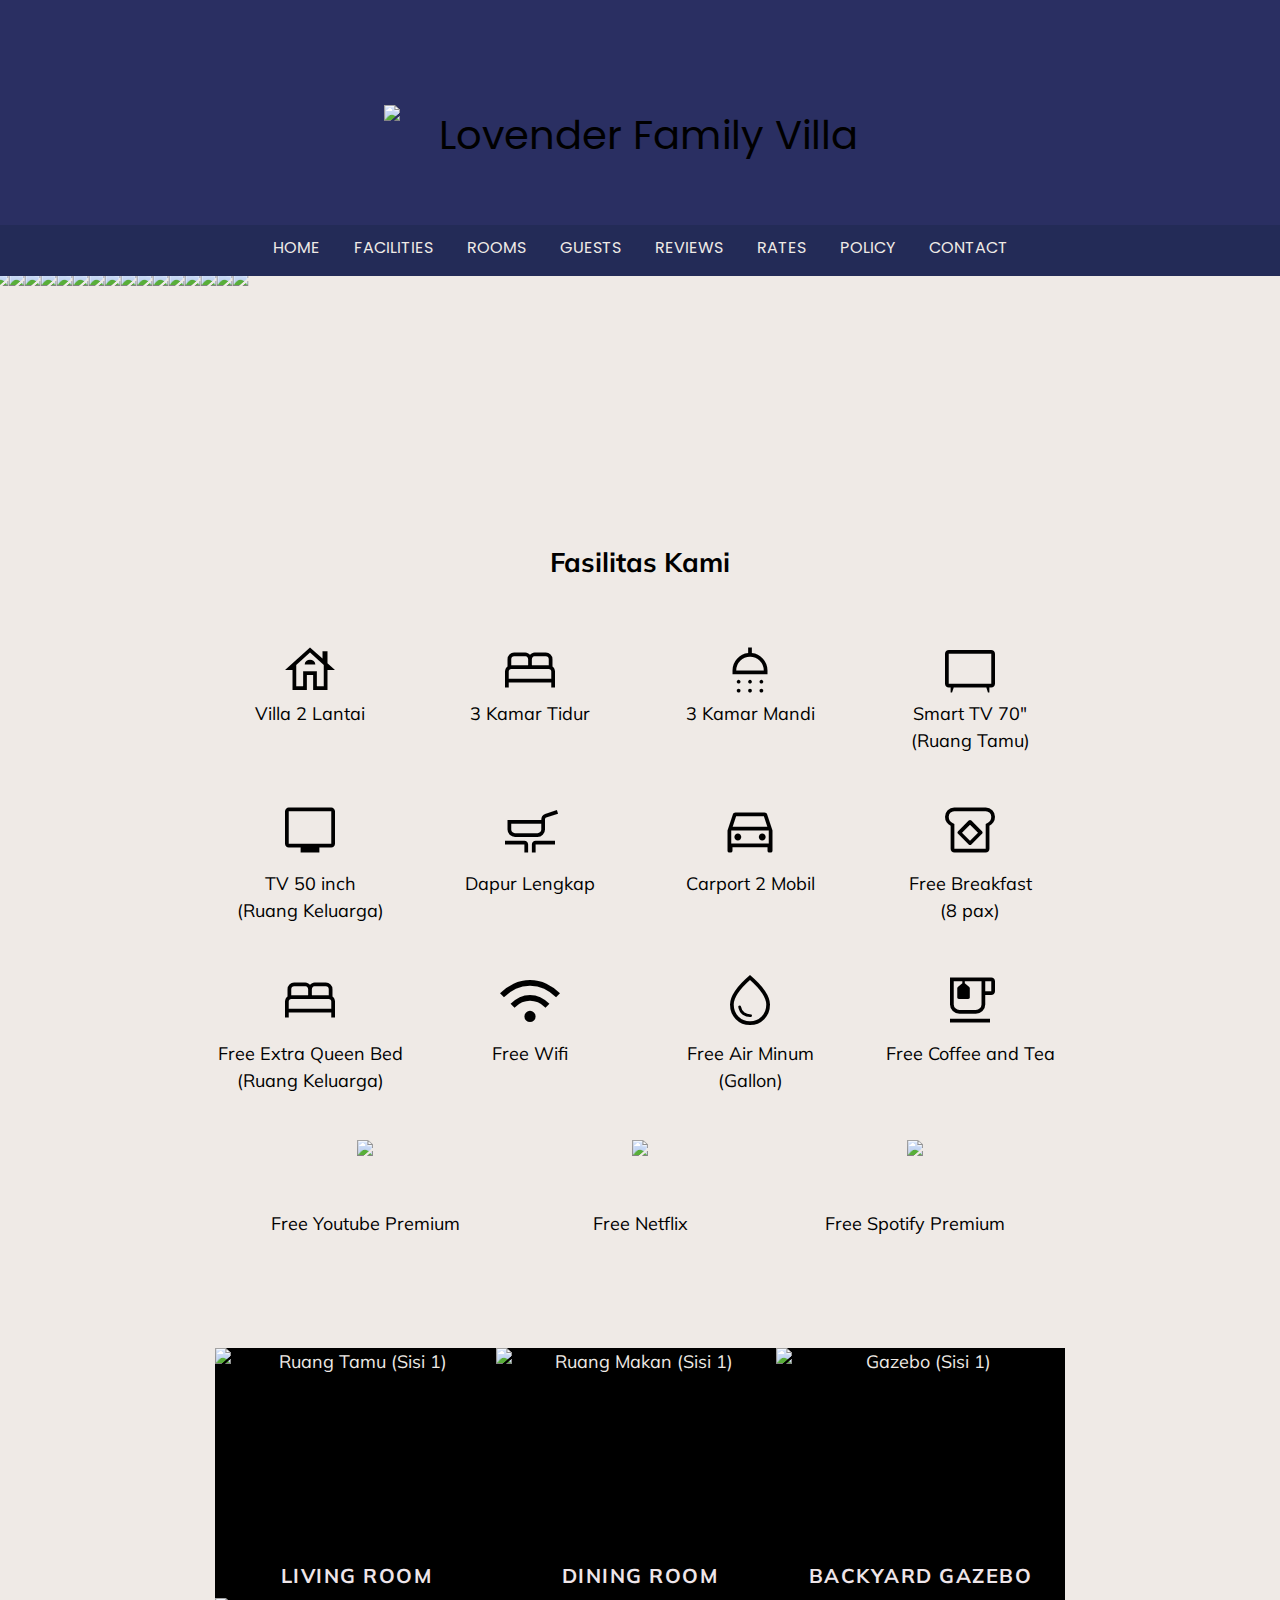
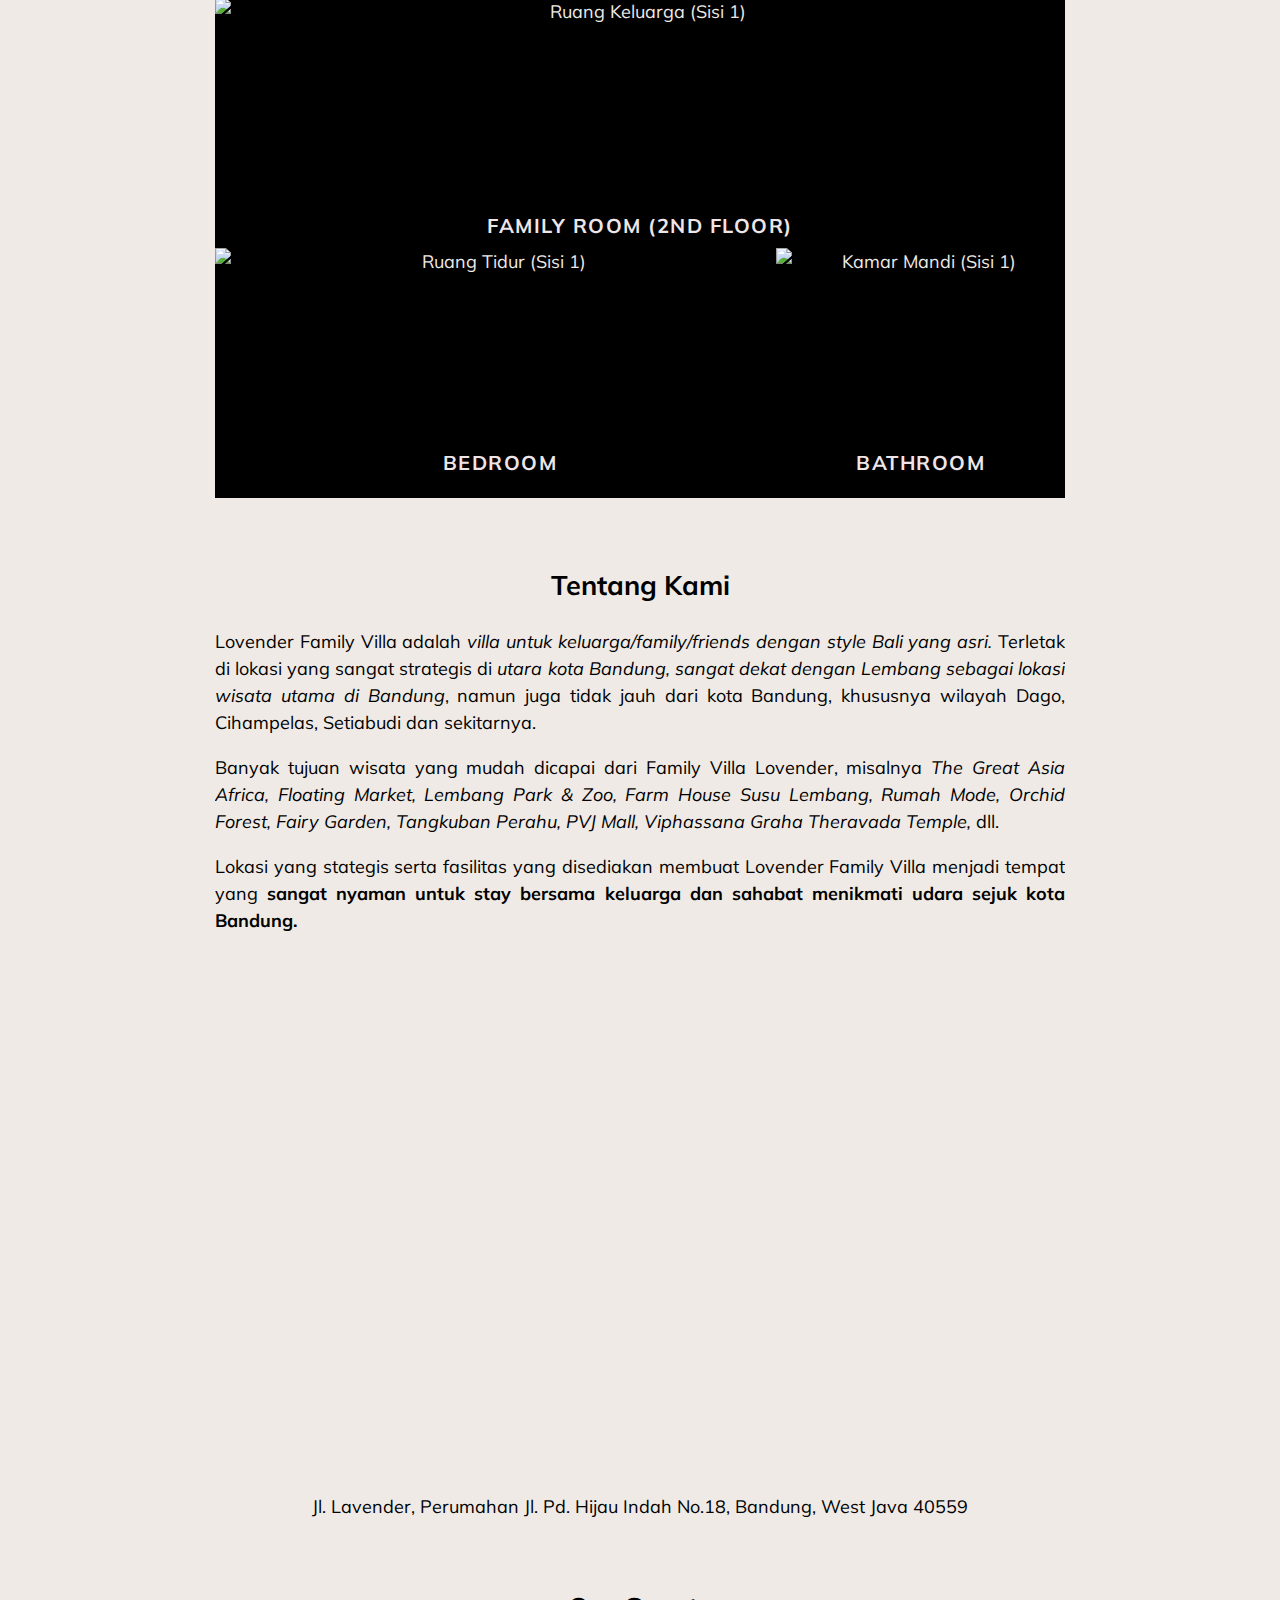
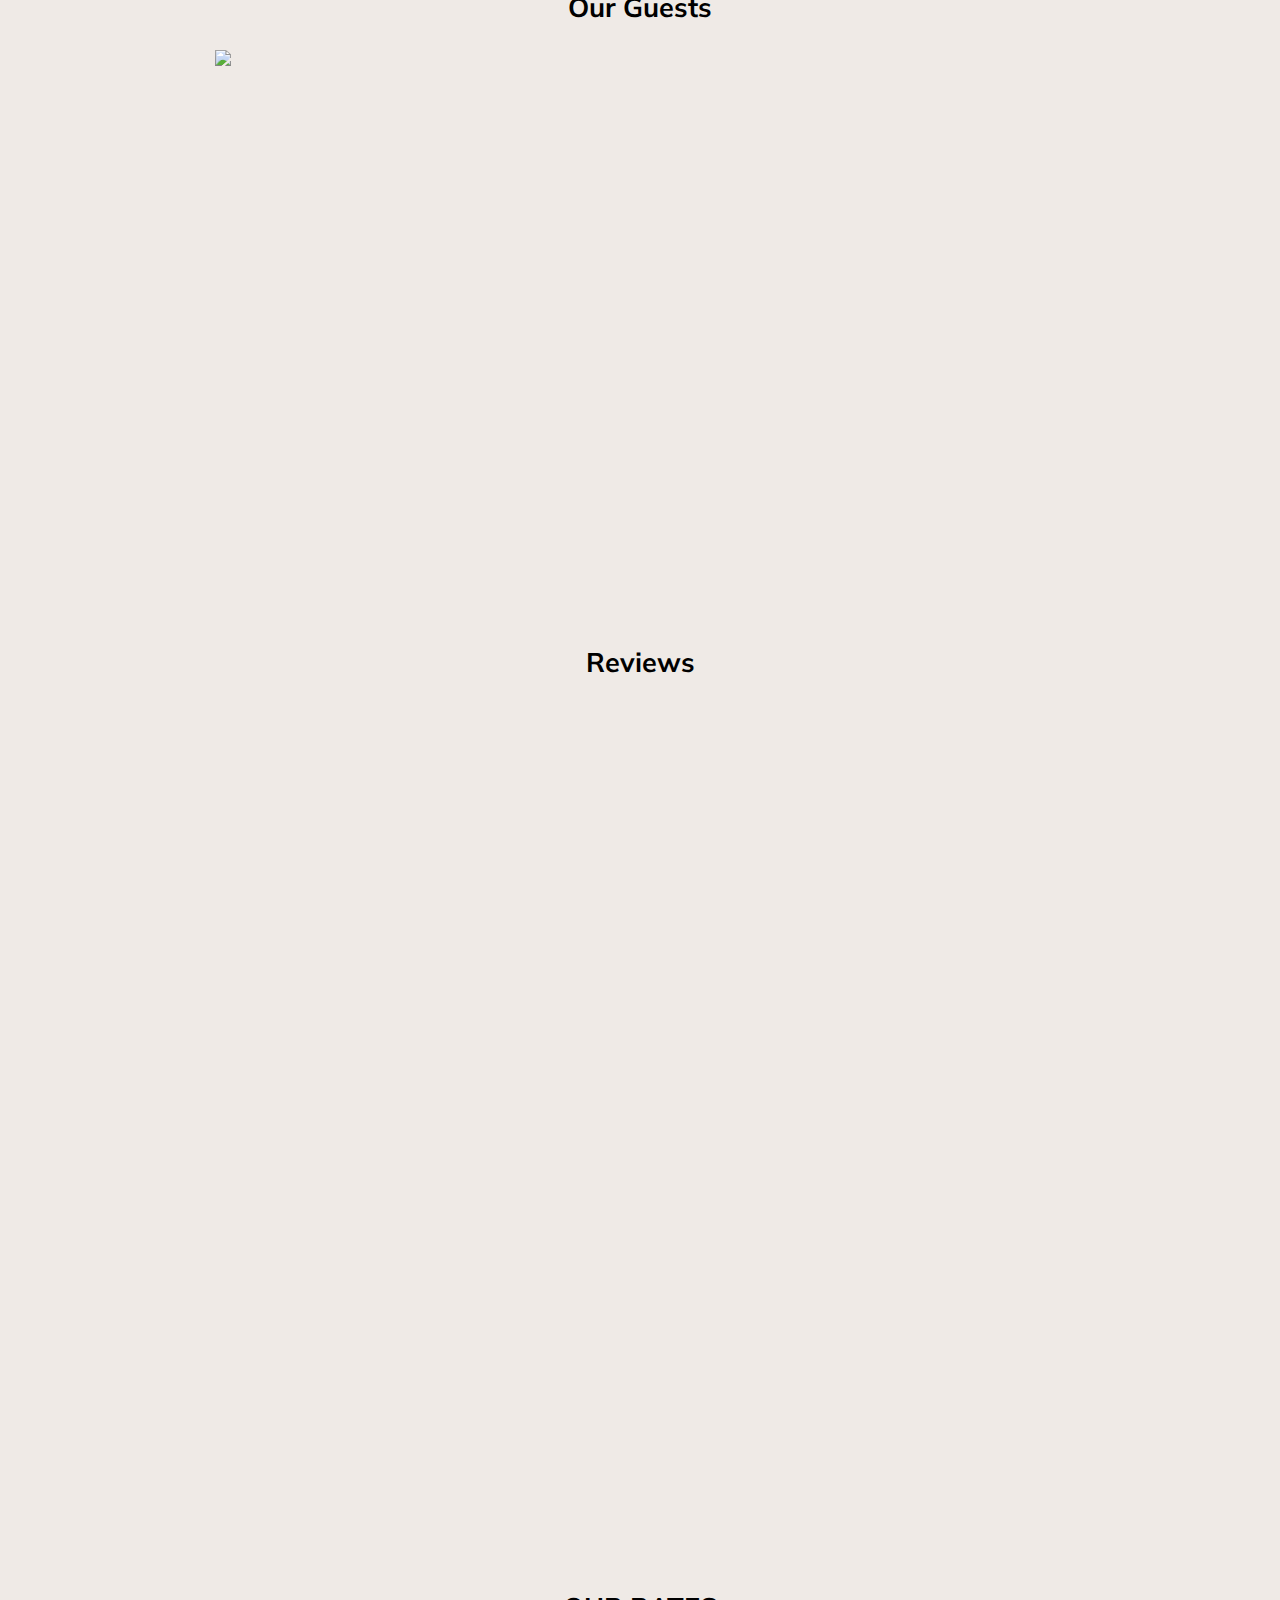
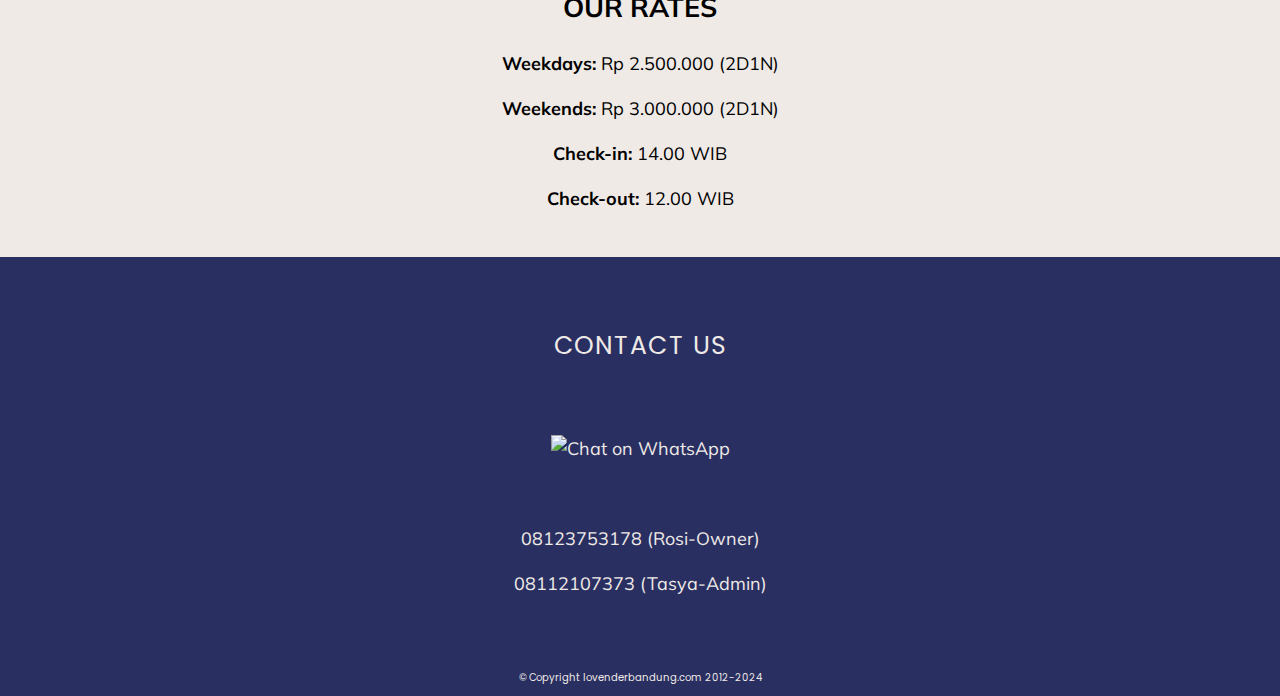
==== commit 2387e38c: "Update index.html" ====
--- a/index.html
+++ b/index.html
@@ -405,7 +405,7 @@
       Tentang Kami</h2>
     <!--<div class="ttgkami-container">-->
     <p></p>
-    <p>Lovender Family Villa & Self Photo Studio adalah <em>villa untuk keluarga/family/friends dengan style Bali yang
+    <p>Lovender Family Villa adalah <em>villa untuk keluarga/family/friends dengan style Bali yang
         asri. </em> Terletak di lokasi yang sangat strategis di <em>utara kota Bandung, sangat dekat dengan Lembang
         sebagai lokasi wisata utama di Bandung</em>, namun juga tidak jauh dari kota Bandung, khususnya wilayah Dago,
       Cihampelas, Setiabudi dan sekitarnya.</p>
@@ -414,7 +414,7 @@
         Market, Lembang Park & Zoo, Farm House Susu Lembang, Rumah Mode, Orchid Forest, Fairy Garden, Tangkuban Perahu,
         PVJ Mall, Viphassana Graha Theravada Temple,</em> dll.</p>
 
-    <p>Lokasi yang stategis serta fasilitas yang disediakan membuat Lovender Family Villa & Self Photo menjadi tempat
+    <p>Lokasi yang stategis serta fasilitas yang disediakan membuat Lovender Family Villa menjadi tempat
       yang <strong>sangat nyaman untuk stay bersama keluarga dan sahabat menikmati udara sejuk kota Bandung.</strong>
     </p>
     <!-- </div> -->
@@ -482,19 +482,22 @@
     </div>
   </div>
   <div class="section-six" id="review">
+
+    <h2> Reviews </h2>
+    <br>
     <div class="review">
       <p></p>
-      <h2>Reviews
-          </h2>
           
-      <div class=" widget">
+      <div class="widget" >
         <!-- Start BawkBox Code-->
         <script
           data-sil-id="6592c09f190345001eee1e5d">var loadWidget = function () {var d = document, w = window, l = window.location, p = l.protocol == "file:" ? "http://" : "//"; if (!w.WS) w.WS = {}; c = w.WS; var m = function (t, o) {var e = d.getElementsByTagName("script"); e = e[e.length - 1]; var n = d.createElement(t); if (t == "script") {n.async = true;} for (k in o) n[k] = o[k]; e.parentNode.insertBefore(n, e)}; m("script", {src: p + "bawkbox.com/widget/star-rating/6592c09f190345001eee1e5d?page=" + encodeURIComponent(l + ''), type: 'text/javascript'}); c.load_net = m;}; if (window.Squarespace) {document.addEventListener('DOMContentLoaded', loadWidget); setTimeOut(function () {document.addEventListener('DOMContentLoaded', loadWidget);}, 3000)} else {loadWidget()} </script>
         <script type="application/ld+json" src="/widget/star-rating/6592c09f190345001eee1e5d/microdata"></script>
       <div class="sil-widget-star-rating sil-widget" id="sil-widget-6592c09f190345001eee1e5d"><a
           href="//bawkbox.com/install/star-rating">Customer Reviews</a></div><!-- End BawkBox Code-->
-    </div>
+
+    </div>
+    
   </div>
   </div>
   <div class="section-seven" id="rates">
@@ -542,4 +545,4 @@
   <script src="https://cdnjs.cloudflare.com/ajax/libs/fancybox/3.5.7/jquery.fancybox.min.js"></script>
 </body>
 
-</html>+</html>
--- a/style.css
+++ b/style.css
@@ -147,8 +147,7 @@
 .section-one {
   overflow-x: hidden;
   position: relative;
-  overflow-y: hidden; 
-  padding: 0px;
+  overflow-y: hidden;
   height: 30vh;
   font-family: 'Mulish', sans-serif;
   text-align: left;
@@ -196,8 +195,7 @@
   position: relative;
   overflow-y: hidden; 
   width:100%;
-  padding-top: 1.5vh;
-  padding-bottom: 10vh;
+  padding-bottom: 1vh;
   min-height:700px;
   height: auto;
   font-family: 'Mulish', sans-serif;
@@ -209,9 +207,19 @@
   max-width:1100px;
   left:50%;
   transform: translateX(-50%);
-  
-
-}
+}
+
+.fasilitas{
+  position: absolute; top: 0vh; 
+  left: 50%; 
+  transform: translate(-50%, -50%);
+}
+@media only screen and (max-width: 768px) {
+     .fasilitas{
+       top: 2vh;
+     }
+ }
+
 .material-symbols-outlined {
   font-size: 75px;
   font-variation-settings:
@@ -253,7 +261,6 @@
   padding-left:4%;
   padding-right:4%;
   padding-top: 5vh;
-  padding-bottom: 5vh;
   width: 100vw;
   min-width: 100%;
   min-height: 300px ;
@@ -275,7 +282,6 @@
      .section-three {
        padding:0px;
        min-height:400px;
-       padding-bottom:16px;
        padding-top: 20px;
      }
  }
@@ -558,7 +564,6 @@
   overflow-y: hidden;
   height: auto;
   padding-top: 5vh;
-  padding-bottom: 5vh;
   font-family: 'Mulish', sans-serif;
   text-align: justify;
   color: #000;
@@ -587,8 +592,27 @@
   position: relative;
   overflow-y: hidden;
   padding-top: 5vh;
-  padding-bottom: 5vh;
   height: 450px;
+  font-family: 'Mulish', sans-serif;
+  text-align: center;
+  color: #000;
+  background-color: #EFEAE6;
+  font-size: 18px;
+  line-height: 1.5;
+  width: 75vw;
+  max-width: 850px;
+  left:50%;
+  transform: translateX(-50%);
+
+}
+
+.additional-five
+{
+  overflow-x: hidden;
+  position: relative;
+  overflow-y: hidden;
+  padding-top: 5vh;
+  height: fit-content;
   font-family: 'Mulish', sans-serif;
   text-align: center;
   color: #000;
@@ -599,8 +623,13 @@
   max-width: 850px;
   left:50%;
   transform: translateX(-50%);
-
-}
+}
+
+   @media only screen and (max-width: 768px) {
+       .additional-five{
+         height:fit-content;
+       }
+   }
 
 .section-six {
   overflow-x: hidden;
@@ -616,8 +645,7 @@
   max-width:1100px;
   left:50%;
   transform: translateX(-50%);
-  padding-top: 5vh;
-  padding-bottom: 5vh;
+
 }
 
 .section-seven {
@@ -627,8 +655,7 @@
   padding-left: 10%;
   padding-right:10%;
   padding-top: 5vh;
-  padding-bottom: 5vh;
-  height: 400px;
+  height: auto;
   font-family: 'Mulish', sans-serif;
   text-align: center;
   color: #000;
@@ -663,7 +690,6 @@
   padding-left: 10%;
   padding-right:10%;
   padding-top: 5vh;
-  padding-bottom: 5vh;
   min-height: 300px;
   height: auto;
   font-family: 'Mulish', sans-serif;
@@ -705,9 +731,18 @@
 
 }
 
-gmp-map {
+.map {
+  max-width:850px;
+  width:100%;
+  border:0;
+  allowfullscreen;
   height: 100%;
 }
+@media only screen and (max-width: 768px) {
+     .map {
+       width: 100%;
+     }
+ }
 
 
 .reviews-container {
@@ -744,6 +779,19 @@
   text-decoration: none;
 }
 
+
+a.alamat:link {
+  color: #000 !important; 
+  background-color: transparent; 
+  text-decoration: none;
+}
+
+a.alamat:visited {
+  color: #000 !important;
+  background-color: transparent;
+  text-decoration: none;
+}
+
 .cntcs {
     unicode-bidi: bidi-override;
     direction: ltr;
@@ -754,6 +802,99 @@
     width:100%;
   }
 }
+
+.section-ten
+{
+  overflow-x: hidden;
+  position: relative;
+  overflow-y: hidden; 
+  padding-left:4%;
+  padding-right:4%;
+  padding-top: 5vh;
+  width: 100%;
+  min-width: 100%;
+  min-height: 350px ;
+  height: 65vw;
+  max-height:700px;
+  font-family: 'Mulish', sans-serif;
+  text-align: center;
+  color: #000;
+  background-color: #EFEAE6;
+  font-size: 18px;
+  line-height: 1.5;
+  max-width:850px;
+  left:50%;
+  transform: translateX(-50%);
+}
+
+
+@media only screen and (max-width: 768px) {
+  .section-ten{
+    height: 90vw;
+  }
+}
+
+
+.guests-container
+{
+  
+  width: 80%;
+  max-width:700px;
+  height: 30%;
+  min-height:250px;
+  display: flex;
+  justify-content: center; 
+  align-items: flex-start;
+}
+.guests-pics
+{
+  
+  display: flex;
+  justify-content: center; align-items: center;
+}
+
+.guests-pics img{
+  position: absolute;
+  left: 50%;
+  transform:translateX(-50%);
+  width: 80%;
+  max-width: 850px;
+  height: auto;
+  object-fit: cover;
+  object-position: center bottom;
+  opacity: 1;
+  transition: opacity 1s ease-in-out;
+}
+
+@media only screen and (max-width: 768px) {
+  .section-ten{
+    min-height: auto;
+  }
+  .guests-container{
+    width:100%;
+    height: 35vh;
+  }
+  .guests-pics img
+  {
+    width:100vw;
+  }
+}
+
+.guests-pics a {
+    display: block;
+    top: 0;
+    left: 0;
+    /*transform: translateY(20px);*/
+    opacity: 1;
+    transition: transform 1s ease-in-out, opacity 1s ease-in-out;
+}
+
+.guests-pics a.active img {
+    /*transform: translateY(0);*/
+    opacity: 1;
+}
+
+
 
 footer{
   position: relative;
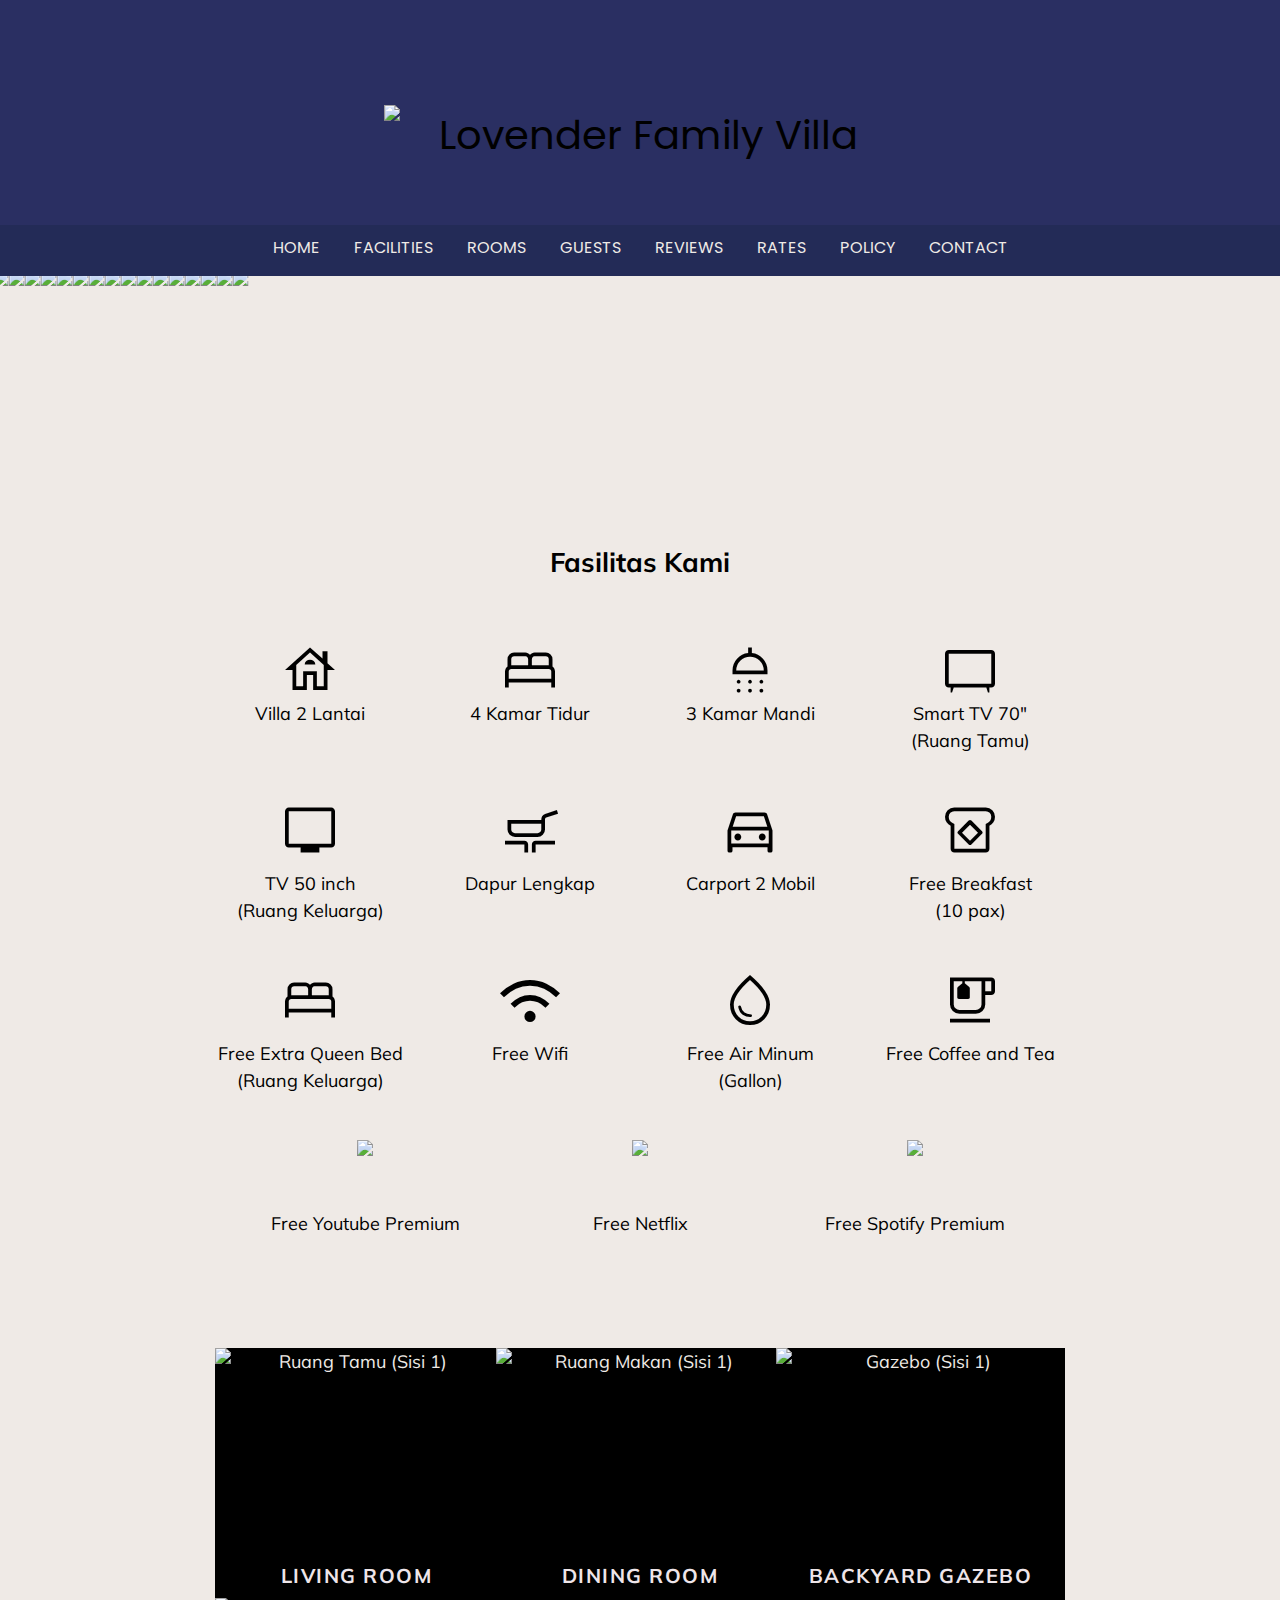
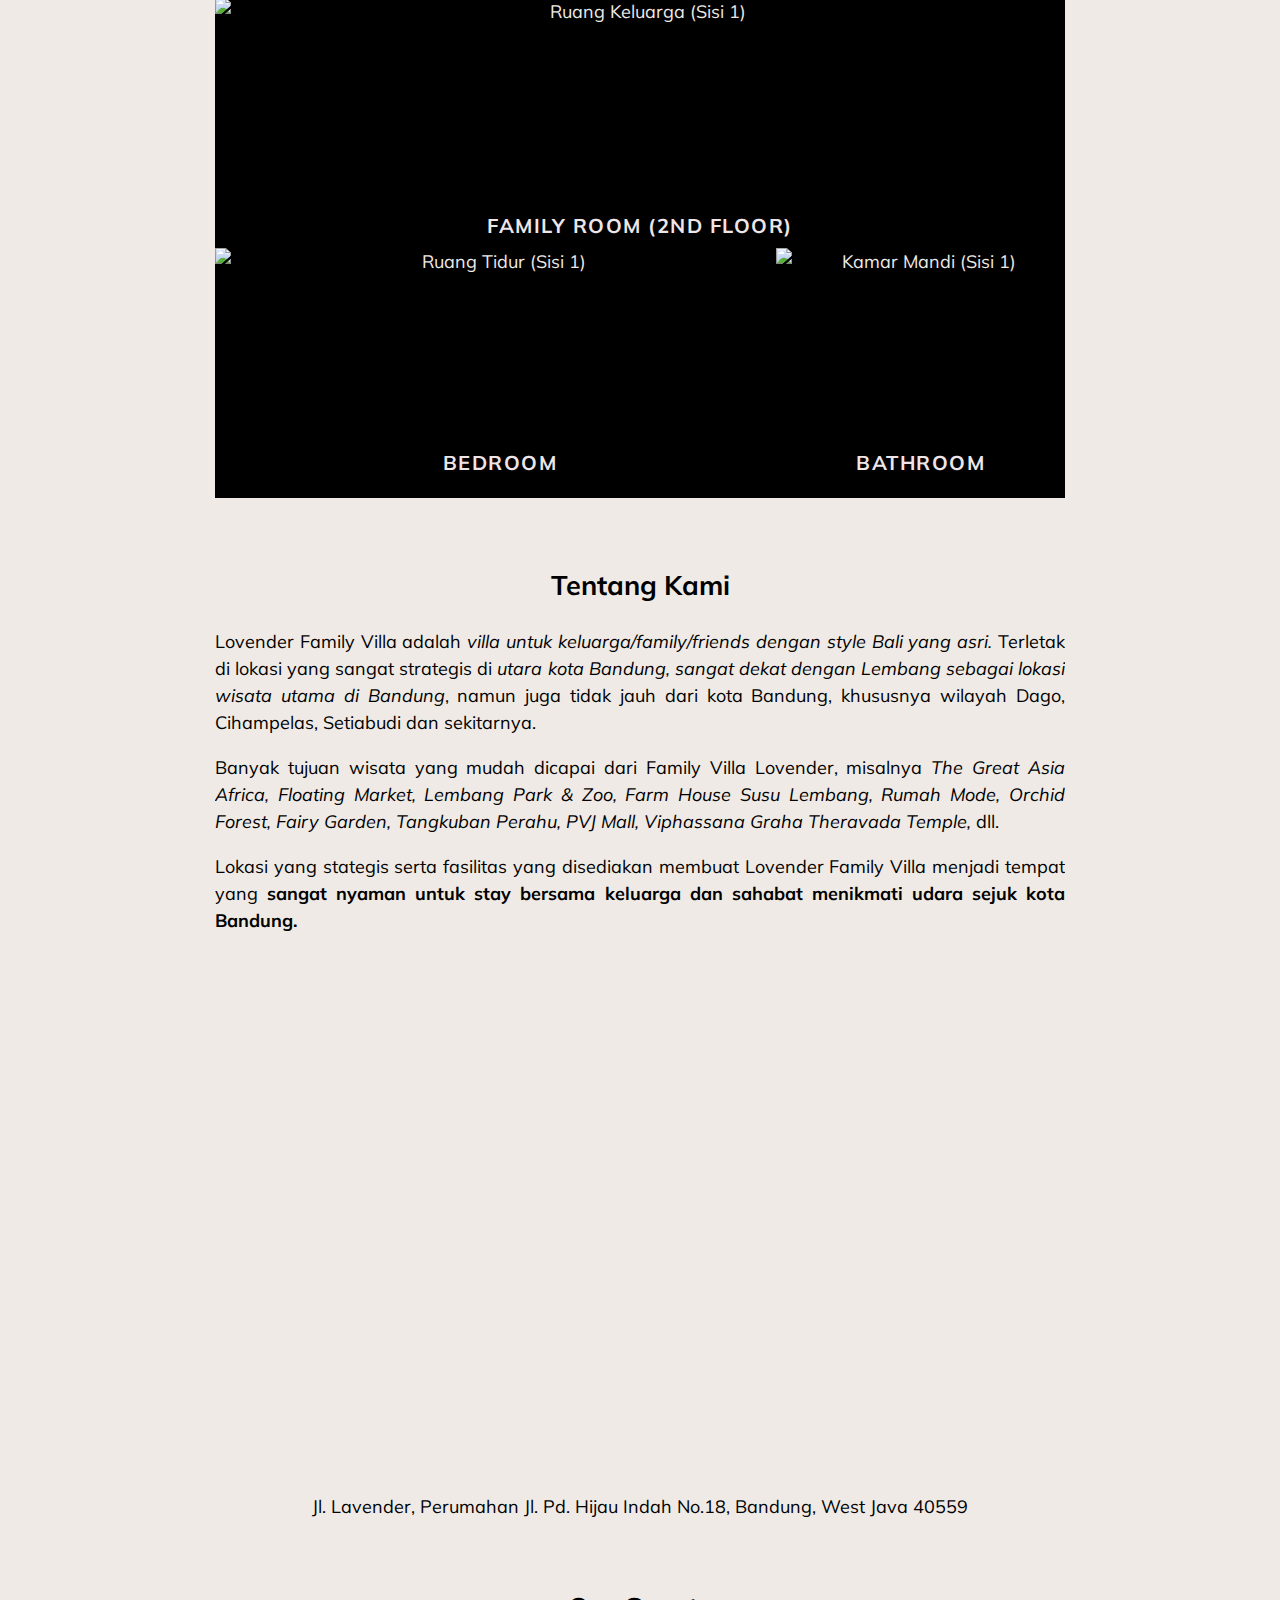
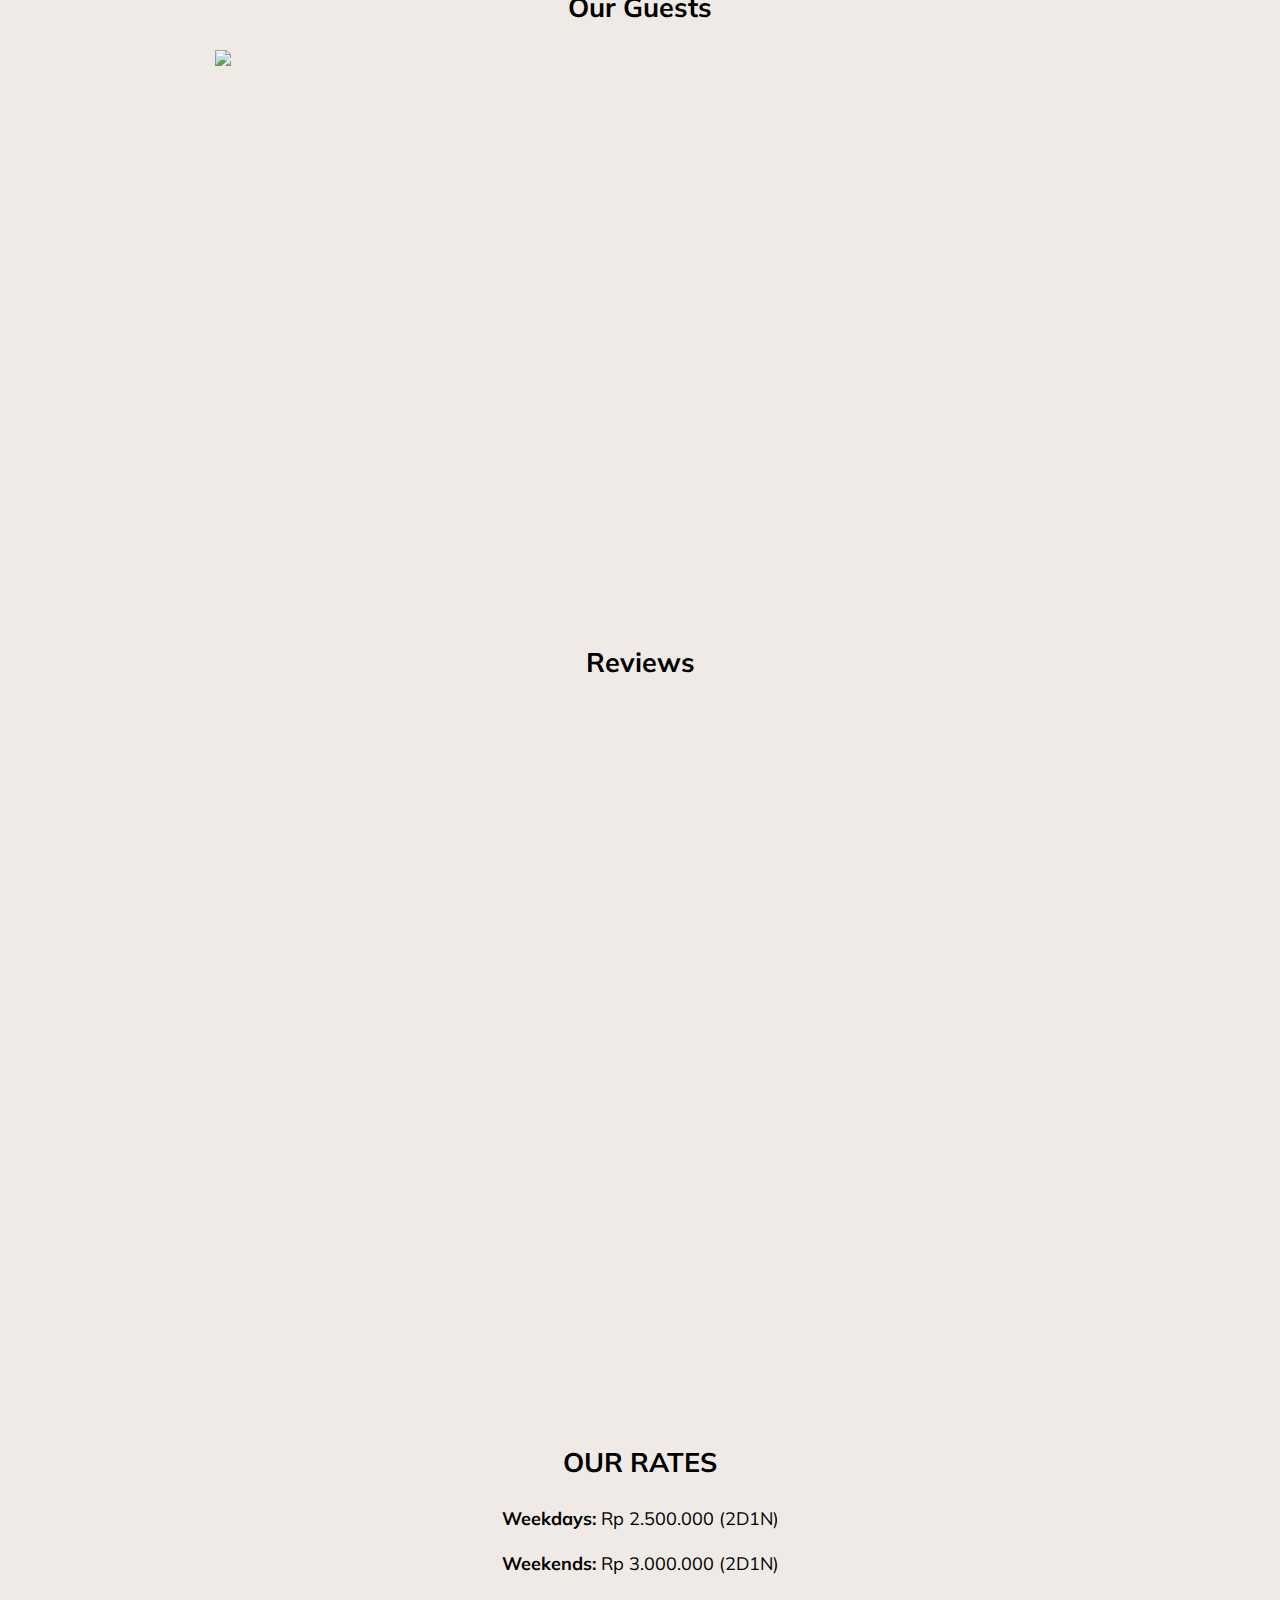
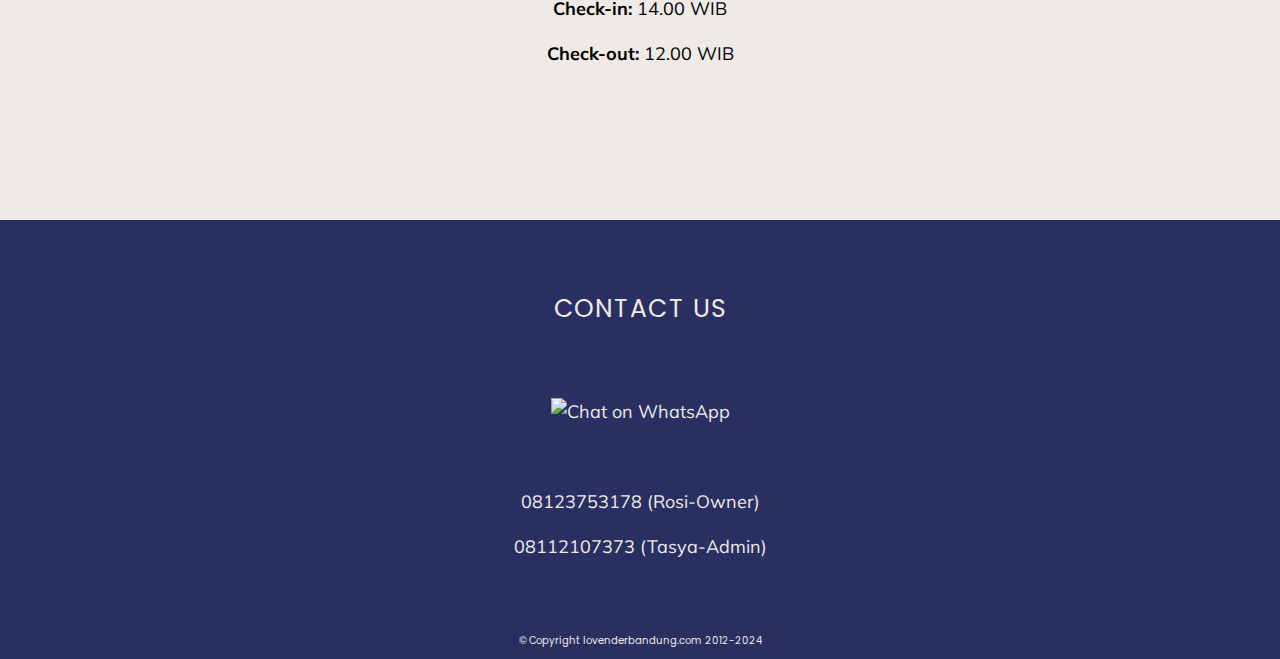
==== commit 1913c839: "Update index.html" ====
--- a/index.html
+++ b/index.html
@@ -2,6 +2,15 @@
 <html lang="en">
 
 <head>
+  <!-- Google tag (gtag.js) -->
+<script async src="https://www.googletagmanager.com/gtag/js?id=G-VKCMJN457W"></script>
+<script>
+  window.dataLayer = window.dataLayer || [];
+  function gtag(){dataLayer.push(arguments);}
+  gtag('js', new Date());
+
+  gtag('config', 'G-VKCMJN457W');
+</script>
   <meta charset="UTF-8">
   <meta name="viewport" content="width=device-width, initial-scale=1.0">
   <link rel="stylesheet" href="style.css">
@@ -12,13 +21,23 @@
   <link rel="stylesheet" href="https://cdnjs.cloudflare.com/ajax/libs/fancybox/3.5.7/jquery.fancybox.min.css">
   <script src="https://code.jquery.com/jquery-3.6.4.min.js"></script>
   <script src="https://cdnjs.cloudflare.com/ajax/libs/fancybox/3.5.7/jquery.fancybox.min.js"></script>
+  <!-- Google Tag Manager -->
+<script>(function(w,d,s,l,i){w[l]=w[l]||[];w[l].push({'gtm.start':
+new Date().getTime(),event:'gtm.js'});var f=d.getElementsByTagName(s)[0],
+j=d.createElement(s),dl=l!='dataLayer'?'&l='+l:'';j.async=true;j.src=
+'https://www.googletagmanager.com/gtm.js?id='+i+dl;f.parentNode.insertBefore(j,f);
+})(window,document,'script','dataLayer','GTM-TTG636MV');</script>
+<!-- End Google Tag Manager -->
   <title>LOVENDER</title>
   <link rel="icon" type="image/x-icon"
     href="https://lh3.googleusercontent.com/fife/[base64]w2000-h1266">
 </head>
 
 <body>
-
+<!-- Google Tag Manager (noscript) -->
+<noscript><iframe src="https://www.googletagmanager.com/ns.html?id=GTM-TTG636MV"
+height="0" width="0" style="display:none;visibility:hidden"></iframe></noscript>
+<!-- End Google Tag Manager (noscript) -->
   <header style="position: relative; text-align: center;" id="home">
     <img
       src="https://lh3.googleusercontent.com/fife/[base64]w2000-h1354"
@@ -134,7 +153,7 @@
             }
           </style>
         </span>
-        <span style=" position:absolute; left: 40%; top: 160px; transform: translateX(-50%);">3 Kamar Tidur
+        <span style=" position:absolute; left: 40%; top: 160px; transform: translateX(-50%);">4 Kamar Tidur
         </span>
         <span style=" position:absolute; left:60%; top: 160px; transform: translateX(-50%);">3 Kamar Mandi
         </span>
@@ -174,7 +193,7 @@
           Mobil
         </span>
         <span style="position:absolute; left: 80%; top: 330px; transform: translateX(-50%); max-width:auto;">Free
-          Breakfast <br> (8 pax)
+          Breakfast <br> (10 pax)
       </p>
       <p></p>
       <p>
@@ -267,24 +286,24 @@
       </span>
       <span class="living-room">
         <a data-fancybox="room-gallery"
-          href="https://lh3.googleusercontent.com/fife/[base64]w2000-h1266"
+          href="https://raw.githubusercontent.com/MerakiMahardika/Lovender/main/assets/living%20room/Living%20Room%201.png"
           alt="Ruang Tamu (Sisi 1)"><img
-            src="https://lh3.googleusercontent.com/fife/[base64]w2000-h1266"
+            src="https://raw.githubusercontent.com/MerakiMahardika/Lovender/main/assets/living%20room/Living%20Room%201.png"
             alt="Ruang Tamu (Sisi 1)" style="position: absolute; left: 0%; top: 0; "></a>
         <a data-fancybox="room-gallery"
-          href="https://lh3.googleusercontent.com/fife/[base64]w2000-h1266"
+          href="https://raw.githubusercontent.com/MerakiMahardika/Lovender/main/assets/living%20room/Living%20Room%202.png"
           alt="Ruang Tamu (Sisi 2)"><img
-            src="https://lh3.googleusercontent.com/fife/[base64]w2000-h1266"
+            src="https://raw.githubusercontent.com/MerakiMahardika/Lovender/main/assets/living%20room/Living%20Room%202.png"
             alt="Ruang Tamu (Sisi 2)" style="position: absolute; left: 0%; top: 0; "></a>
         <a data-fancybox="room-gallery"
-          href="https://lh3.googleusercontent.com/fife/[base64]w2000-h1266"
+          href="https://raw.githubusercontent.com/MerakiMahardika/Lovender/main/assets/living%20room/Living%20Room%203.png"
           alt="Ruang Tamu (Sisi 3)"><img
-            src="https://lh3.googleusercontent.com/fife/[base64]w2000-h1266"
+            src="https://raw.githubusercontent.com/MerakiMahardika/Lovender/main/assets/living%20room/Living%20Room%203.png"
             alt="Ruang Tamu (Sisi 3)" style="position: absolute; left: 0%; top: 0;"></a>
         <a data-fancybox="room-gallery"
-          href="https://lh3.googleusercontent.com/fife/[base64]w2000-h1266"
+          href="https://raw.githubusercontent.com/MerakiMahardika/Lovender/main/assets/living%20room/Living%20Room%204.png"
           alt="Ruang Tamu (Sisi 4)"><img
-            src="https://lh3.googleusercontent.com/fife/[base64]w2000-h1266"
+            src="https://raw.githubusercontent.com/MerakiMahardika/Lovender/main/assets/living%20room/Living%20Room%204.png"
             alt="Ruang Tamu (Sisi 4)" style="position: absolute; left: 0; top: 0;"></a>
       </span>
 
@@ -295,14 +314,14 @@
         style="position: absolute; left: 33%; top: 80%; width: 100vw; height: 68px; background-color: #000; z-index: 3; opacity: 0.5"></span>
       <span class="dining-room">
         <a data-fancybox="room-gallery"
-          href="https://lh3.googleusercontent.com/drive-viewer/AEYmBYR1kWAe09DqqhqD42UC19TJPsbSq5rzeXEVXVjPWKpy6nO1aQ0fyBRuIlqeoZqrP7il28AnK0kLp9bgeVUzXfEchAi-Jw=s2560"
+          href="https://raw.githubusercontent.com/MerakiMahardika/Lovender/main/assets/dining%20room/Dining%20Room%201.png"
           alt="Ruang Makan (Sisi 1)"><img
-            src="https://lh3.googleusercontent.com/drive-viewer/AEYmBYR1kWAe09DqqhqD42UC19TJPsbSq5rzeXEVXVjPWKpy6nO1aQ0fyBRuIlqeoZqrP7il28AnK0kLp9bgeVUzXfEchAi-Jw=s2560"
+            src="https://raw.githubusercontent.com/MerakiMahardika/Lovender/main/assets/dining%20room/Dining%20Room%201.png"
             alt="Ruang Makan (Sisi 1)" style="position: absolute; left: 33%; top: 0;"></a>
         <a data-fancybox="room-gallery"
-          href="https://lh3.googleusercontent.com/drive-viewer/AEYmBYQjZAg2ERt241QfK8_yokm8Pd0u3QfKlhYU5BQAElLOU7BezgMO0R_lWNpt7jd6Wob7VVvcCKqtbw4wlxU7sqlZRNEUKg=s2560"
+          href="https://raw.githubusercontent.com/MerakiMahardika/Lovender/main/assets/dining%20room/Dining%20Room%202.png"
           alt="Ruang Makan (Sisi 2)"><img
-            src="https://lh3.googleusercontent.com/drive-viewer/AEYmBYQjZAg2ERt241QfK8_yokm8Pd0u3QfKlhYU5BQAElLOU7BezgMO0R_lWNpt7jd6Wob7VVvcCKqtbw4wlxU7sqlZRNEUKg=s2560"
+            src="https://raw.githubusercontent.com/MerakiMahardika/Lovender/main/assets/dining%20room/Dining%20Room%202.png"
             alt="Ruang Makan (Sisi 2)" style="position: absolute; left: 33%; top: 0;"></a>
       </span>
       <span class="gazebo-text">
@@ -312,18 +331,18 @@
         style="position: absolute; right: 0%; top: 80%; width: 0vw; height: 68px; background-color: #000; z-index: 3; opacity: 0.5"></span>
       <span class="gazebo">
         <a data-fancybox="room-gallery"
-          href="https://lh3.googleusercontent.com/drive-viewer/AEYmBYS1hvYBaDCsfp890OkzVEwxIh8rZPHrx1sD6oVeSZqqNn7HPnTZbIP_OwRiE6_eSilO0B2kb3KsjfLR22v1YZAquC_Klw=s2560"
+          href="https://raw.githubusercontent.com/MerakiMahardika/Lovender/main/assets/gazebo/Gazebo%201.png"
           alt="Gazebo (Sisi 1)"><img
-            src="https://lh3.googleusercontent.com/drive-viewer/AEYmBYS1hvYBaDCsfp890OkzVEwxIh8rZPHrx1sD6oVeSZqqNn7HPnTZbIP_OwRiE6_eSilO0B2kb3KsjfLR22v1YZAquC_Klw=s2560"
+            src="https://raw.githubusercontent.com/MerakiMahardika/Lovender/main/assets/gazebo/Gazebo%201.png"
             alt="Gazebo (Sisi 1)" style="position: absolute; right:0%; top: 0%; top:0;"></a>
         <a data-fancybox="room-gallery"
-          href="https://lh3.googleusercontent.com/drive-viewer/AEYmBYSNb7lm89bMzVdVYXi5I2FIalQljrnQty88-Pqbsz9-mHx6lRLsQlKBRH9t2F8cpOOZ9FwkOBSGp8agooUElnNLhNBglQ=s2560"><img
-            src="https://lh3.googleusercontent.com/drive-viewer/AEYmBYSNb7lm89bMzVdVYXi5I2FIalQljrnQty88-Pqbsz9-mHx6lRLsQlKBRH9t2F8cpOOZ9FwkOBSGp8agooUElnNLhNBglQ=s2560"
+          href="https://raw.githubusercontent.com/MerakiMahardika/Lovender/main/assets/gazebo/Gazebo%202.png"><img
+            src="https://raw.githubusercontent.com/MerakiMahardika/Lovender/main/assets/gazebo/Gazebo%202.png"
             alt="Gazebo (Sisi 2)" style="position: absolute; right:0%; top: 0;"></a>
         <a data-fancybox="room-gallery"
-          href="https://lh3.googleusercontent.com/drive-viewer/AEYmBYTzmch4rn1iyOc90aj4_tGuICLxJuK2RVOyMiz7JiSMlLE4ubilZjh5jz1oxi3jY0Vi9xAp4ciB-keH0m1IJwBbZVsLVg=s2560"
+          href="https://raw.githubusercontent.com/MerakiMahardika/Lovender/main/assets/gazebo/Gazebo%203.png"
           alt="Gazebo (Sisi 3)"><img
-            src="https://lh3.googleusercontent.com/drive-viewer/AEYmBYTzmch4rn1iyOc90aj4_tGuICLxJuK2RVOyMiz7JiSMlLE4ubilZjh5jz1oxi3jY0Vi9xAp4ciB-keH0m1IJwBbZVsLVg=s2560"
+            src="https://raw.githubusercontent.com/MerakiMahardika/Lovender/main/assets/gazebo/Gazebo%203.png"
             alt="Gazebo (Sisi 3)" style="position: absolute; right: 0%; top: 0;"></a>
       </span>
     </div>
@@ -504,6 +523,7 @@
     <h2>OUR RATES</h2>
     <p><strong>Weekdays:</strong> Rp 2.500.000 (2D1N)</p>
     <p><strong>Weekends:</strong> Rp 3.000.000 (2D1N)</p>
+ 
     <!--<p><strong>Periode 24 - 26 Des:</strong> Rp 3.500.000 (2D1N)</p>
     <p><strong>Periode 30 Des - 1 Jan:</strong> Rp 4.000.000 (2D1N)</p>-->
     <p></p>
@@ -525,7 +545,7 @@
       <p><br></p>
       <whatsapp-button phone="8123753178" dialcode="62" text="hey there!" label="Start Chat"></whatsapp-button>
       <a aria-label="Chat on WhatsApp" href="https://wa.me/628123753178" "> <img alt=" Chat on WhatsApp"
-        src="https://lh3.googleusercontent.com/drive-viewer/AEYmBYRGnH5ZPqq3nvncGDaTx7nGyRePKHrLzwg6d73KfQipv2F3c74-srZbMfE8Mb0Pq0lu2KP6nR2VBdBmjnCDmjFkWOrfWQ=s2560"
+        src="https://raw.githubusercontent.com/MerakiMahardika/Lovender/main/assets/whatsapp%20button.png"
         style="max-width:60vw; left:50%; transform: translateX (-50%);"></a>
      <p><br></p>
       <p class="cntcs">&#48;&#56;&#49;&#50;&#51;&#55;&#53;&#51;&#49;&#55;&#56; (Rosi-Owner)</p>
--- a/style.css
+++ b/style.css
@@ -635,7 +635,7 @@
   overflow-x: hidden;
   position: relative;
   overflow-y: hidden;
-  height:900px;
+  height: 800px;
   font-family: 'Mulish', sans-serif;
   text-align: center;
   color: #000;
@@ -646,16 +646,44 @@
   left:50%;
   transform: translateX(-50%);
 
-}
+
+}
+
+.review {
+  overflow-x: hidden;
+  overflow-y: auto;
+  width: 80vw;
+  height:700px;
+  position: absolute;
+  left: 50vw;
+  top: 10%;
+  transform: translateX(-50%);
+}
+
+
+
+
+@media only screen and (max-width: 768px) {
+  .section-six
+  {
+    width: 100vw;
+
+
+  }
+  .widget{
+    width:100%;
+
+  }
+}
+
 
 .section-seven {
   overflow-x: hidden;
   position: relative;
   overflow-y: hidden;
+  height: auto;
   padding-left: 10%;
   padding-right:10%;
-  padding-top: 5vh;
-  height: auto;
   font-family: 'Mulish', sans-serif;
   text-align: center;
   color: #000;
@@ -665,11 +693,12 @@
   max-width:1100px;
   left:50%;
   transform: translateX(-50%);
+  min-height: 400px;
 }
 @media only screen and (max-width: 768px) {
     .section-seven{
       height:fit-content;
-      min-height: 400px;
+     
     }
 }
 
@@ -745,27 +774,9 @@
  }
 
 
-.reviews-container {
-  max-width: 50%;
-  height:250px;
-  position: absolute;
-  left: 50%;
-  top: 10%;
-  transform: translateX(-50%);
-}
-
-
-
-.widget{
-  
-  overflow-y: auto; max-height: 800px;
-  display: flex;
-  justify-content: center;
-  align-items: center;
-  width: 75%;
-  max-width: 850px;
-
-}
+
+
+
 
 a:link {
   color: #EFEAE6; 
@@ -797,11 +808,7 @@
     direction: ltr;
 }
 
-@media only screen and (max-width: 768px) {
-  .widget{
-    width:100%;
-  }
-}
+
 
 .section-ten
 {
@@ -970,4 +977,4 @@
   }
 
 
-}+}
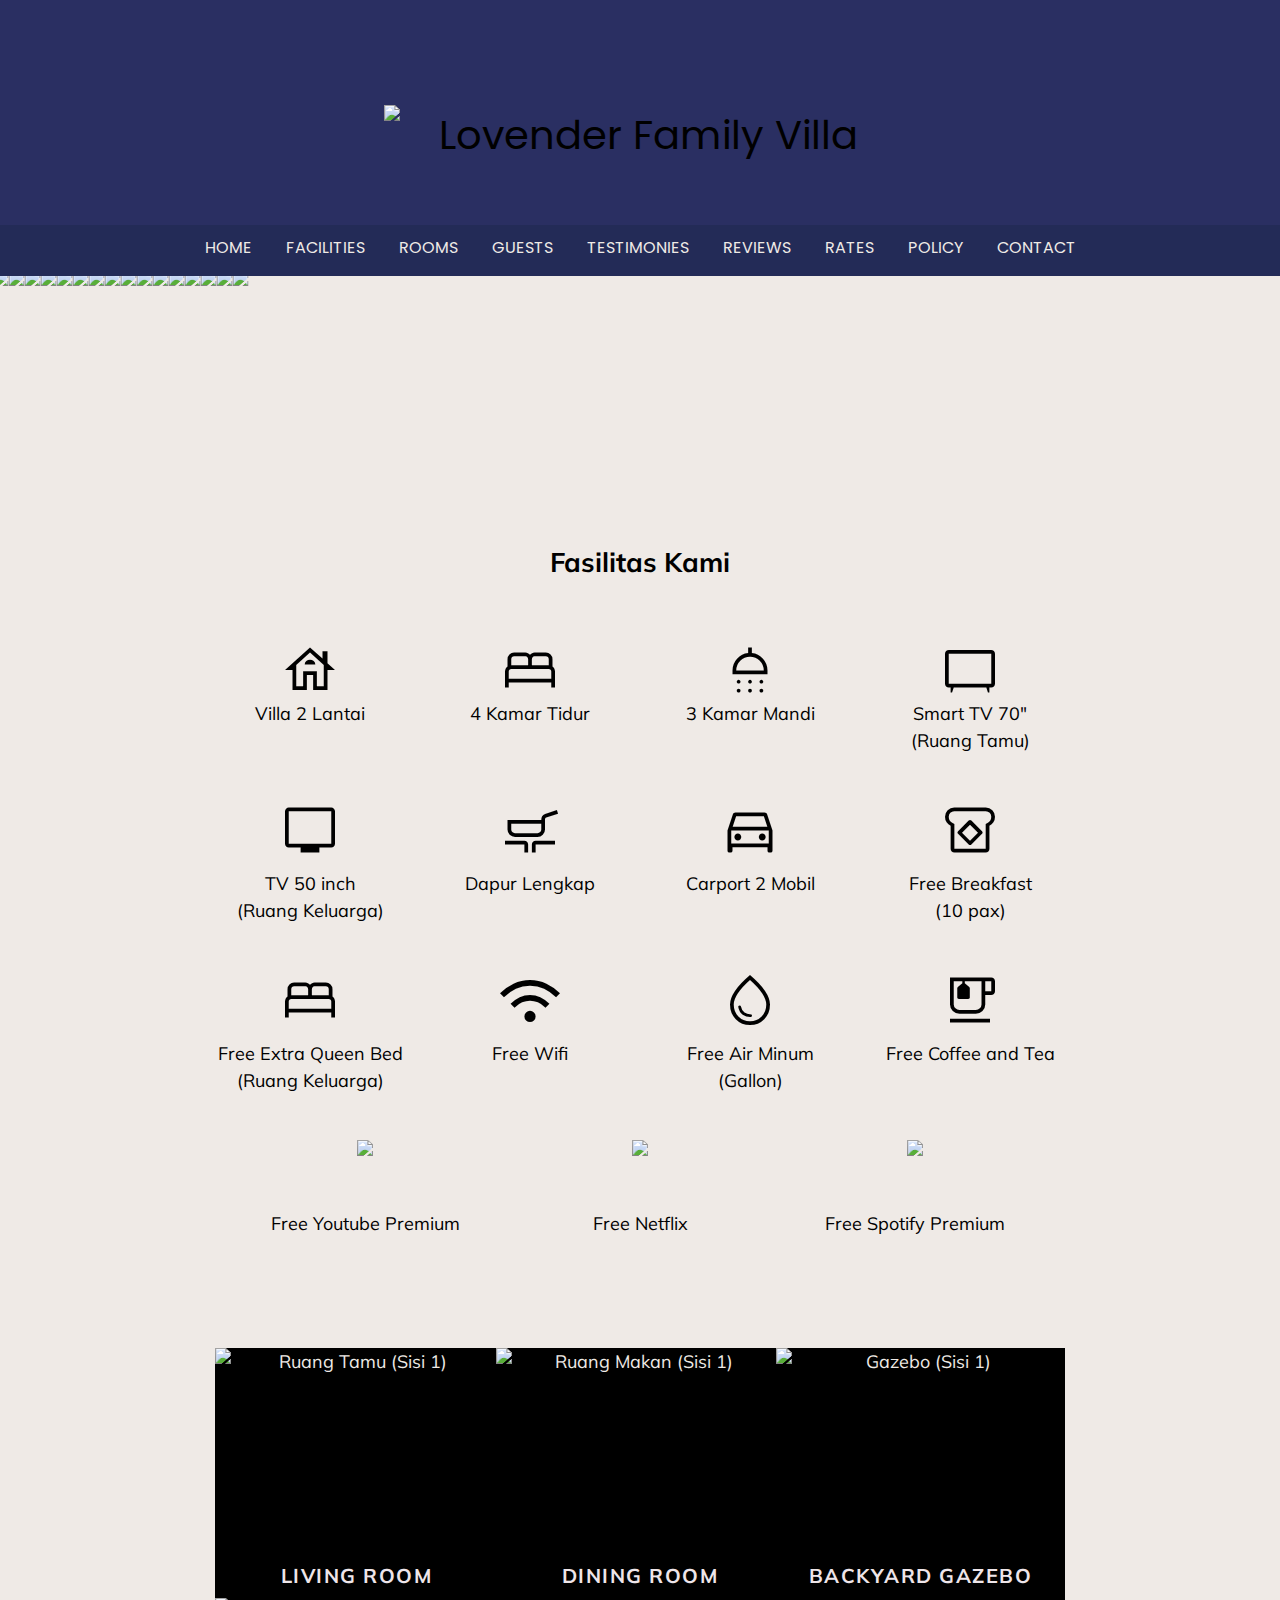
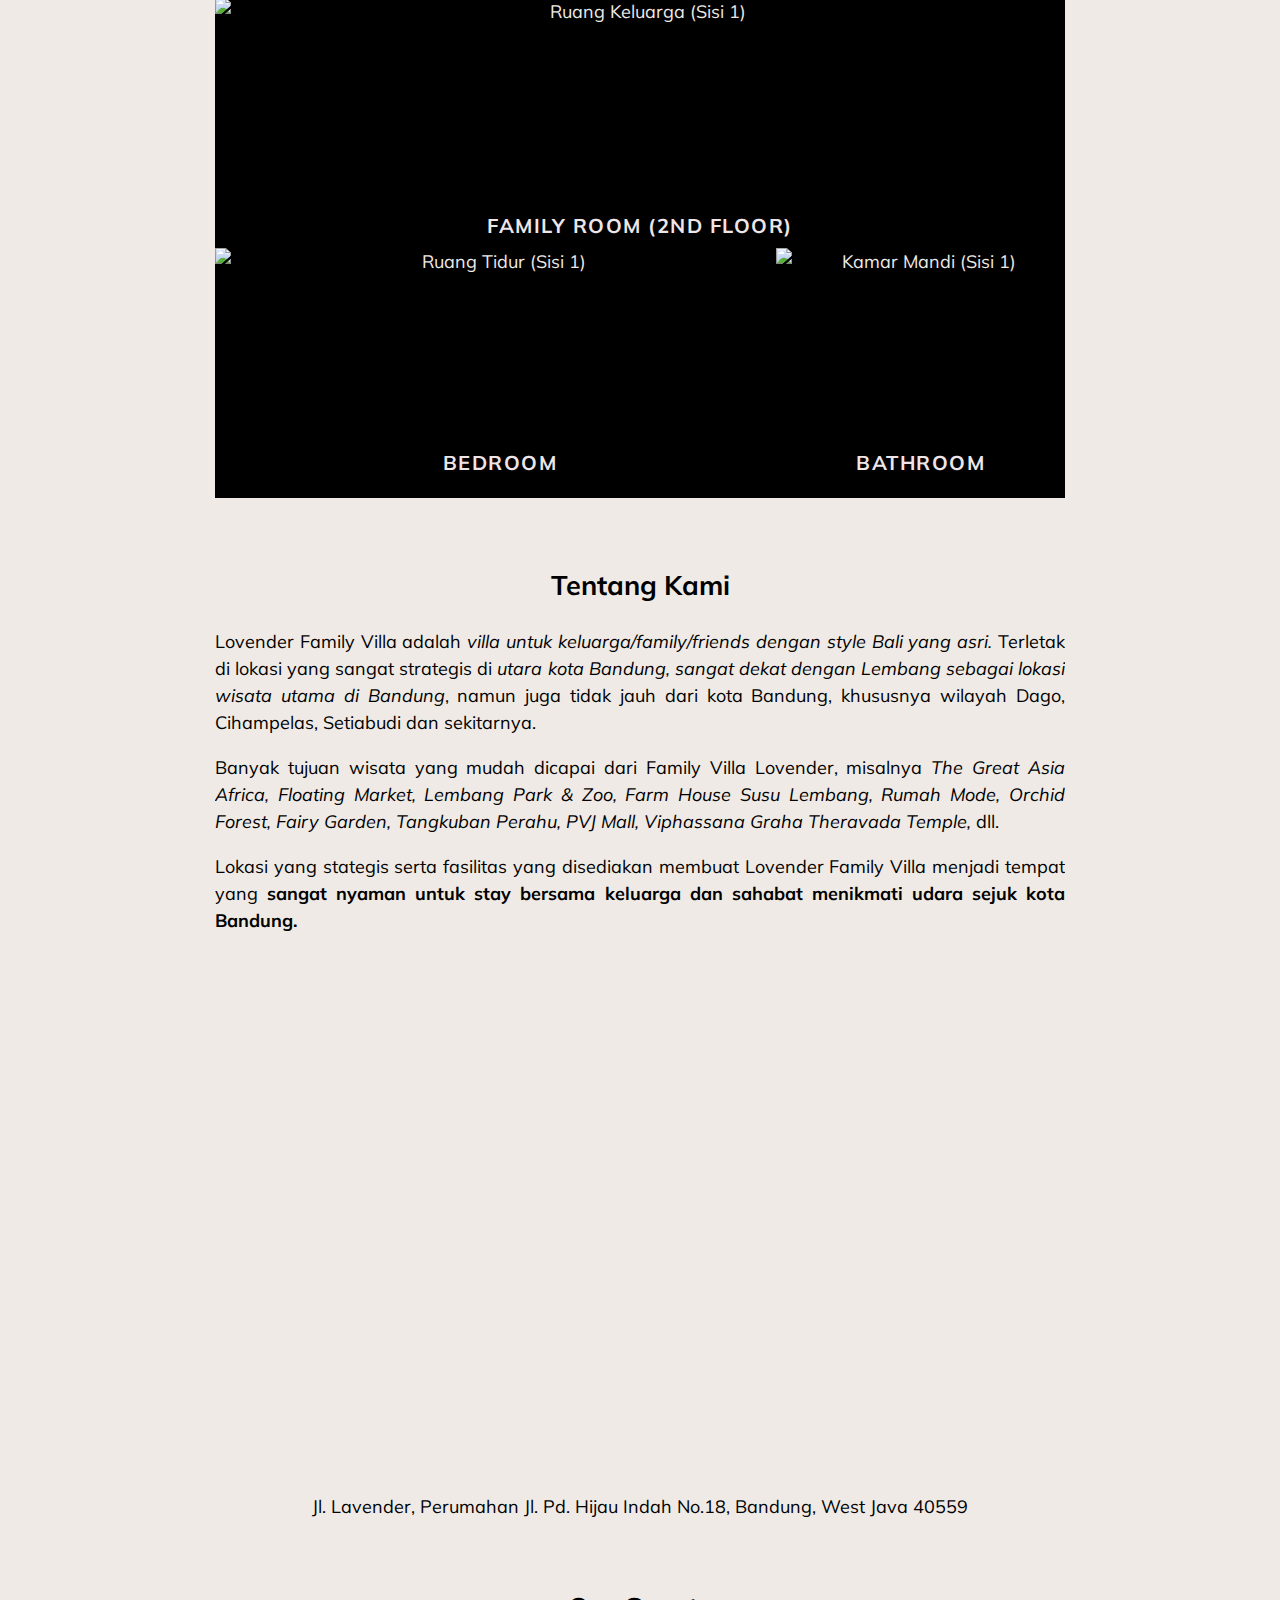
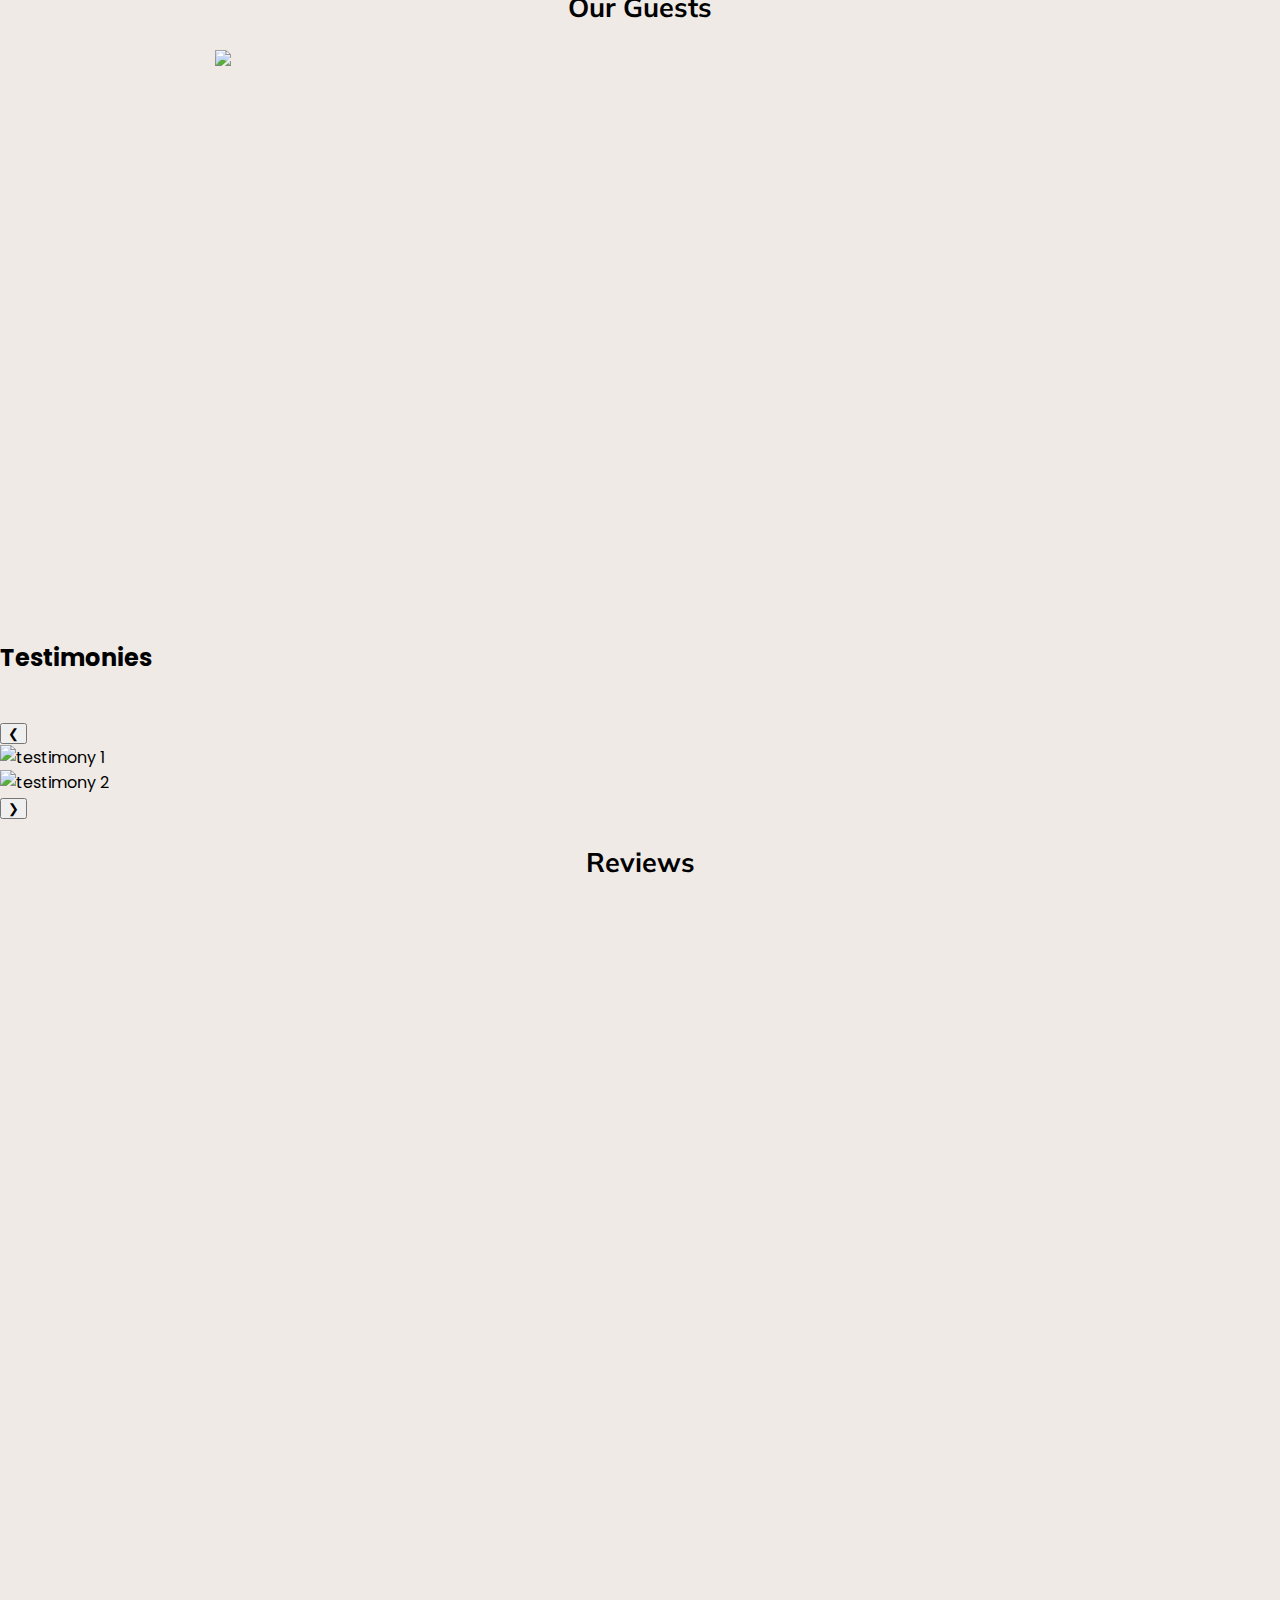
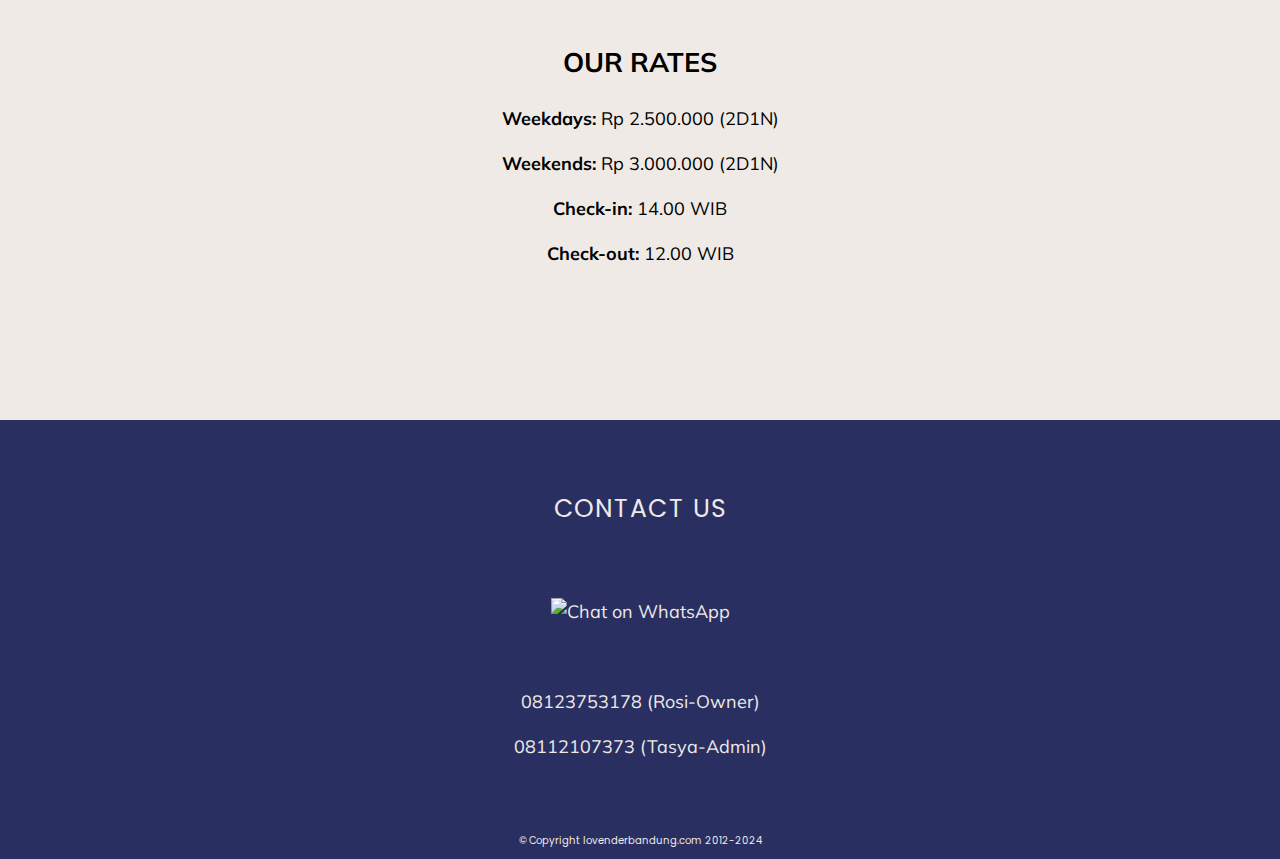
==== commit 1b598afa: "Update index.html" ====
--- a/index.html
+++ b/index.html
@@ -61,6 +61,8 @@
     <p></p>
     <div class="menu-item" onclick="scrollToSection('guests')">Guests</div>
     <p></p>
+    <div class="menu-item" onclick="scrollToSection('testimony')">Testimony</div>
+    <p></p>
     <div class="menu-item" onclick="scrollToSection('review')">Reviews</div>
     <p></p>
     <div class="menu-item" onclick="scrollToSection('rates')">Rates</div>
@@ -75,6 +77,7 @@
     <a href="#facilities">FACILITIES</a>
     <a href="#rooms">ROOMS</a>
     <a href="#guests">GUESTS</a>
+    <a href="#testimony">TESTIMONIES</a>
     <a href="#review">REVIEWS</a>
     <a href="#rates">RATES</a>
     <a href="policies.html">POLICY</a>
@@ -499,6 +502,20 @@
           alt="12"></a>
     </div>
     </div>
+  </div>
+  <div class="testimony" id="testimony">
+    <h2> Testimonies </h2>
+    <br>
+    <button class="testimony-arrow left" onclick="movetesti(-1)">❮</button>
+    <div class="testimony-slides" id="testimony-slides">
+      <div class="testimony-slide">
+        <img src="https://raw.githubusercontent.com/yuiyeyo/Lovender/refs/heads/main/lovender%20asset/testimony/1.jpg" alt="testimony 1">
+      </div>
+      <div class="testimony-slide">
+        <img src="https://raw.githubusercontent.com/yuiyeyo/Lovender/refs/heads/main/lovender%20asset/testimony/2.jpg" alt="testimony 2">
+      </div>
+    </div>
+    <button class="testimony-arrow right" onclick="movetesti(1)">❯</button>
   </div>
   <div class="section-six" id="review">
 
